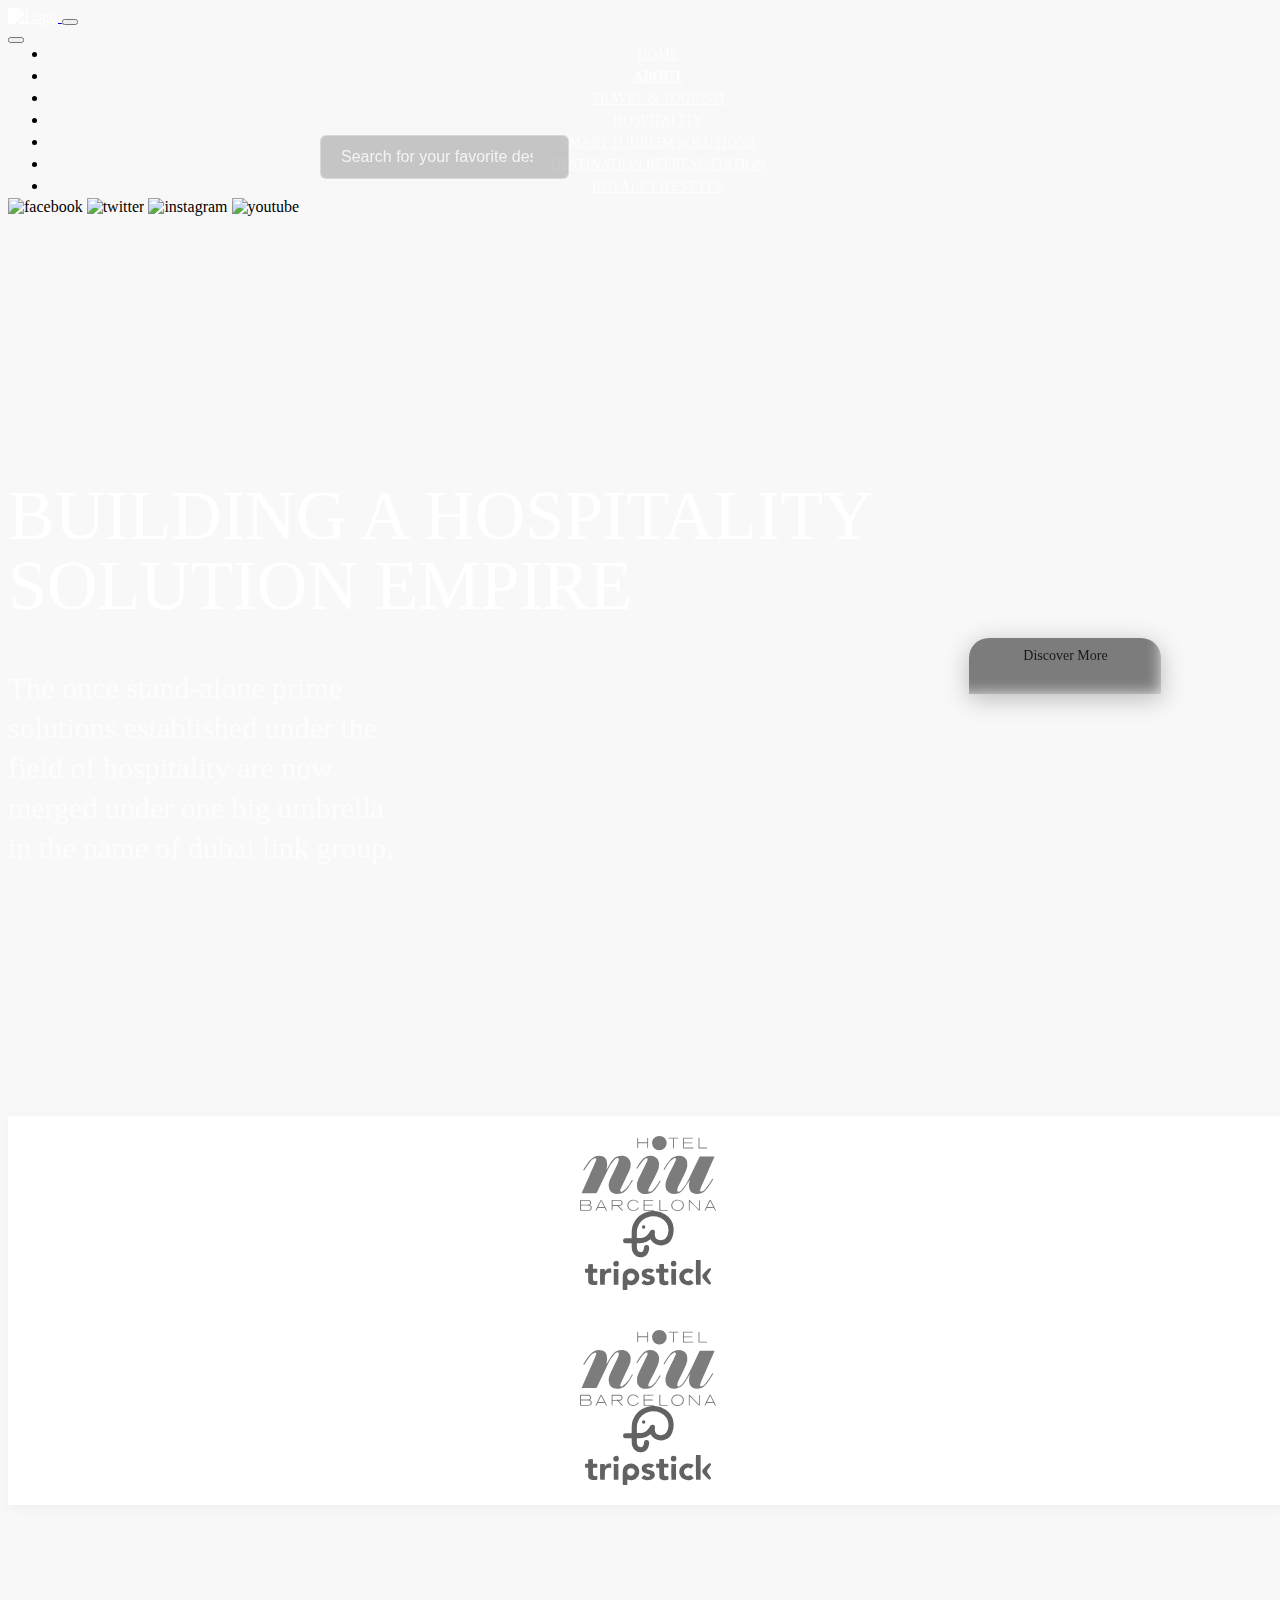
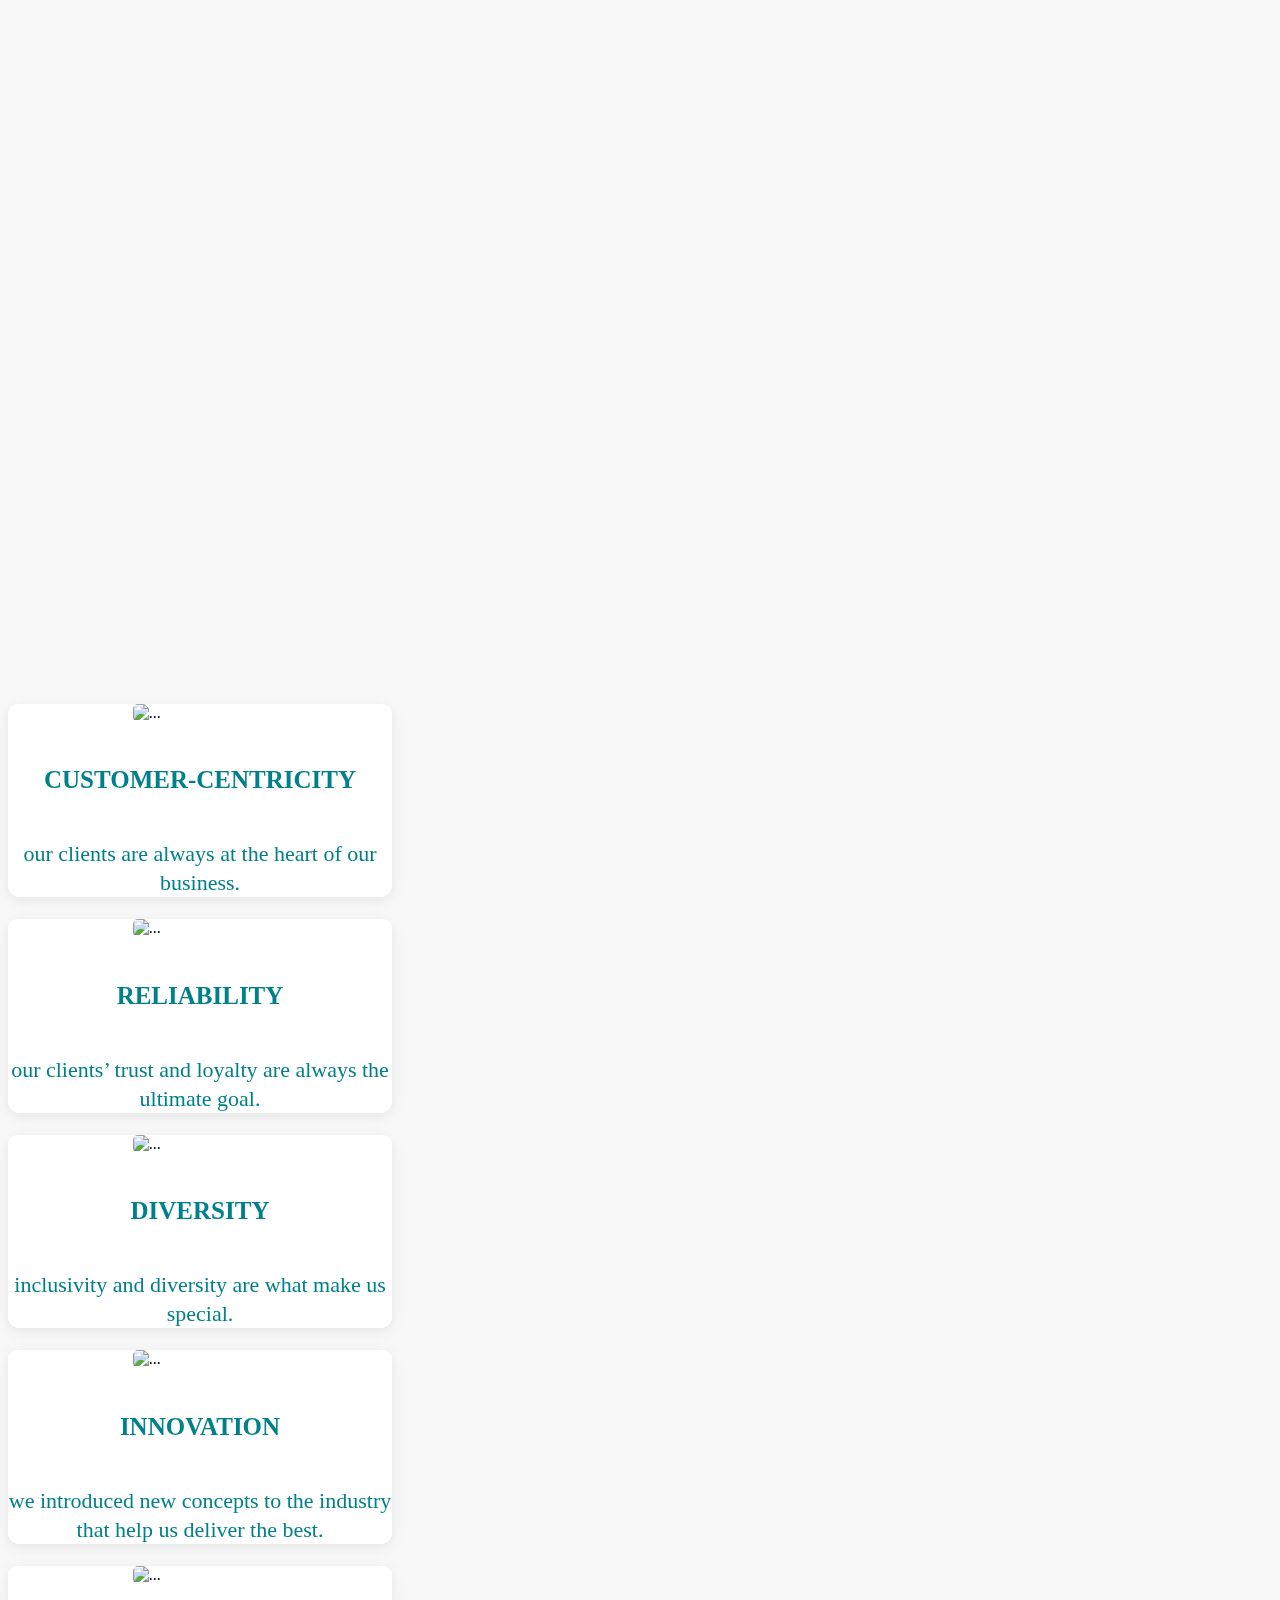
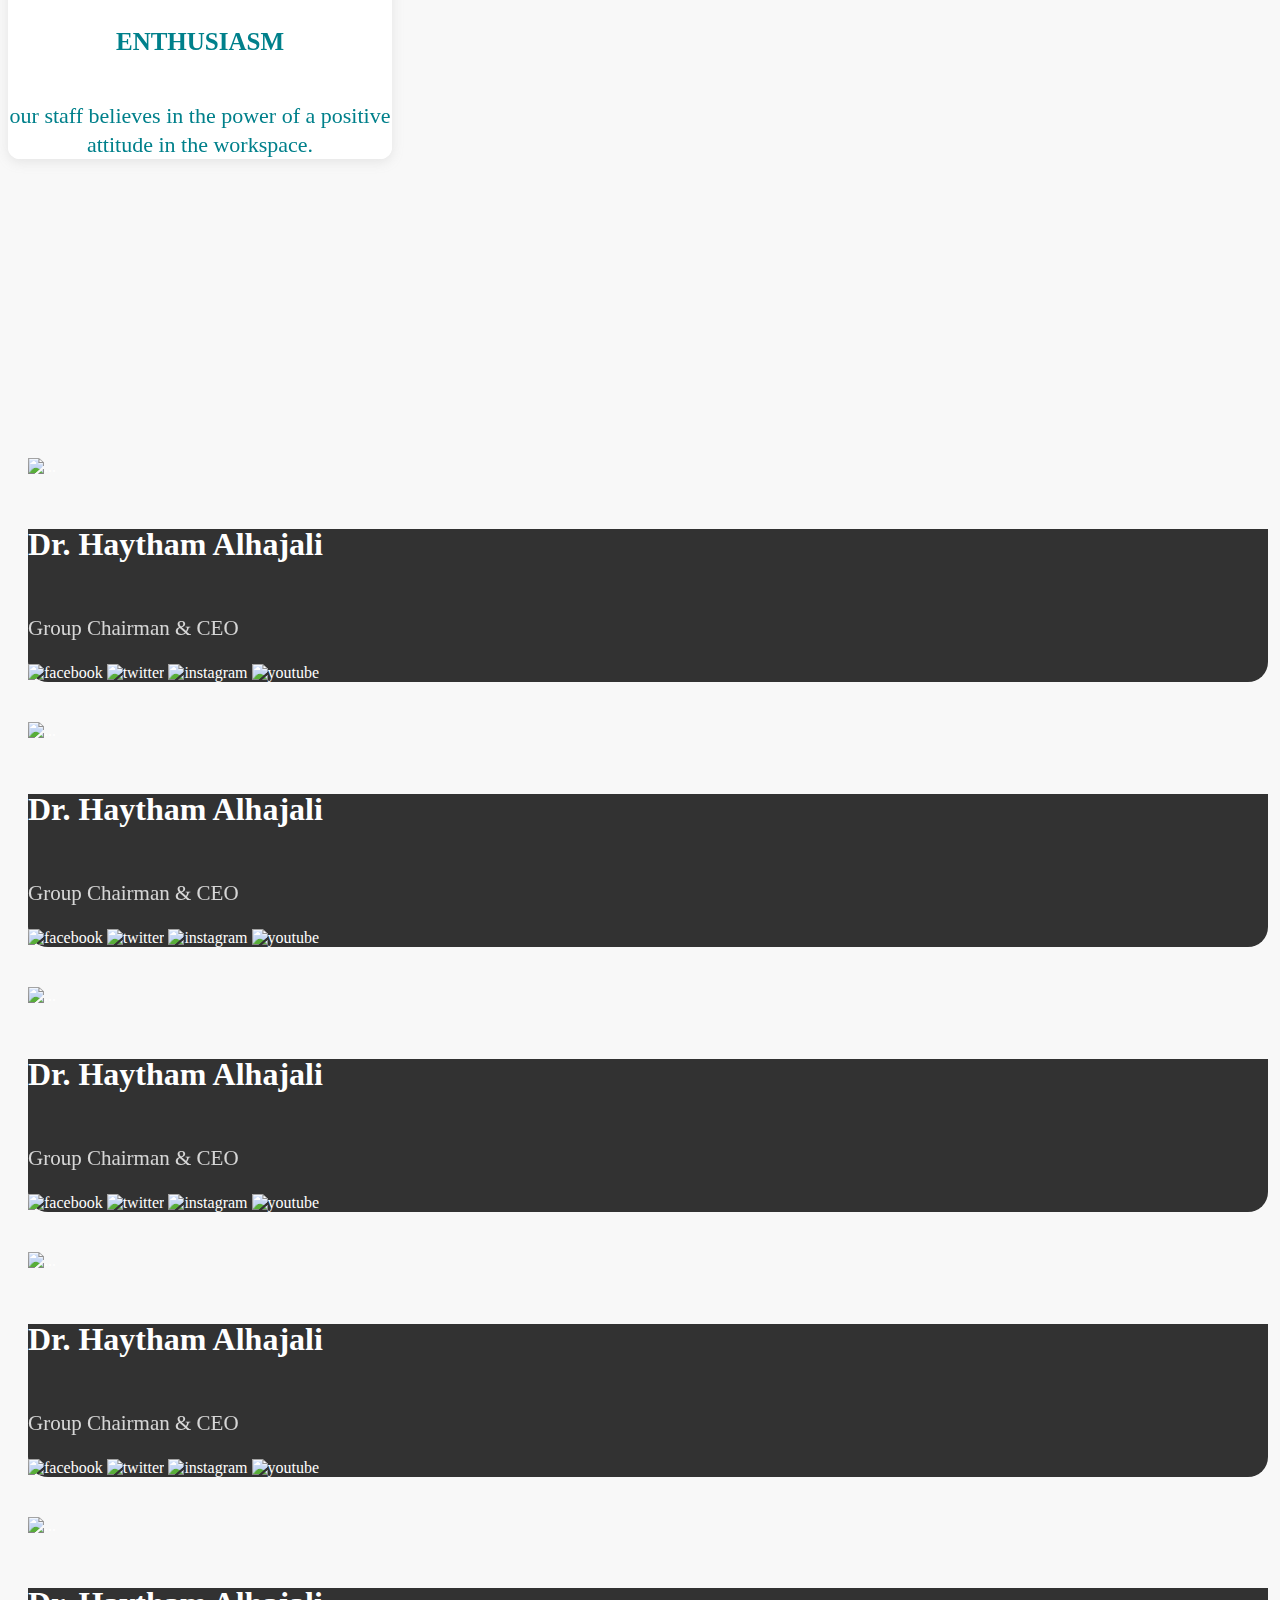
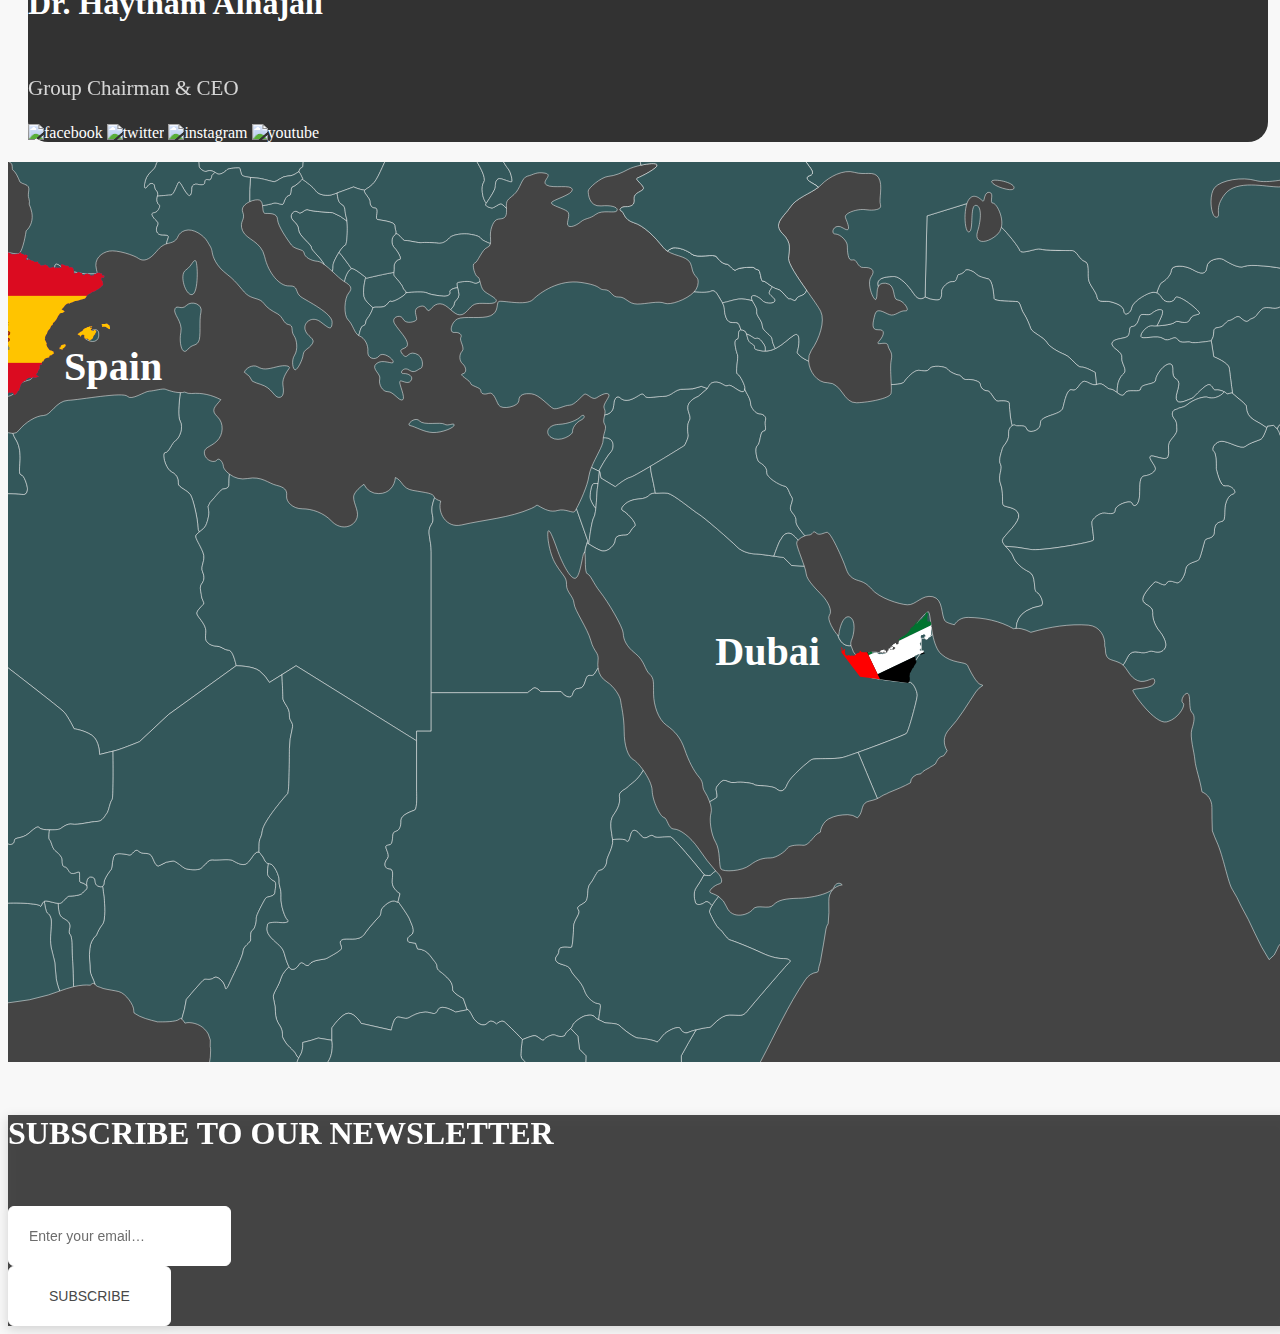
==== About.html @ 2336f16a "fixing some issues" ====
<!DOCTYPE html>
<html lang="en">

<head>
  <meta charset="UTF-8">
  <meta http-equiv="X-UA-Compatible" content="IE=edge">
  <meta name="viewport" content="width=device-width, initial-scale=1.0, maximum-scale=1.0, user-scalable=no" />
  <link rel="stylesheet" href="assets/css/bootstrap.css">
  <link rel="stylesheet" href="assets/css/fontawesome.min.css">
  <link rel="stylesheet" href="https://unpkg.com/transition-style">
  <link rel="stylesheet" href="https://cdnjs.cloudflare.com/ajax/libs/animate.css/4.1.1/animate.min.css">
  <link rel="stylesheet" href="https://npmcdn.com/flickity@2/dist/flickity.css">
  <link rel="stylesheet" href="css/style.css">
  <title>About</title>
</head>

<body>
  <div class="GreyBodyBg">
    <nav class="navbar navbar-expand-lg  justify-content-between fixed-top">
      <div class="container">
        <a class="navbar-brand" href="index.html">
          <img src="images/DLGLogofullColor.svg" alt="Logo" class="Logo">
        </a>
        <button class="navbar-toggler mt-4 float-end" type="button" data-bs-toggle="collapse"
        data-bs-target="#navbarSupportedContent" aria-controls="navbarSupportedContent" aria-expanded="false"
        aria-label="Toggle navigation">
        <i class="fa-solid fa-bars"></i>
                  </button>
        <div class="collapse navbar-collapse" id="navbarSupportedContent">
          <button class="navbar-toggler mt-4 float-end" type="button" data-bs-toggle="collapse"
          data-bs-target="#navbarSupportedContent" aria-controls="navbarSupportedContent" aria-expanded="false"
          aria-label="Toggle navigation">
          <i class="fa-solid fa-x"></i>
                    </button>
          <ul class="navbar-nav me-auto mb-2 mb-lg-0">
            <li class="nav-item">
              <a class="nav-link" aria-current="page" href="index.html">Home</a>
            </li>
            <li class="nav-item">
              <a class="nav-link active" href="About.html">About</a>
            </li>
       
            <li class="nav-item">
              <a class="nav-link " href="TravelAndTourism.html">Travel & Tourism</a>
            </li>
            <li class="nav-item">
              <a class="nav-link" href="Hospitality.html">Hospitality</a>
            </li>
            <li class="nav-item">
              <a class="nav-link" href="STS.html">smart tourism solutions</a>
            </li>
            <li class="nav-item">
              <a class="nav-link " href="DestinationRep.html">Destination Representation</a>
            </li>
            <li class="nav-item">
              <a class="nav-link " href="RoyalLifeStyle.html">Royale LifeStyle</a>
            </li>

          </ul>
          <div class="d-flex NavSocial">
            <img src="images/facebook-app-symbol.png" alt="facebook" class="me-3">
            <img src="images/twitter.png" alt="twitter" class="me-3">
            <img src="images/instagram.png" alt="instagram" class="me-3">
            <img src="images/youtube.png" alt="youtube" class="me-3">
          </div>
        </div>
      </div>
    </nav>
    <!--End Navbar-->
    <section class="CarouselPart" id="CarouselPart">
      <div id="AboutCarousel" class="carousel carousel-fade" data-interval="false">
        <div class="carousel-inner">

          <div class="carousel-item  active" id="carousel-item-one">
            <div class="overlay">
              <div class="container">
                <div class="carouselImageText">
                  <h1 class="animate__animated animate__fadeIn">
                    BUILDING A
                    HOSPITALITY
                    <br>
                    SOLUTION
                    EMPIRE
                  </h1>
                  <p>The once stand-alone prime
                    <br>
                    solutions established under the
                    <br>
                    field of hospitality are now
                    <br>
                    merged under one big umbrella
                    <br>
                    in the name of dubai link group.
                  </p>
                </div>
              </div>
              <div class="carousel-caption d-none d-md-block" style="background-color: transparent;">
                <p class="">
                  Discover More
                  <br>
                  <img src="images/Dragdownarrow.png" alt="" class="down" style="transform: rotate(90deg);">
                </p>
              </div>
            </div>
          </div>

        </div>
        <div class="input-group mx-auto">
          <div class="inputSearch w-100">
            <input type="search" class="form-control " placeholder="Search for your favorite destinations & packages"
              aria-label="search" aria-describedby="basic-addon1">
            <i class="fa-solid fa-magnifying-glass"></i>
          </div>
        </div>
      </div>
    </section>


    <!--Landing Page-->
    <section class="LandingPage AboutPage GreyBodyBg" id="AboutPage">
      <!--Brands Carousel-->
      <div id="carouselExampleSlidesOnly" class="carousel slide" data-bs-ride="carousel">
        <div class="container-fluid px-0">
          <div class="carousel-inner">
            <div class="carousel-item active">
              <div class="row">
                <div class="col-md-2 col-4 d-flex BrandLogo">
                  <a href="">
                    <img src="images/DUbaiLink.svg" alt="">
                  </a>
                </div>
                <div class="col-md-2 col-4 d-flex  BrandLogo">
                  <a href="">
                    <img src="images/RLF.svg" alt="" class="RLF">
                  </a>
                </div>
                <div class="col-md-2 col-4 d-flex  BrandLogo">
                  <a href="">
                    <img src="images/GTE.svg" alt="">
                  </a>
                </div>
                <div class="col-md-2 d-md-flex d-none BrandLogo">
                  <a href="">
                    <img src="images/STS.svg" alt="">
                  </a>
                </div>
                <div class="col-md-2 d-md-flex d-none BrandLogo">
                  <a href="">
                    <img src="images/NIUhotel.svg" alt="">
                  </a>
                </div>
                <div class="col-md-2 d-md-flex d-none BrandLogo">
                  <a href="">
                    <img src="images/TRIPstick.svg" alt="">
                  </a>
                </div>
              </div>
            </div>
            <div class="carousel-item ">
              <div class="row">
                <div class="col-md-2 d-md-flex d-none   text-center BrandLogo">
                  <a href="">
                    <img src="images/DUbaiLink.svg" alt="">
                  </a>
                </div>
                <div class="col-md-2 d-md-flex d-none  BrandLogo">
                  <a href="">
                    <img src="images/RLF.svg" alt="">
                  </a>
                </div>
                <div class="col-md-2 d-md-flex d-none  BrandLogo">
                  <a href="">
                    <img src="images/GTE.svg" alt="">
                  </a>
                </div>
                <div class="col-md-2 col-4 d-flex BrandLogo">
                  <a href="">
                    <img src="images/STS.svg" alt="">
                  </a>
                </div>
                <div class="col-md-2 col-4 d-flex BrandLogo">
                  <a href="">
                    <img src="images/NIUhotel.svg" alt="">
                  </a>
                </div>
                <div class="col-md-2 col-4 d-flex  BrandLogo">
                  <a href="">
                    <img src="images/TRIPstick.svg" alt="">
                  </a>
                </div>
              </div>
            </div>
           
          
          </div>
        </div>
      </div>
  

      <div class="container">
        <!--Photo Description-->
        <div class="row PhotoDescription py-5  w-100">
          <div class="col-lg-5 mt-5 pt-5 pe-md-4 d-flex flex-column justify-content-center">
            <h4 class="TitleDescription mb-4 ">
              OUR VISION
            </h4>
            <p class="Description  mb-5">
              At Dubai Link Group, our goal is to transform the
              hospitality landscape to meet with the ever-
              changing travel needs, trends and expectations.
              <br>
              <br>
              We aim to reinvent the hospitality industry by
              consistently reimagining our strategies in ways that
              highlight the essentials for the future of hospitality.
              <br>
              <br>
              We are tirelessly pushing the boundaries with our
              creativity to incorporate digital solutions that
              augment your overall hospitality experience at
              every touch point.
            </p>
            <h4 class="TitleDescription  mb-4 mt-5  py-5">
              OUR VALUES
            </h4>
            <p class="Description mb-4">
              Our values are the ethics we live by that shape our
              day-to-day communication with clients and partners,
              define all internal interactions between each and
              every employee, and help us stay true to our core
              beliefs.

            </p>
          </div>
          <div class="col-lg-5  offset-lg-2 d-flex flex-column ">
            <h4 class="TitleDescription mb-4">
              OUR MISSION
            </h4>
            <p class="Description mb-5">
              To create a worldwide, real-time network of hospitality solutions available for our clientele around the
              clock.
            </p>
            <img src="images/ourmission.png" alt="" class="mb-4 w-100">
          </div>

        </div>
      </div>
      <!--Informative Slider-->
      <section class="infromativeSliderAbout">
        <div class="carousel" data-flickity='{ "wrapAround": true }'>
          <div class="carousel-cell">
            <div class="card text-center w-100 h-100" style="">
              <div class="postion-relative">
                <div class="imgbg">
                  <img src="images/social-media (1).gif" class="card-img-top" alt="...">
                </div>
                <div class="card-body py-md-5 py-3 px-md-4 px-2">
                  <h5 class="card-title">CUSTOMER-CENTRICITY</h5>
                  <p class="card-text">our clients are always at the heart of our business.</p>
                </div>
              </div>
            </div>
          </div>
          <div class="carousel-cell">
            <div class="card text-center w-100 h-100" style="">
              <div class="postion-relative">
                <div class="imgbg">
                  <img src="images/medal- (1).gif" class="card-img-top" alt="...">
                </div>
                <div class="card-body py-md-5 py-3 px-md-4 px-2">
                  <h5 class="card-title">RELIABILITY</h5>
                  <p class="card-text">
                    our clients’ trust and loyalty are always the ultimate goal.
                  </p>
                </div>
              </div>
            </div>
          </div>
          <div class="carousel-cell">
            <div class="card text-center w-100 h-100" style="">
              <div class="postion-relative">
                <div class="imgbg">
                  <img src="images/relation (1).gif" class="card-img-top" alt="...">
                </div>
                <div class="card-body py-md-5 py-3 px-md-4 px-2">
                  <h5 class="card-title">DIVERSITY</h5>
                  <p class="card-text">
                    inclusivity and diversity are what make us special.
                  </p>
                </div>
              </div>
            </div>
          </div>
          <div class="carousel-cell">
            <div class="card text-center w-100 h-100" style="">
              <div class="postion-relative">
                <div class="imgbg">
                  <img src="images/okay (1).gif" class="card-img-top" alt="...">
                </div>
                <div class="card-body py-md-5 py-3 px-md-4 px-2">
                  <h5 class="card-title">INNOVATION</h5>
                  <p class="card-text">
                    we introduced new concepts to the industry that help us deliver the best.
                  </p>
                </div>
              </div>
            </div>
          </div>
          <div class="carousel-cell">
            <div class="card text-center w-100 h-100" style="">
              <div class="postion-relative">
                <div class="imgbg">
                  <img src="images/flag (1).gif" class="card-img-top" alt="...">
                </div>
                <div class="card-body py-md-5 py-3 px-md-4 px-2">
                  <h5 class="card-title">Enthusiasm</h5>
                  <p class="card-text">
                    our staff believes in the power of a positive attitude in the workspace.
                  </p>
                </div>
              </div>
            </div>
          </div>

        </div>

      </section>
      <!--End Informative Slider-->


      <div class="container">
        <!--Photo Description-->
        <div class="row PhotoDescription pt-5  w-100">
          <div class="col-lg-5 pe-md-4 d-flex flex-column justify-content-center">
            <h4 class="TitleDescription mb-4 ">
              LEADERSHIP
            </h4>
            <p class="Description  mb-5">
              Meet our key members who support the ceo in the preparation of strategic issues, while guiding the
              development of the group’s processes, business operations, and common functions.
            </p>

          </div>


        </div>
      </div>
      <!--Informative Slider-->
      <section class="LeaderShipCarousel pb-4">
        <div class="carousel" data-flickity='{ "wrapAround": true }'>
          <div class="carousel-cell">
            <div class="card text-center w-100 h-100" style="">
              <div class="postion-relative">
                <div class="imgbg">
                  <img src="images/Drhaytham.png" class="card-img-top" alt="...">
                </div>
                <div class="card-body pb-5 pt-3 px-4">
                  <h5 class="card-title">Dr. Haytham Alhajali</h5>
                  <p class="card-text">Group Chairman & CEO</p>
                  <div class="NavSocial mt-5 ">
                    <img src="images/facebook-app-symbol.png" alt="facebook" class="me-3">
                    <img src="images/twitter.png" alt="twitter" class="me-3">
                    <img src="images/instagram.png" alt="instagram" class="me-3">
                    <img src="images/youtube.png" alt="youtube" class="me-3">
                  </div>
                </div>
              </div>
            </div>
          </div>
          <div class="carousel-cell">
            <div class="card text-center w-100 h-100" style="">
              <div class="postion-relative">
                <div class="imgbg">
                  <img src="images/Drhaytham.png" class="card-img-top" alt="...">
                </div>
                <div class="card-body pb-5 pt-3 px-4">
                  <h5 class="card-title">Dr. Haytham Alhajali</h5>
                  <p class="card-text">Group Chairman & CEO</p>
                  <div class="NavSocial mt-5 ">
                    <img src="images/facebook-app-symbol.png" alt="facebook" class="me-3">
                    <img src="images/twitter.png" alt="twitter" class="me-3">
                    <img src="images/instagram.png" alt="instagram" class="me-3">
                    <img src="images/youtube.png" alt="youtube" class="me-3">
                  </div>
                </div>
              </div>
            </div>
          </div>
          <div class="carousel-cell">
            <div class="card text-center w-100 h-100" style="">
              <div class="postion-relative">
                <div class="imgbg">
                  <img src="images/Drhaytham.png" class="card-img-top" alt="...">
                </div>
                <div class="card-body pb-5 pt-3 px-4">
                  <h5 class="card-title">Dr. Haytham Alhajali</h5>
                  <p class="card-text">Group Chairman & CEO</p>
                  <div class="NavSocial mt-5 ">
                    <img src="images/facebook-app-symbol.png" alt="facebook" class="me-3">
                    <img src="images/twitter.png" alt="twitter" class="me-3">
                    <img src="images/instagram.png" alt="instagram" class="me-3">
                    <img src="images/youtube.png" alt="youtube" class="me-3">
                  </div>
                </div>
              </div>
            </div>
          </div>

          <div class="carousel-cell">
            <div class="card text-center w-100 h-100" style="">
              <div class="postion-relative">
                <div class="imgbg">
                  <img src="images/Drhaytham.png" class="card-img-top" alt="...">
                </div>
                <div class="card-body pb-5 pt-3 px-4">
                  <h5 class="card-title">Dr. Haytham Alhajali</h5>
                  <p class="card-text">Group Chairman & CEO</p>
                  <div class="NavSocial mt-5 ">
                    <img src="images/facebook-app-symbol.png" alt="facebook" class="me-3">
                    <img src="images/twitter.png" alt="twitter" class="me-3">
                    <img src="images/instagram.png" alt="instagram" class="me-3">
                    <img src="images/youtube.png" alt="youtube" class="me-3">
                  </div>
                </div>
              </div>
            </div>
          </div>

          <div class="carousel-cell">
            <div class="card text-center w-100 h-100" style="">
              <div class="postion-relative">
                <div class="imgbg">
                  <img src="images/Drhaytham.png" class="card-img-top" alt="...">
                </div>
                <div class="card-body pb-5 pt-3 px-4">
                  <h5 class="card-title">Dr. Haytham Alhajali</h5>
                  <p class="card-text">Group Chairman & CEO</p>
                  <div class="NavSocial mt-5 ">
                    <img src="images/facebook-app-symbol.png" alt="facebook" class="me-3">
                    <img src="images/twitter.png" alt="twitter" class="me-3">
                    <img src="images/instagram.png" alt="instagram" class="me-3">
                    <img src="images/youtube.png" alt="youtube" class="me-3">
                  </div>
                </div>
              </div>
            </div>
          </div>



        </div>

      </section>
      <!--End Informative Slider-->
    </section>

    
  <!--Map Part-->
  <div class="Map p-5" id="Map">
    <div class="container">
      <h4 class="TitleDescription mb-4">
        OUR LOCATIONS <br> AROUND THE WORLD
    </div>
    <div class="Spain"></div>

    <div class="Dubai">
   
    </div>

    <div class="SpainContent Detail">
      <div class="d-flex mb-2">
      <img src="images/NIUHotel.svg" alt="" class="w-25 ">
    </div>
      <span><i class="fa-solid fa-envelope me-2"></i> reception@niuhotel.com </span>
      <br>
      <span><i class="fa-solid fa-phone me-2"></i> +34 936 550 255 </span>
      <br>
      <span><i class="fa-solid fa-location-dot me-2"></i>
        Rambla Del Raval 8
        08001 Barcelona
        Barcelona
        Spain </span>
    </div>
    <div class="DubaiContent Detail">
      <div class="row">
        <div class="col-12 pe-0">
          <div class="row">
          <div class="d-flex mb-2 col-2">
            <img src="images/DUbaiLink.svg" alt="" class=" mx-auto ">
          </div>
          <div class="col-9 ps-4">
          <span><i class="fa-solid fa-envelope me-2"></i> info@dubailink.ae</span>
          <br>
          <span><i class="fa-solid fa-phone me-2"></i>+971 4 448 8111 </span>
          <br>
          <span><i class="fa-solid fa-location-dot me-2"></i>
            20th Floor, HDS Tower, Cluster F, JLT, P.O. Box 450078 Dubai, UAE
          </span>
        </div>
        </div>
        </div>
        <div class="col-12 pe-0">
          <div class="row">
          <div class="d-flex mb-2 col-2">
            <img src="images/GTE.svg" alt="" class="w-50 mx-auto">
          </div>
          <div class="col-9 ps-4">
          <span><i class="fa-solid fa-envelope me-2"></i> info@gte.travel </span>
          <br>
          <span><i class="fa-solid fa-phone me-2"></i> +971 4 448 8111</span>
          <br>
          <span><i class="fa-solid fa-location-dot me-2"></i>
            20th Floor, HDS Tower, Cluster F, JLT, P.O. Box 450078 Dubai, UAE
          </span>
        </div>
        </div>
        </div>
        <div class="col-12 pe-0">
          <div class="row">
          <div class="d-flex mb-2 col-2">
            <img src="images/RLF.svg" alt="" class="w-25 mx-auto RLFImg">
          </div>
          <div class="col-9 ps-4">
          <span><i class="fa-solid fa-envelope me-2"></i> info@dubailink.ae</span>
          <br>
          <span><i class="fa-solid fa-phone me-2"></i>+971 4 448 8111 </span>
          <br>
          <span><i class="fa-solid fa-location-dot me-2"></i>
            20th Floor, HDS Tower, Cluster F, JLT, P.O. Box 450078 Dubai, UAE
          </span>
        </div>
          </div>
        </div>
        <div class="col-12 pe-0">
          <div class="row">
          <div class="d-flex mb-2 col-2">
            <img src="images/STS.svg" alt="" class="w-50 mx-auto">
          </div>
          <div class="col-9 ps-4">
          <span><i class="fa-solid fa-envelope me-2"></i> sts@dubailink.ae </span>
          <br>
          <span><i class="fa-solid fa-phone me-2"></i> +971 4 448 8111 </span>
          <br>
          <span><i class="fa-solid fa-location-dot me-2"></i>
            20th Floor, HDS Tower, Cluster F, JLT, P.O. Box 450078 Dubai, UAE
          </span>
        </div>
        </div>
        </div>
        <div class="col-12 pe-0">
          <div class="row">
          <div class="d-flex mb-2 col-2">
            <img src="images/TRIPstick.svg" alt="" class="w-25 mx-auto">
          </div>
          <div class="col-9 ps-4">
            <span><i class="fa-solid fa-envelope me-2"></i> info@tripstick.com </span>
            <br>
            <span><i class="fa-solid fa-phone me-2"></i> +971 4 448 8111 </span>
            <br>
            <span><i class="fa-solid fa-location-dot me-2"></i> 20th Floor, HDS Tower, Cluster F, JLT, P.O. Box 450078
              Dubai, UAE </span>
            </div>
        </div>
        </div>
      </div>
    </div>
      <!-- 
        Old Map Details
        <img src="images/MAP.svg" class="w-75" alt="">
        <div class="MapIndex0">
          <img src="images/Component 30 – 1.png" alt="" class="MapIndex">

        </div>
        <div class="Detail DetailsOne p-4">
         
        </div>
        <div class="MapIndex1">
          <img src="images/Component 31 – 1.png" alt="" class="MapIndex ">
        </div>
        <div class="Detail DetailsTwo p-4">
          
        </div>
        <div class="MapIndex2">
          <img src="images/Component 32 – 1.png" alt="" class="MapIndex ">

        </div>
        <div class="Detail DetailsThree p-4">
          
        </div>
        <div class="MapIndex3">

          <img src="images/Component 33 – 1.png" alt="" class="MapIndex ">


        </div>
        <div class="Detail DetailsFour p-4">
         
        </div>
        <div class="MapIndex4">
          <img src="images/Component 34 – 1.png" alt="" class="MapIndex MapIndex4">


        </div>
        <div class="Detail DetailsFive p-4">
          
        </div>

        <div class="MapIndex5">
          <img src="images/Component 35 – 1.png" alt="" class="MapIndex MapIndex5">


        </div>
        <div class="Detail DetailsSix p-4">
         
        </div>
      </div> -->
    </div>
  <!--End Map Part-->

  <!--NewsLetter Part-->
  <div class="NewsLetter p-md-5 p-3 pb-5">
    <div class="container-fluid">
      <div class="row">
        <div class="col-md-5">
          <h5 class="mt-1">
            SUBSCRIBE TO OUR NEWSLETTER
          </h5>
        </div>
        <div class="col-md-7">
          <form class="w-100 ">
            <div class="EmailInput w-100">
              <div class="row">
                <div class="col-md-8">
                  <input type="email" class="form-control w-100 me-0" placeholder="Enter your email…" aria-label="email"
                    aria-describedby="basic-addon1">
                </div>
                <div class="col-md-4 d-flex ">
                  <button type="button" class="btn btn-primary mx-auto">SUBSCRIBE</button>
                </div>
              </div>


          </form>
        </div>
      </div>
    </div>
  </div>
  <!--End NewsLetter Part-->
</body>

<script src="assets/js/jquery-3.6.1.min.js"></script>
<script src="assets/js/bootstrap.js"></script>
<script src="assets/js/all.js"></script>
<script src="https://npmcdn.com/flickity@2/dist/flickity.pkgd.js"></script>
<script src="js/js.js"></script>

</html>
---- css/style.css ----
@font-face {
    font-family: Neris-Light;
    src: url(../fonts/Neris/Neris-Light.otf);

}

@font-face {
    font-family: Neris;
    src: url(../fonts/Neris/Neris-Black.otf);

}

@font-face {
    font-family: semiBold;
    src: url(../fonts/Neris/Neris-SemiBold.otf);

}

@keyframes circle-in-top-right {
    from {
        clip-path: circle(0% at right center);
    }

    to {
        clip-path: circle(200% at left center);
    }
}

[transition-style="in:circle:right-center"] {
    animation: none cubic-bezier(.25, 1, .30, 1) circle-in-top-right both;
}

@keyframes fadeInUp {
    0% {
        opacity: 0;
        transform: translateY(40px);
    }

    100% {
        opacity: 1;
        transform: translateY(0);
    }
}

body {
    direction: ltr;
    font-family: Neris-Light !important;
    width: 100% !important;
    max-width: 100%;
    background-color: #F8F8F8;

}

.GreyBodyBg {
    background-color: #F8F8F8;
}

.WhiteBodyBg {
    background-color: white !important;
}
.col-12 {
    padding-right: 0 !important;
}
.GreenText {
    color: #00808B !important;
    font-weight: bolder;
}

/********
*********
Navbar
*********
**********/
#wraper {
    background-position: top;
    background-size: cover !important;
    background-repeat: no-repeat;
    width: 100%;
    max-height: 100vh;
}

nav.navbar {
    background-color: transparent;
}

nav.navbar .navbar-toggler {
    color: white;
    box-shadow: none !important;
}

nav.navbar .navbar-toggler svg {
    font-size: 25px;
}

nav.navbar img.Logo {
    filter: brightness(0) invert(1);
}

nav.navbar.blackNav {
    background-color: #121212e5 !important;
    transition: background-color 0.5s;
}

nav.navbar ul.navbar-nav {
    text-align: center;
    margin: 0px auto;
    justify-content: space-between;
}

nav.navbar ul.navbar-nav li.nav-item {
    margin-right: 20px;
}

nav.navbar ul.navbar-nav li.nav-item a.nav-link {
    color: white;
    font-size: 14px;
    line-height: 22px;
    text-transform: uppercase;
    font-weight: 100;
    opacity: 80%;
}

nav.navbar ul.navbar-nav li.nav-item a.nav-link.active {
    font-weight: bolder;
    opacity: 100%;
}

nav.navbar ul.navbar-nav li.nav-item a.nav-link:hover {
    color: rgb(211, 211, 211);
}

nav.navbar .NavSocial img:hover {
    filter: brightness(80%);
}

/********
*********
End Navbar
*********
**********/



/********
*********
Carousel
*********
**********/
section.CarouselPart .carousel .carousel-inner .carousel-item {
    background-position: top;
    background-size: cover;
    background-repeat: no-repeat;
}

section.CarouselPart .carousel .carousel-inner .carousel-item.active {
    animation-duration: 3s;
}

section.CarouselPart .carousel .carousel-inner .carousel-item .overlay {
    background-image: url(../images/OVERLAY.png);
    width: 100%;
    max-height: 100vh;
    display: flex;
    align-items: center;
    background-size: cover;
    position: relative;

}
section.SmallTexts .carousel .carousel-inner .carousel-item .overlay {
    align-items: end;
    padding-bottom: 70px;
}

#wraper .overlay {
    background-image: url(../images/OVERLAY.png);
    background-size: cover;
    width: 100%;
    height: 100vh;
}

#wraper #carousel-item-one, .three {
    background-image: url(../images/Homescreen1.png);

}


#carousel-item-Two, .four {
    background-image: url(../images/Dubailinktravel.png);
}


#carousel-item-Three, .five {
    background-image: url(../images/GTE.png);
}

#carousel-item-Four, .six {
    background-image: url(../images/RoyalLifestyl.png);
}

#carousel-item-Five, .seven {
    background-image: url(../images/STS.png);
}

#carousel-item-Six, .one {
    background-image: url(../images/tripstick.png);
}

#carousel-item-Seven, .two {
    background-image: url(../images/NIU.png);
}


section.CarouselPart .carousel .carousel-inner .carousel-item .carouselImageText {
    z-index: 3;
    color: white;
}

section.CarouselPart .carousel .carousel-inner .carousel-item .carouselImageText p.PageTitle {
    font-size: 20px;
    line-height: 50px;
    color: white;
    opacity: 70%;
    text-decoration: none;
}

section.CarouselPart .carousel .carousel-inner .carousel-item .carouselImageText h1 {
    font-size: 70px;
    text-transform: uppercase;
    line-height: 70px;
    font-weight: 500;
    animation: fadeIn 5s;
    font-family: semiBold;

}

section.CarouselPart .carousel .carousel-inner .carousel-item .carouselImageText h2 {
    font-size: 40px;
    text-transform: uppercase;
    line-height: 50px;
    font-weight: 500;
    animation: fadeIn 5s;
    font-family: semiBold;

}

section.CarouselPart .carousel .carousel-inner .carousel-item .carouselImageText p {
    font-size: 30px;
    line-height: 40px;
    font-family: Neris-Light;
    font-weight: 400;
    opacity: 80%;
    animation: fadeIn 5s;


}

section.SmallTexts .carousel .carousel-inner .carousel-item .carouselImageText p {
    font-size: 22px;
    line-height: 23px;
}

section.CarouselPart .carousel .carousel-inner .carousel-item .carousel-caption {
    width: 15%;
    height: fit-content;
    transform: translateX(50%);

    right: 50%;
    left: unset;
    bottom: 0;
    background-color: rgba(0, 0, 0, 0.205);
    display: flex !important;
    flex-direction: column;
    align-items: center;
    justify-content: end;
    border-top-left-radius: 20px;
    border-top-right-radius: 20px;
    padding-bottom: 0;
    z-index: 1;
    overflow: hidden;
    box-shadow: 0px 5px 25px 0px rgba(0, 0, 0, .25);
} 
section.CarouselPart .carousel .carousel-inner .carousel-item .carousel-caption::before {
    content: "";
    position: absolute;
    top: -15px; /* -blur */ 
    left: -15px; /* -blur */
    width: calc(100% + 16px); /* 100% + blur * 2 */
    height: calc(100% + 16px); /* 100% + blur * 2 */
    background-image: linear-gradient(#00000080, rgba(0, 0, 0, 0.5)); /* change color or image here */
    background-position: 50%;
    filter: blur(8px);
    z-index: -1;
  }

section.CarouselPart .carousel .carousel-inner .carousel-item .carousel-caption p {
    font-size: 14px;
    font-family: Neris-Light;
    font-weight: 400;
    opacity: 80%;
    margin-top: 10px;
}

section.CarouselPart .carousel .carousel-inner .carousel-item .carousel-caption .down {
    width: 20px;
}

section.CarouselPart .carousel .carousel-inner .carousel-item .carousel-caption img {
    width: 40%;
    object-fit: cover;

}

section.CarouselPart .carousel .carousel-control-prev {
    right: 0 !important;
    left: unset;
    top: 50%;
    height: 50px;
}

section.CarouselPart .carousel .carousel-control-prev p, section.CarouselPart .carousel .carousel-control-next p {
    display: none;
}

section.CarouselPart .carousel .carousel-control-prev:hover img, section.CarouselPart .carousel .carousel-control-next:hover img {
    display: none;
}

section.CarouselPart .carousel .carousel-control-prev:hover p, section.CarouselPart .carousel .carousel-control-next:hover p {
    display: block;
}

section.CarouselPart .carousel .carousel-control-next {
    right: 0 !important;

    top: 55%;
    height: 50px;
}

section.CarouselPart .carousel .input-group {
    position: absolute;
    width: 50%;
    top: 15%;
    left: 50%;
    transform: translateX(-50%);
    z-index: 10;
}

section.CarouselPart .carousel .input-group input {
    border-radius: 6px;
    background-color: rgba(0, 0, 0, 0.205);

    color: white;
    font-size: 16px;
    line-height: 22px;
    border: 1px solid rgba(255, 255, 255, 0.336);
    padding: 10px 20px;
    box-shadow: none !important;

}

section.CarouselPart .carousel .input-group input::placeholder {
    /* Chrome, Firefox, Opera, Safari 10.1+ */
    color: white;
    opacity: 0.8;
    /* Firefox */
}

section.CarouselPart .carousel .input-group input:-ms-input-placeholder {
    /* Internet Explorer 10-11 */
    color: white;
    opacity: 0.8;

}

section.CarouselPart .carousel .input-group input::-ms-input-placeholder {
    /* Microsoft Edge */
    color: white;
    opacity: 0.8;
}

section.CarouselPart .carousel .input-group .inputSearch {
    position: relative;
}

section.CarouselPart .carousel .input-group svg {
    position: absolute;
    top: 50%;
    right: 5%;
    font-size: 20px;
    transform: translateY(-50%);
    color: white;
}

/********
*********
End Carousel
*********
**********/



/********
*********
Landing Page Contnet
*********
**********/

/* Brand Carousel */

#carouselExampleSlidesOnly {
    filter: drop-shadow(0px 3px 6px #CBCBCB29);
    background-color: white;

}

#carouselExampleSlidesOnly .carousel-inner .carousel-item {
    transition: 5s ease all !important;
    background-color: white;

}

#carouselExampleSlidesOnly .carousel-inner .carousel-item .row {
    max-width: 100vw;
    padding: 20px 0;
}

#carouselExampleSlidesOnly .carousel-inner .carousel-item .col-md-2 a {
    display: flex;
    justify-content: center;
    align-items: center;

}

#carouselExampleSlidesOnly .carousel-inner .carousel-item .col-md-2.BrandLogo {
    justify-content: center;
    align-items: center;
}

#carouselExampleSlidesOnly .carousel-inner .carousel-item .col-md-2 a img {
    filter: grayscale(100%);
}


#carouselExampleSlidesOnly .carousel-inner .carousel-item .col-md-2:hover img {
    filter: grayscale(0%);
}

/*End Brand Carousel */

/* Photo Description */
section.LandingPage .PhotoDescription, section.DubaiLink .PhotoDescription {
    background-color: #F8F8F8;
}

section.LandingPage .PhotoDescription h4.TitleDescription, .Map h4.TitleDescription, section.DubaiLink .PhotoDescription h4.TitleDescription, section.DubaiLink .PhotoDescriptionNoAnim h4.TitleDescription {
    font-size: 40px;
    font-weight: bold;
    color: #00808B;
    text-transform: uppercase;
    line-height: 50px;
    opacity: 0;

}

.PhotoDescriptionNoAnim p.Description {
    opacity: 1 !important;
}

.PhotoDescription p.Description {
    font-size: 22px;
    color: #484848;
    line-height: 29px;
    opacity: 0;
}

section.LandingPage .PhotoDescription img {
    opacity: 0 ;
}

.animated {
    animation: fadeInUp 0.5s linear;
    transition: 1s ease all;
    opacity: 1 !important;
}

/*End Photo Description */

/* Informative Carousel */
section.LandingPage .infromativeSlider .carousel {
    background: transparent;
}

section.LandingPage .infromativeSlider .carousel-cell {
    width: 66%;
    min-height: 70vh;
    height: fit-content;
    margin-right: 10px;
    background: transparent;
    border-radius: 5px;
    counter-increment: carousel-cell;
    border-radius: 20px;
    opacity: 0.5;
    height: 90%;

}

section.LandingPage .infromativeSlider .carousel-cell.is-selected {
    opacity: 1 !important;
    transition: padding-top 0.5s, opacity 0.5s;
    transition-timing-function: linear;
}

section.LandingPage .infromativeSlider .carousel-cell .overlay {
    width: 90%;
    padding: 12.5px 0;
    margin: auto;
    border-radius: 5px;

}

section.LandingPage .infromativeSlider .carousel-cell.is-selected .overlay {
    width: 100%;
    transition: width 0.2s;
    transition-timing-function: linear;
    padding: 0px 0px !important;
    position: relative;
    border-radius: 20px;

}



section.LandingPage .infromativeSlider .carousel-cell .overlay {
    position: relative;
    border-radius: 20px;
}

section.LandingPage .infromativeSlider .carousel-cell.is-selected:hover .overlay {
    background-image: linear-gradient(#00000000, rgba(0, 0, 0, 0.993));
    z-index: 1000;
}

section.LandingPage .infromativeSlider .carousel-cell .overlay img {
    height: 100%;
}

section.LandingPage .infromativeSlider .carousel-cell a.MoreDetails {
    position: absolute;
    left: 0%;
    bottom: 0%;
    background-image: linear-gradient(#00000000, #000000);
    text-decoration: none;
    width: 100%;
    padding: 40px;
    border-radius: 12px;

}

section.LandingPage .infromativeSlider .carousel-cell:hover a.MoreDetails button div {
    width: 30px;
    height: 30px;
}

section.LandingPage .infromativeSlider .carousel-cell:hover a.MoreDetails p {
    font-size: 25px;
    font-weight: bold;
    margin-bottom: 20px;
    display: block;
    color: white;
}

section.LandingPage .infromativeSlider .carousel-cell:hover a.MoreDetails button div svg {
    transition: 0.5s ease all;
    font-size: 15px;
}

section.LandingPage .infromativeSlider .carousel-cell a.MoreDetails button {
    background-color: transparent !important;
    border: none;
    color: white;
    font-size: 25px;
    font-weight: bold;
    position: relative;
    padding: 0;
    text-align: left;
    width: 100%;
    display: flex;
    justify-content: start;
    align-items: center;
}

section.LandingPage .infromativeSlider .carousel-cell a.MoreDetails button div {
    width: 0px;
    height: 0px;
    background-color: white;
    border-radius: 50%;
    margin-right: 15px;
    transition: 0.5s ease all;
    display: flex;
    justify-content: center;
    align-items: center;
    margin-left: 20px;
}

section.LandingPage .infromativeSlider .carousel-cell a.MoreDetails button div svg {
    font-size: 2px;
    color: black;
}

section.LandingPage .infromativeSlider .carousel-cell a.MoreDetails p {
    display: none;
    transition: 1s ease all;
}

.flickity-page-dots, .flickity-prev-next-button.next, .flickity-prev-next-button.previous {
    display: none;
}

/* End Informative Carousel */

/* Map Part */
.Map {
    background-color: #313131e8;
    position: relative;
    width: 100%;
    height: 100%;
    background-image: url(../images/MAP.svg); 
    background-size: cover;
    background-position: right top;

    height: 100vh;
    background-repeat: no-repeat;
}

.Map h4.TitleDescription {
    color: white !important;
    text-align:  center !important;
    text-shadow: 1px 4px 6px rgba(0, 0, 0, 0.877);
    position: absolute;
    top: 5%;
    right: 5%;
    
}
.Map .Spain,.Map .Dubai{
    width: 400px;
    height: 200px;
    position: absolute;
    background-color: blue;
    transform: translateX(-50%);
    top: 10%;
    left: 30%;
    opacity: 0;
}
.Map .Dubai{
    top: 50%;
    left: unset;
    right: 10%;
    transform: translateY(-50%);
 

}



.Detail {
    background-color: rgb(255, 255, 255);
    border-radius: 20px;
    filter: drop-shadow(0px 3px 6px #000000d0);
    color: #666666;
    font-size: 16px;
    line-height: 25px;
    width: 400px;
    height: fit-content;
    font-weight: bold;
    padding: 20px;   
}

.Detail svg {
    color: #000000;
    font-size: 16px;
}
.SpainContent{
    display: none;
    position: absolute;
    bottom: 5%;
    left: 10%;
}
.DubaiContent{
    font-size: 14px !important;
    line-height: 19px;
    position: absolute;
    bottom: 5%;
    left: 10%;
    width: 40%;
    display: none;
}
.DubaiContent .col-12{
    margin-bottom: 20px;
}
.DubaiContent img{
    width: 50% !important;
}
.DubaiContent .RLFImg{
    width: 25% !important;
}
/*End  Map Part */

/*Newsletter*/
.NewsLetter {
    background-color: hsla(0, 0%, 19%, 0.884);
    filter: drop-shadow(0px 3px 6px #00000029);
}

.NewsLetter h5 {
    color: white;
    font-size: 32px;
    text-transform: uppercase;
    font-weight: bold;
}

.NewsLetter input, .NewsLetter button.btn-primary {
    background-color: #FFFFFF;
    border: 1px solid #FFFFFF;
    border-radius: 6px;
    font-size: 14px;
    line-height: 18px;
    padding: 20px;

}

.NewsLetter input::placeholder {
    /* Chrome, Firefox, Opera, Safari 10.1+ */
    color: #484848;
    opacity: 0.8;
    /* Firefox */
}

.NewsLetter input:-ms-input-placeholder {
    /* Internet Explorer 10-11 */
    color: #484848;
    opacity: 0.8;

}

.NewsLetter input::-ms-input-placeholder {
    /* Microsoft Edge */
    color: #484848;
    opacity: 0.8;
}

.NewsLetter button.btn-primary {
    color: #484848;
    padding: 20px 40px;
}

.NewsLetter button.btn-primary:hover {
    background-color: #484848;
    color: white;
}

/*End NewsLetter*/

/********
*********
End Landing Page Contnet
*********
**********/



/********
*********
Dubai Link 
*********
**********/
#TextCarousel, #TextCarouselNIU {
    position: absolute;
    top: 25%;
    right: 0%;
    height: 100%;
    width: 50%;
}

#TextCarousel .carousel-item, #TextCarouselNIU .carousel-item {
    background-color: white;
    padding: 35px;
    width: 100%;
    border-radius: 12px;
    filter: drop-shadow(0px 3px 6px #81818129);
    height: 700px;
}

#TextCarousel .carousel-item p.Description, #TextCarouselNIU .carousel-item p.Description {
    animation: none !important;
    transition: none !important;
    font-size: 22px;
    color: #484848;
    line-height: 29px;

}

p.Description img {
    filter: brightness(0) !important;
    width: 0px !important;
}

p.Description:hover img {
    width: 25px !important;
}

p.Description span {
    color: #E53B5F;
    display: none;
}

p.Description:hover span {
    display: inline-block;
}

#carouselDubai .carousel-control-prev, #carouselDubai .carousel-control-next, #carouselNIU .carousel-control-prev, #carouselNIU .carousel-control-next {
    height: fit-content;
    left: 85%;
    width: 20%;
    opacity: 1 !important;
    z-index: 100;
}

#carouselDubai .carousel-control-prev, #carouselNIU .carousel-control-prev {
    top: 90%;

}

#carouselDubai .carousel-control-next, #carouselNIU .carousel-control-next {
    top: 75%;
}

h3.SubTitle {
    font-size: 25px;
    line-height: 34px;
    color: #00808B;
    font-weight: bolder;

}

section.DubaiLink .PhotoDescription .servicesCarousel {
    width: 100%;
}

section.DubaiLink .PhotoDescription .servicesCarousel img {
    width: 50%;

}

#carouselDubai .carousel-item, #TextCarousel .carousel-item, #carouselNIU .carousel-item, #TextCarouselNIU .carousel-item {
    transition: 0.3s ease all;
}

/********
*********
End Dubai Link 
*********
**********/


/********
*********
About Page
*********
**********/
section.CarouselPart #AboutCarousel .carousel-inner .carousel-item, section.CarouselPart #STSCarousel .carousel-inner .carousel-item, section.CarouselPart #TravelCarousel .carousel-inner .carousel-item, section.CarouselPart #Hospitality .carousel-inner .carousel-item, section.CarouselPart #DestinationRep .carousel-inner .carousel-item,section.CarouselPart #Royal .carousel-inner .carousel-item,section.CarouselPart #PackageMain .carousel-inner .carousel-item {
    height: 100vh;
}

section.CarouselPart #AboutCarousel .carousel-inner .carousel-item .overlay, section.CarouselPart #STSCarousel .carousel-inner .carousel-item .overlay, section.CarouselPart #TravelCarousel .carousel-inner .carousel-item .overlay, section.CarouselPart #Hospitality .carousel-inner .carousel-item .overlay, section.CarouselPart #DestinationRep .carousel-inner .carousel-item .overlay,section.CarouselPart #Royal .carousel-inner .carousel-item .overlay,section.CarouselPart #PackageMain .carousel-inner .carousel-item .overlay {
    height: 100%;
}
section.CarouselPart #PackageMain #carousel-item-one{
    background-image: url(../images/Packagesbanner.png);
}
section.CarouselPart #AboutCarousel #carousel-item-one {
    background-image: url(../images/Aboutbanner.png);
}

section.CarouselPart #TravelCarousel #carousel-item-one {
    background-image: url(../images/TravelAndTourism.png);
}

section.CarouselPart #Hospitality #carousel-item-one {
    background-image: url(../images/HospitalityBaner.png);

}

section.CarouselPart #STSCarousel #carousel-item-one {
    background-image: url(../images/STSBAner.png);

}

section.CarouselPart #DestinationRep #carousel-item-one {
    background-image: url(../images/One.png);

}
section.CarouselPart #Royal #carousel-item-one {
    background-image: url(../images/Royallifestyle.png);

}
section.CarouselPart #Carousel #carousel-item-one {}

.infromativeSliderAbout {
    padding-bottom: 20px;
}

.infromativeSliderAbout .carousel-cell {
    width: 30%;
    margin-right: 10px;
    border-radius: 5px;
    counter-increment: carousel-cell;
}

.infromativeSliderAbout .position-relative {
    height: 20% !important;
}

.infromativeSliderAbout:before {
    display: none;
}

.infromativeSliderAbout .card {
    background-color: white;
    border-radius: 12px;
    filter: drop-shadow(0px 3px 6px #81818129);
    border: none;
    border-radius: 12px;

}

.infromativeSliderAbout .card .card-body {
    background-color: white;
    text-align: center;
    height: 100%;
    border-radius: 12px;
}

.infromativeSliderAbout .card .imgbg {
    width: 100%;
    background-color: transparent;
    margin: auto;
    display: flex;
    border-radius: 12px;

    background-color: white;
}

.infromativeSliderAbout .card img {
    width: 35%;
    border-radius: 5px;
    margin: auto;
}

.infromativeSliderAbout .card .card-body .card-title {
    color: #00808B;
    font-size: 25px;
    line-height: 34px;
    font-weight: bold;
    text-transform: uppercase;

}

.infromativeSliderAbout .card .card-body .card-text {
    color: #00808B;
    font-size: 22px;
    line-height: 29px;
}

section.LeaderShipCarousel .carousel-cell {
    height: fit-content;
}

section.LeaderShipCarousel .carousel-cell .card {
    background-color: transparent;
    border-radius: 20px;
    color: white;
    border: none;
    padding: 20px;
}

section.LeaderShipCarousel .carousel-cell .card .card-body {
    background-color: #323232;
    border-bottom-right-radius: 20px;
    border-bottom-left-radius: 20px;

}

section.LeaderShipCarousel .carousel-cell .card .card-body .card-title {
    font-size: 32px;
    font-weight: bold;
    line-height: 31px;
}

section.LeaderShipCarousel .carousel-cell .card .card-body .card-text {
    font-size: 21px;
    line-height: 30px;
    opacity: 0.8;
}

/********
*********
End About Page
*********
**********/


/********
*********
GTE Page
*********
**********/
.PhotoDescription a {
    text-decoration: none !important;
}

section.GTE .infromativeSliderAbout .card img {
    width: 25%;
}

section.GTE .infromativeSliderAbout .card .CardHeight {
    height: 60%;
}

section.GTE .infromativeSliderAbout .card .card-body {
    min-height: unset;
    height: unset;
}

section.GTE .infromativeSliderAbout .card .card-body .card-text {
    font-size: 20px;
    font-weight: lighter;
}

section.GTE .infromativeSliderAbout {
    height: unset;
}

/********
*********
End GTE Page
*********
**********/


/********
*********
Royal Page
*********
**********/


section.Royale .infromativeSliderAbout .card .CardHeight {
    height: 75%;
}

section.Royale .infromativeSliderAbout .card .card-body {
    min-height: unset;
    height: unset;
}

section.Royale .infromativeSliderAbout .card .card-body .card-text {
    font-size: 20px;
    font-weight: lighter;
}

section.Royale .infromativeSliderAbout {
    height: unset;
}

/********
*********
End Royal Page
*********
**********/

/*********
STS
**********/
section.STS .PhotoDescription p.Description {
    font-size: 20px;
}

section.STS .card {
    border: none;
    border-radius: 12px;
    filter: drop-shadow(0px 3px 6px #81818129);
    height: 231px;
    display: flex;
    flex-direction: column;
    justify-content: center;
}
.NavTabs {
    justify-content: space-between;
    border: none;
}
.NavTabs .nav-item .nav-link {
    font-size: 40px !important;
    color: #00808B !important;
    box-shadow: none !important;
}
.NavTabs .nav-item .nav-link.active{
    font-weight: bolder;
  
}
.NavTabs .nav-item .nav-link.active, .nav-item .nav-item.show .nav-link{
    border: none !important;
}
 .tab-content{
    text-align: center;
    border-top: none !important;
} 
/*********
End STS 
***********/

/*********
Tripstick
***********/
section.Tripstik .PhotoDescription .card {
    border: none;
    border-radius: 12px;
    filter: drop-shadow(0px 3px 6px #81818129);
    min-height: 324px;
}

section.Tripstik .PhotoDescription .card .card-title {
    color: #E53B5F;
    font-size: 100px;
    text-shadow: 0px 3px 6px #00000029;
    line-height: 134px;
    font-size: bolder;
    font-family: Neris;
}

section.Tripstik .PhotoDescription .card .card-text {
    color: #E53B5F;
    font-size: 25px;
    line-height: 34px;
    font-weight: bolder;
}

section.Tripstik .PhotoDescription .card .card-details {
    color: #484848;
    font-size: 25px;
    line-height: 34px;
    font-weight: bolder;

}



/*********
End Tripstick
***********/


/*********
 NIU
***********/
section.NIU iframe {
    height: 80vh;
    width: 100%;
}

/*********
End NIU
***********/

/******
Packages
********/
.PackCards img{
    
}


/***************************
************Media *********
****************************/
@media (min-width: 2000px) {
    .Map {
    }
}
@media (min-width: 991px) {}

@media (max-width:767px) {}

@media (max-width: 575px) {
    section.CarouselPart .carousel .carousel-inner .carousel-item .carouselImageText h1 {
        font-size: 35px;
        margin-left: 20px;
        line-height: 40px;
    }

    section.CarouselPart .carousel .carousel-inner .carousel-item .carouselImageText p {
        font-size: 17px;
        margin-left: 20px;
        line-height: 25px;
    }

    section.CarouselPart .carousel .input-group {
        width: 85%;
        top: 18%;
    }

    section.CarouselPart .carousel .input-group input {
        font-size: 11px;
    }

    section.CarouselPart .carousel .carousel-control-prev, section.CarouselPart .carousel .carousel-control-next {
        top: 75% !important;
        right: unset;

        transform: translateX(-50%);
    }

    section.CarouselPart .carousel .carousel-control-prev img, section.CarouselPart .carousel .carousel-control-next img {
        width: 40px;
    }

    section.CarouselPart .carousel .carousel-control-prev p, section.CarouselPart .carousel .carousel-control-next p {
        font-size: 20px;
    }

    section.CarouselPart .carousel .carousel-control-prev {
        left: 75%;
    }

    section.CarouselPart .carousel .carousel-control-next {
        left: 25%;
    }

    nav.navbar ul.navbar-nav {
        text-align: center;
    }

    nav.navbar .NavSocial {
        justify-content: center;
    }

    nav.navbar .navbar-collapse {
        position: absolute;
        top: 0;
        left: 0;
        width: 100vw;
        height: 100vh;
        background-color: #121212 !important;
        padding-top: 100px;
    }

    nav.navbar .navbar-collapse .navbar-toggler {
        position: absolute;
        right: 3%;
        top: 2%;
    }

    nav.navbar ul.navbar-nav li.nav-item a.nav-link {
        font-size: 20px;
        line-height: 30px;
        opacity: 100%;
        margin-bottom: 20px;
    }

    section.LandingPage .PhotoDescription h4.TitleDescription, .Map h4.TitleDescription, section.DubaiLink .PhotoDescription h4.TitleDescription, section.DubaiLink .PhotoDescriptionNoAnim h4.TitleDescription {
        font-size: 32px;
        text-align: center;
        line-height: 33px;
        margin: 20px !important;
        padding-bottom: 15px !important;
    }

    .PhotoDescription p.Description {
        font-size: 17px;
        text-align: center;
        line-height: 20px;
        margin-bottom: 15px !important;
    }

    #carouselExampleSlidesOnly .carousel-inner .carousel-item .row {
        height: 130px;
    }

    #carouselExampleSlidesOnly .carousel-inner .carousel-item .col-md-2 a img {
        width: 60%;
    }

    #carouselExampleSlidesOnly .carousel-inner .carousel-item .col-md-2 a img.RLF {
        width: 40%;
    }

    section.LandingPage .PhotoDescription img {
        margin: auto;
        width: 70% !important;
    }

    section.SmallTexts .carousel .carousel-inner .carousel-item .carouselImageText p {
        font-size: 16px;
        line-height: 22px;
    }

    section.CarouselPart .carousel .carousel-inner .carousel-item .carouselImageText h2 {
        font-size: 30px;
        margin-left: 20px;
        line-height: 35px;
    }

    section.CarouselPart .carousel .carousel-inner .carousel-item .carouselImageText p.PageTitle {
        margin-left: 20px;
        font-size: 16px;
        margin-bottom: 10px;
    }

    section.LandingPage .infromativeSlider .carousel-cell {
        height: 20vh;
    }

    .flickity-enabled.is-draggable .flickity-viewport.is-pointer-down {
        height: 150px;
    }

    section.LandingPage .infromativeSlider .carousel-cell {
        min-height: unset;
    }

    h3.SubTitle {
        text-align: center;
    }

    #TextCarousel, #TextCarouselNIU {
        position: unset;
        width: 100%;
    }

    section.LandingPage .infromativeSlider .carousel-cell a.MoreDetails {
        padding: 14px;

    }

    section.LandingPage .infromativeSlider .carousel-cell a.MoreDetails button {
        font-size: 14px;
    }

    section.LandingPage .infromativeSlider .carousel-cell .overlay {
        padding: 3px 0;
    }

    .NewsLetter h5 {
        font-size: 22px;
        text-align: center;
        margin-bottom: 25px;
    }

    .NewsLetter button.btn-primary {
        margin-top: 15px;
    }

    section.NIU iframe {
        height: 25vh;
        width: 97%;
        margin-bottom: 25px;
    }

    #TextCarousel .carousel-item, #TextCarouselNIU .carousel-item {
        height: 300px;
        text-align: center;
        padding: 5px;
        filter:unset;
        background-color: transparent;
        margin-top: 15px;

    }
    #carouselDubai .carousel-item img, #TextCarousel .carousel-item img, #carouselNIU .carousel-item img, #TextCarouselNIU .carousel-item img {
        width: 70%;
        margin: auto;
    }

    #carouselDubai .carousel-control-prev, #carouselDubai .carousel-control-next, #carouselNIU .carousel-control-prev, #carouselNIU .carousel-control-next {
        left: unset;
        width: 30%;
    }

    #carouselDubai .carousel-control-prev img, #carouselDubai .carousel-control-next img, #carouselNIU .carousel-control-prev img, #carouselNIU .carousel-control-next img {
        width: 50%;
    }

    #TextCarousel .carousel-item p.Description, #TextCarouselNIU .carousel-item p.Description {
        font-size: 14px;
        line-height: 20px;
    }

    #carouselDubai .carousel-control-prev, #carouselNIU .carousel-control-prev, #carouselDubai .carousel-control-next, #carouselNIU .carousel-control-next {

        top: 85%;
    }
    section.LandingPage .infromativeSlider .carousel-cell:hover a.MoreDetails p {
    font-size: 13px;
    margin-bottom: 10px;
    }
    section.LandingPage .infromativeSlider .carousel-cell:hover a.MoreDetails button div {
        width: 20px;
        height: 20px;
    }
    section.LandingPage .infromativeSlider .carousel-cell:hover a.MoreDetails button div svg {
        font-size: 12px;
    }
    .infromativeSliderAbout .carousel-cell{
        width: 66%;
    }
    .infromativeSliderAbout .card .card-body .card-title{
        font-size: 20px;
        
    }
    .infromativeSliderAbout .card .card-body .card-text{
        font-size: 16px;
        line-height: 29px;
    }
    .infromativeSliderAbout .card .card-body {
        height: 160px;
    }
    section.LeaderShipCarousel .carousel-cell{
        width: 66%;
    }
    section.LeaderShipCarousel .carousel-cell .card .card-body {
        padding: 15px !important;
    }
    section.LeaderShipCarousel .carousel-cell .card .card-body .card-title {
    font-size: 20px;
    }
    section.LeaderShipCarousel .carousel-cell .card .card-body .card-text {
    font-size: 15px;
    margin-bottom: 0;
    }
    .NavSocial {
        margin-top: 10px !important;
    }
    section.LeaderShipCarousel .carousel-cell .card {
        padding: 10px;
    }
    .BanerLink.PhotoDescription p.Description{
        text-align: left !important;

    }
    .BanerLink.PhotoDescription p.Description img{
        filter: brightness(100%) invert(0%) !important;
        display: inline-block;
    }
    section.Royale .infromativeSliderAbout .card .card-body .card-text,section.GTE .infromativeSliderAbout .card .card-body .card-text{
        font-size: 15px;
        line-height: 20px;
    }
    .PhotoDescription p.Description img {
        display: none;
    }
    section.Tripstik .PhotoDescription .card .card-title{
        font-size: 45px;
        line-height: 60px;
    }
    section.Tripstik .PhotoDescription .card .card-text,section.Tripstik .PhotoDescription .card .card-details{
        font-size: 12px;
        line-height: 16px;
    }
    section.CarouselPart .carousel .carousel-inner .carousel-item .carousel-caption{
        width: 35%;
    }
}
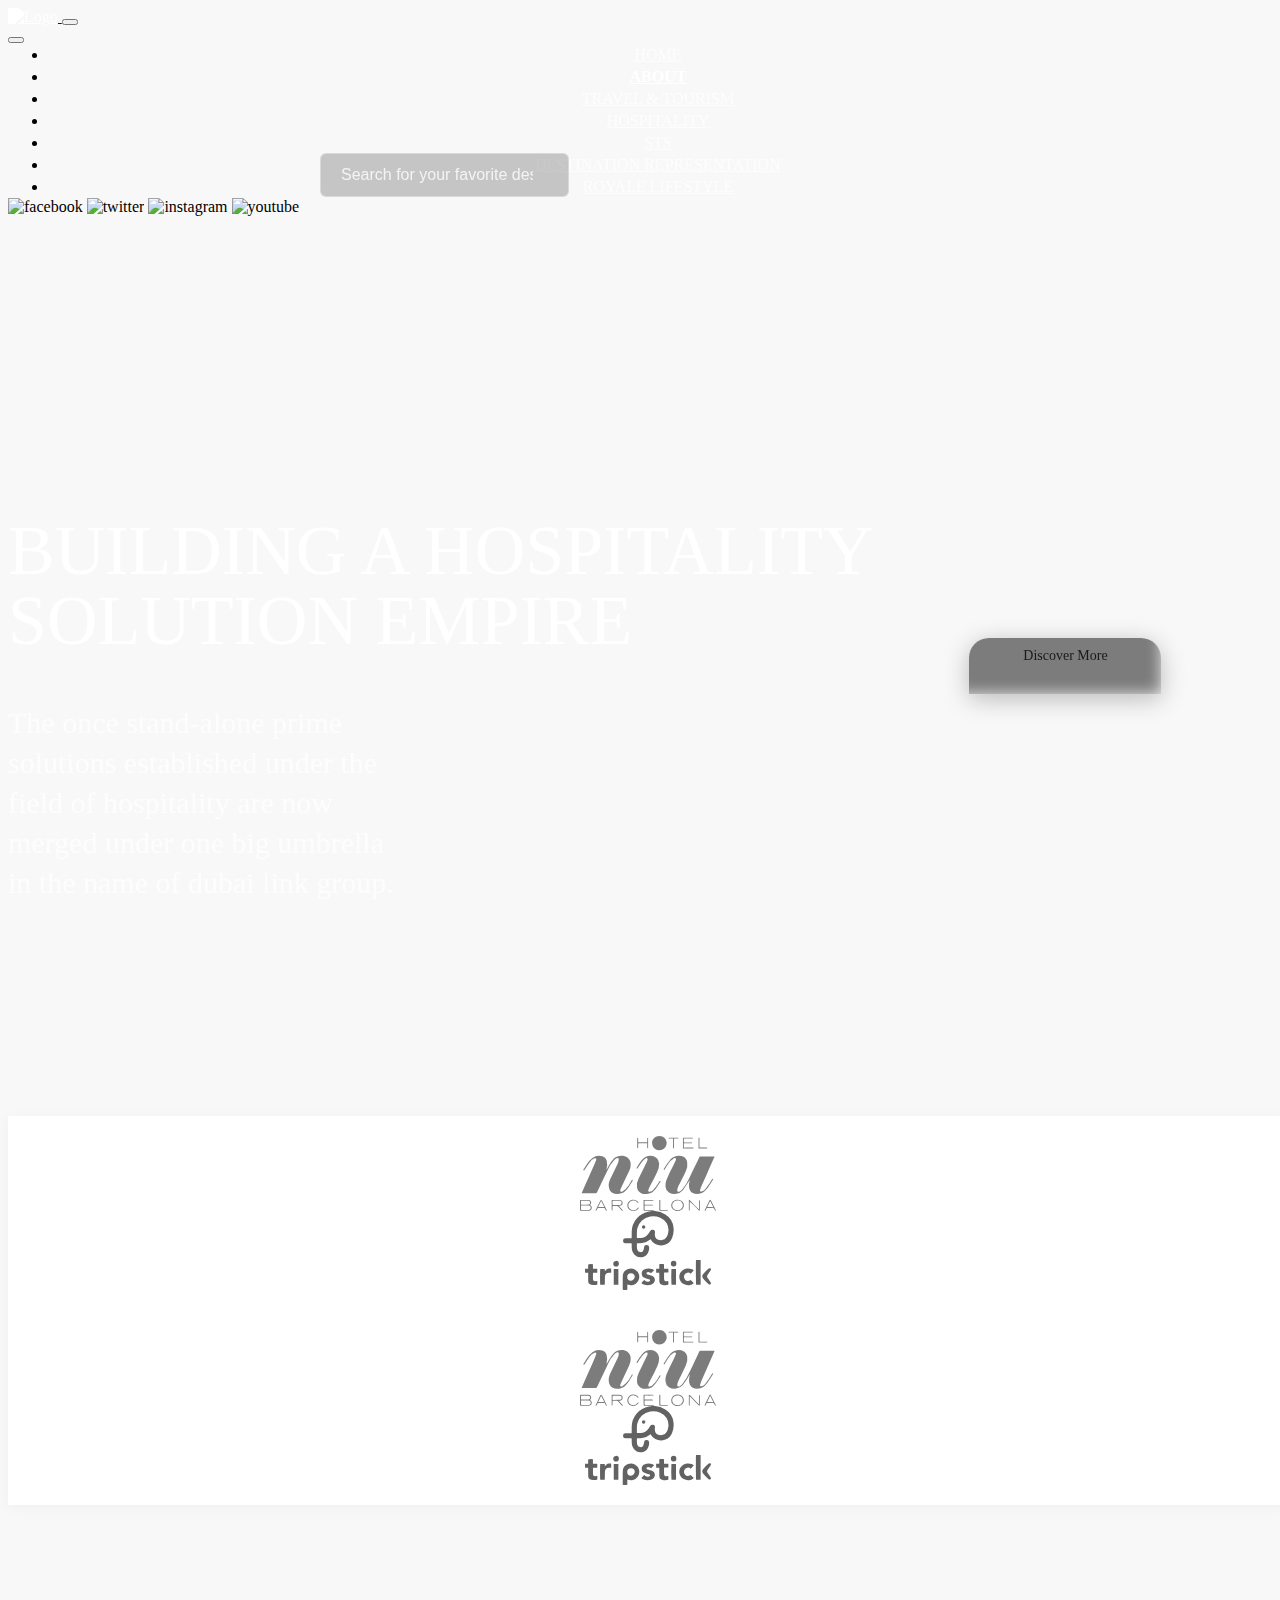
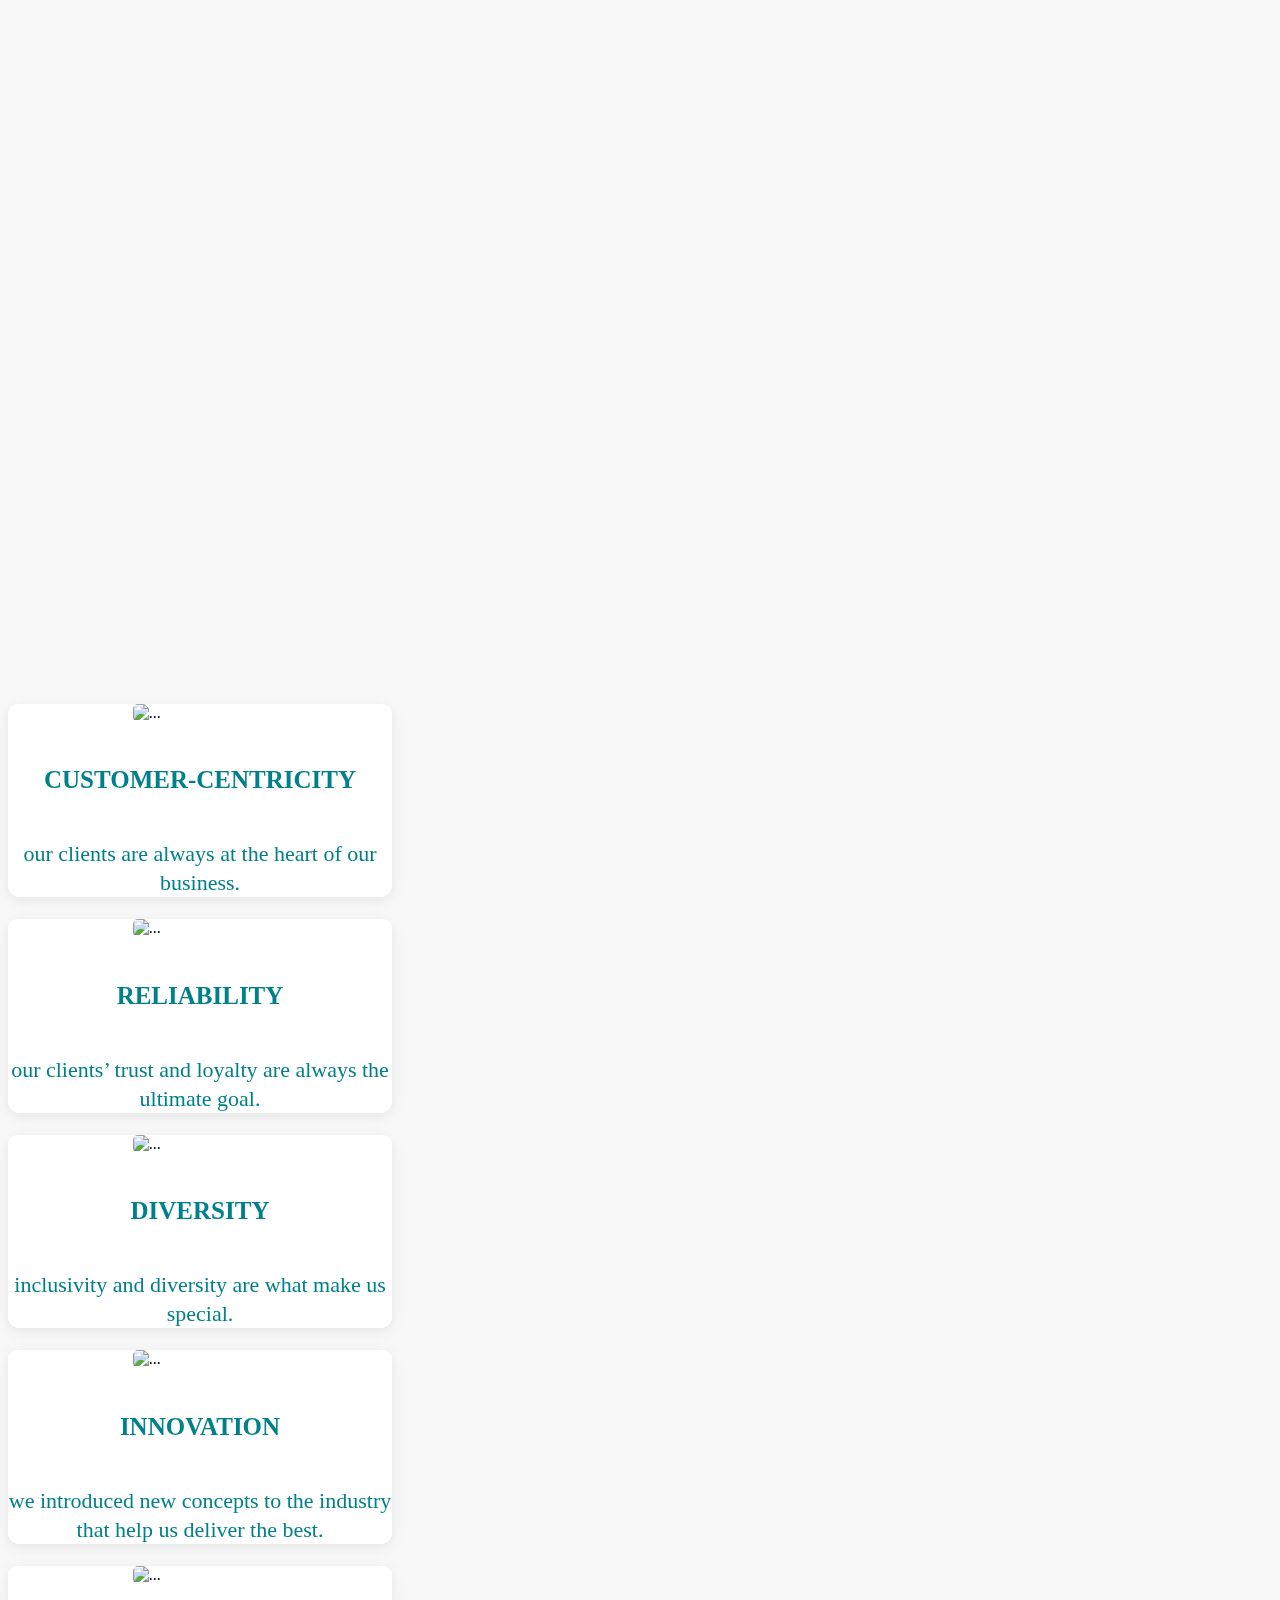
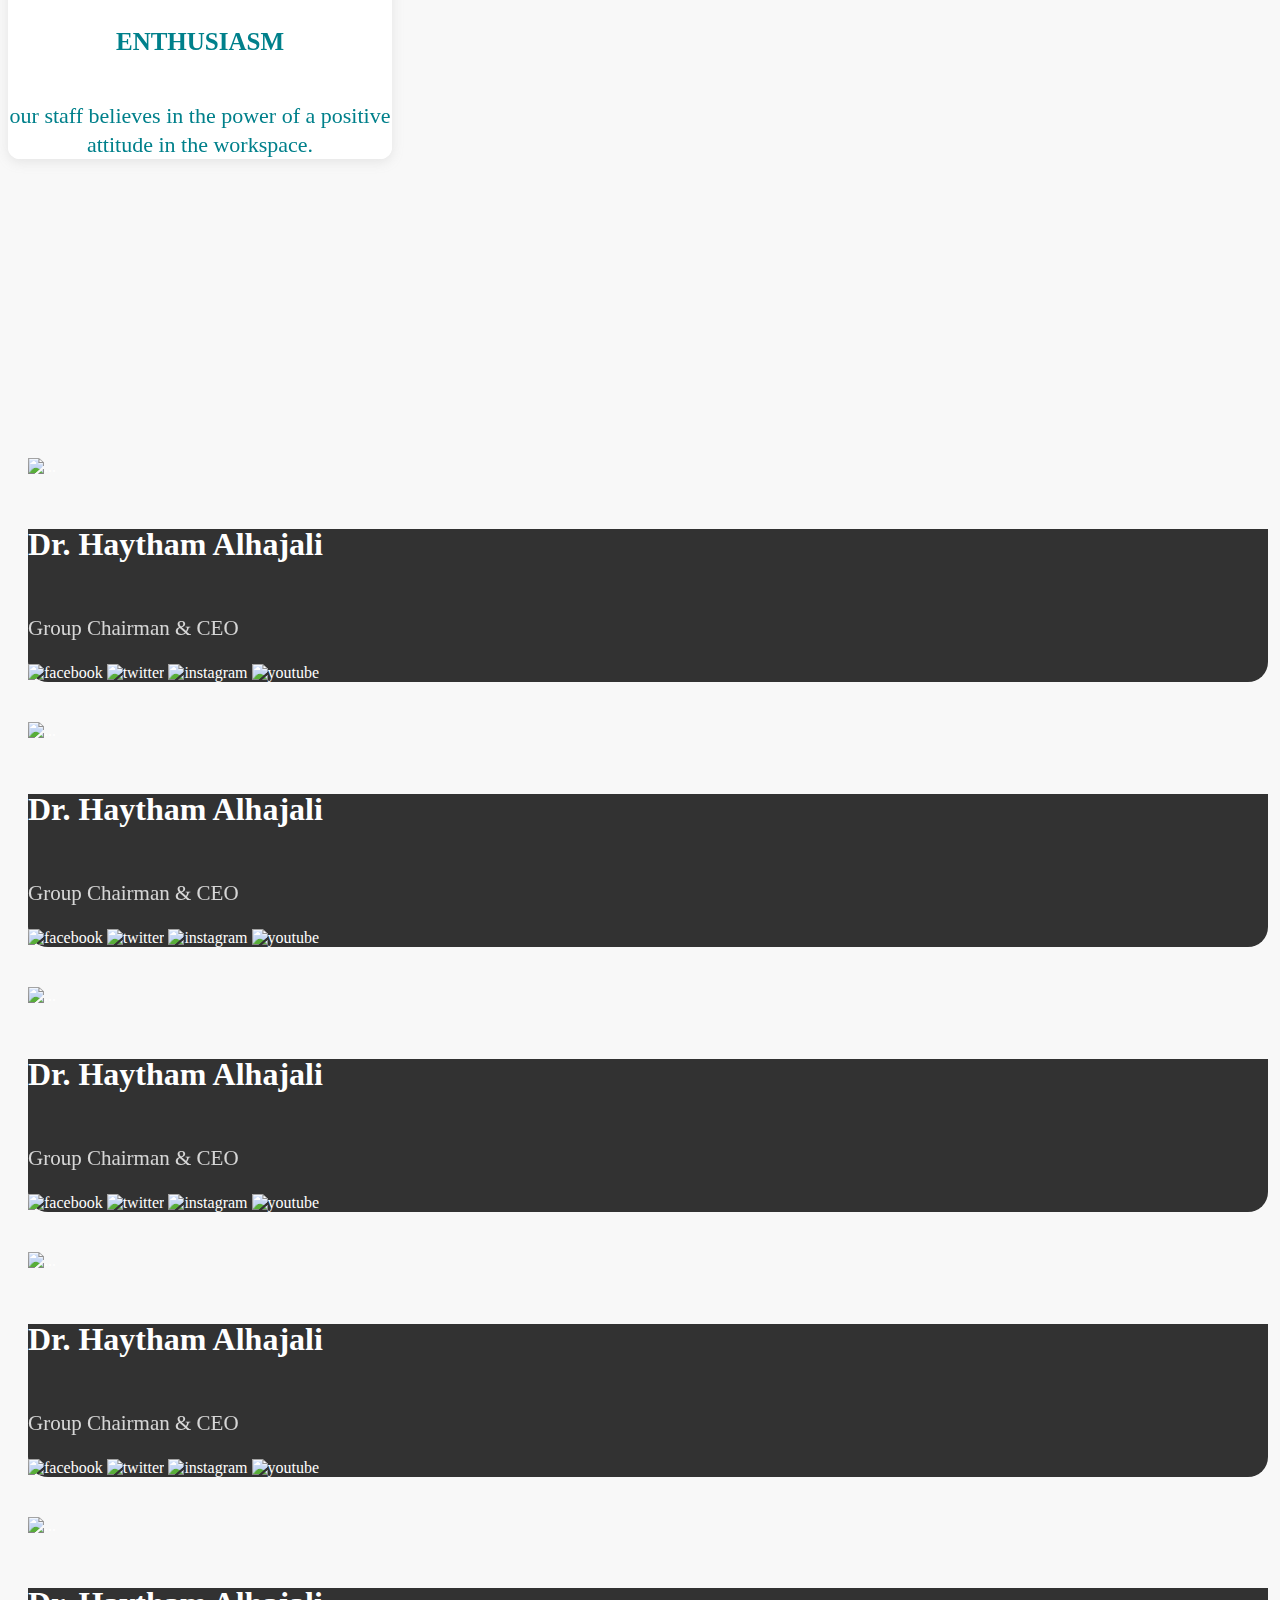
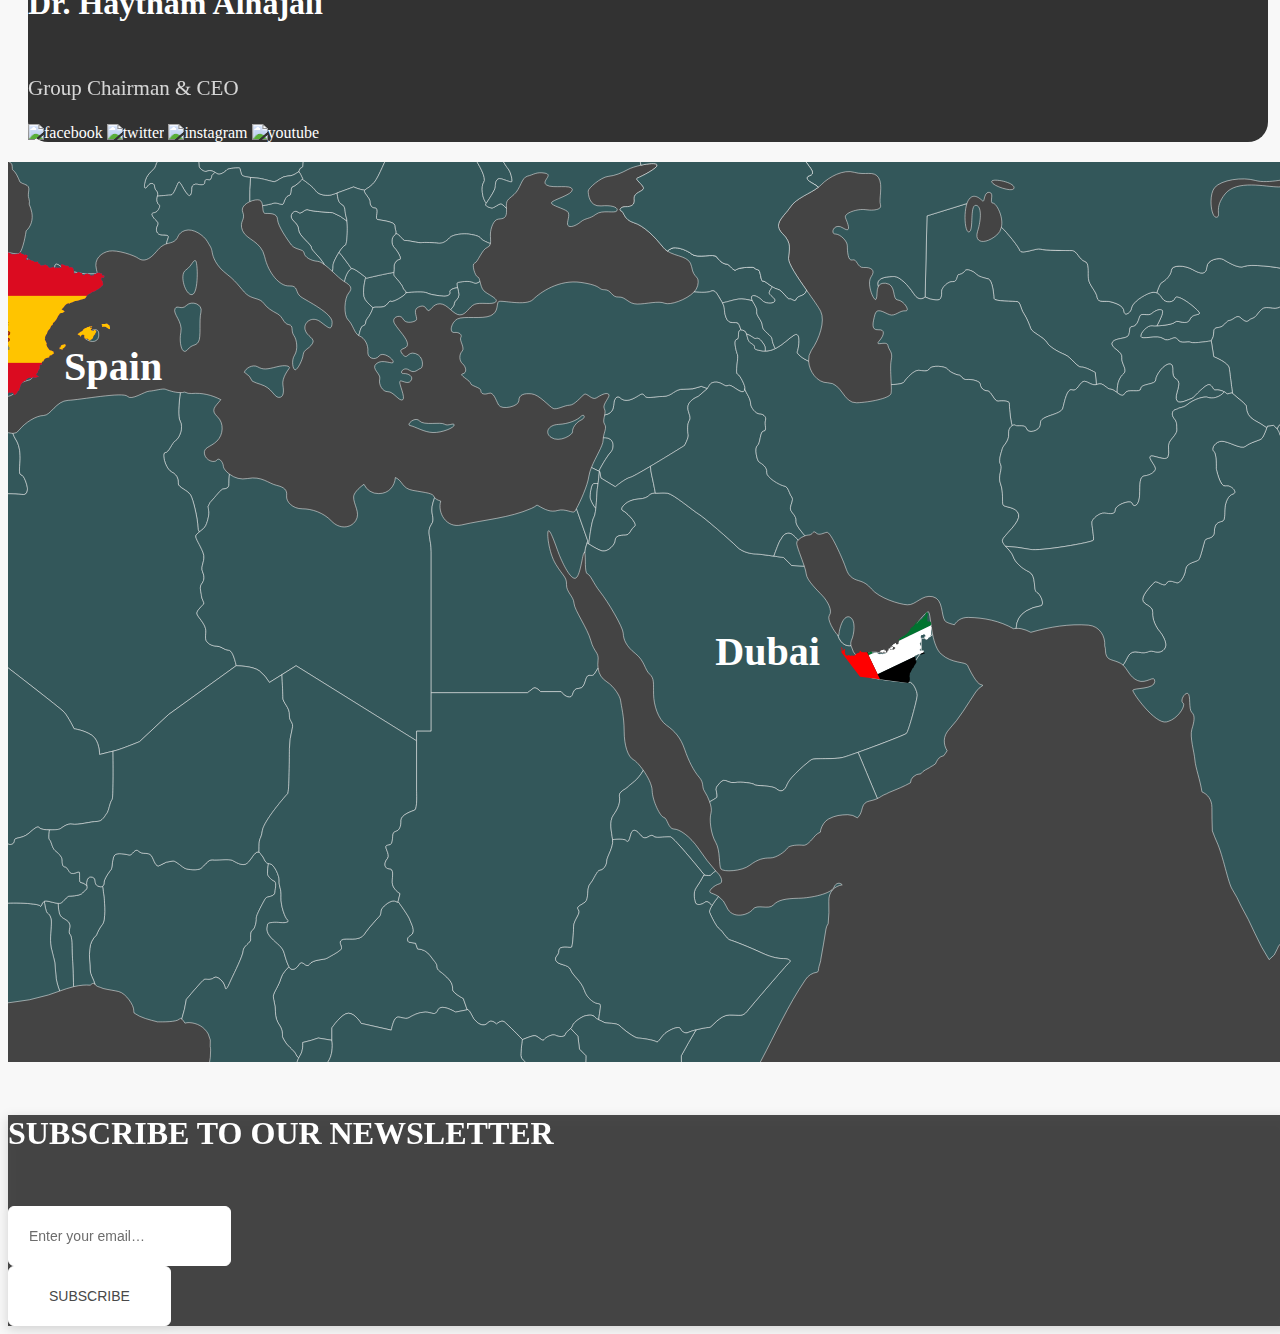
==== commit d991fb6c: "Fixing" ====
--- a/About.html
+++ b/About.html
@@ -47,7 +47,7 @@
               <a class="nav-link" href="Hospitality.html">Hospitality</a>
             </li>
             <li class="nav-item">
-              <a class="nav-link" href="STS.html">smart tourism solutions</a>
+              <a class="nav-link" href="STS.html">STS</a>
             </li>
             <li class="nav-item">
               <a class="nav-link " href="DestinationRep.html">Destination Representation</a>
--- a/css/style.css
+++ b/css/style.css
@@ -113,7 +113,7 @@
 
 nav.navbar ul.navbar-nav li.nav-item a.nav-link {
     color: white;
-    font-size: 14px;
+    font-size: 11x;
     line-height: 22px;
     text-transform: uppercase;
     font-weight: 100;
@@ -213,6 +213,7 @@
 section.CarouselPart .carousel .carousel-inner .carousel-item .carouselImageText {
     z-index: 3;
     color: white;
+    padding-top: 70px;
 }
 
 section.CarouselPart .carousel .carousel-inner .carousel-item .carouselImageText p.PageTitle {
@@ -339,7 +340,7 @@
 section.CarouselPart .carousel .input-group {
     position: absolute;
     width: 50%;
-    top: 15%;
+    top: 17%;
     left: 50%;
     transform: translateX(-50%);
     z-index: 10;
@@ -1175,7 +1176,7 @@
 Packages
 ********/
 .PackCards img{
-    
+
 }
 
 
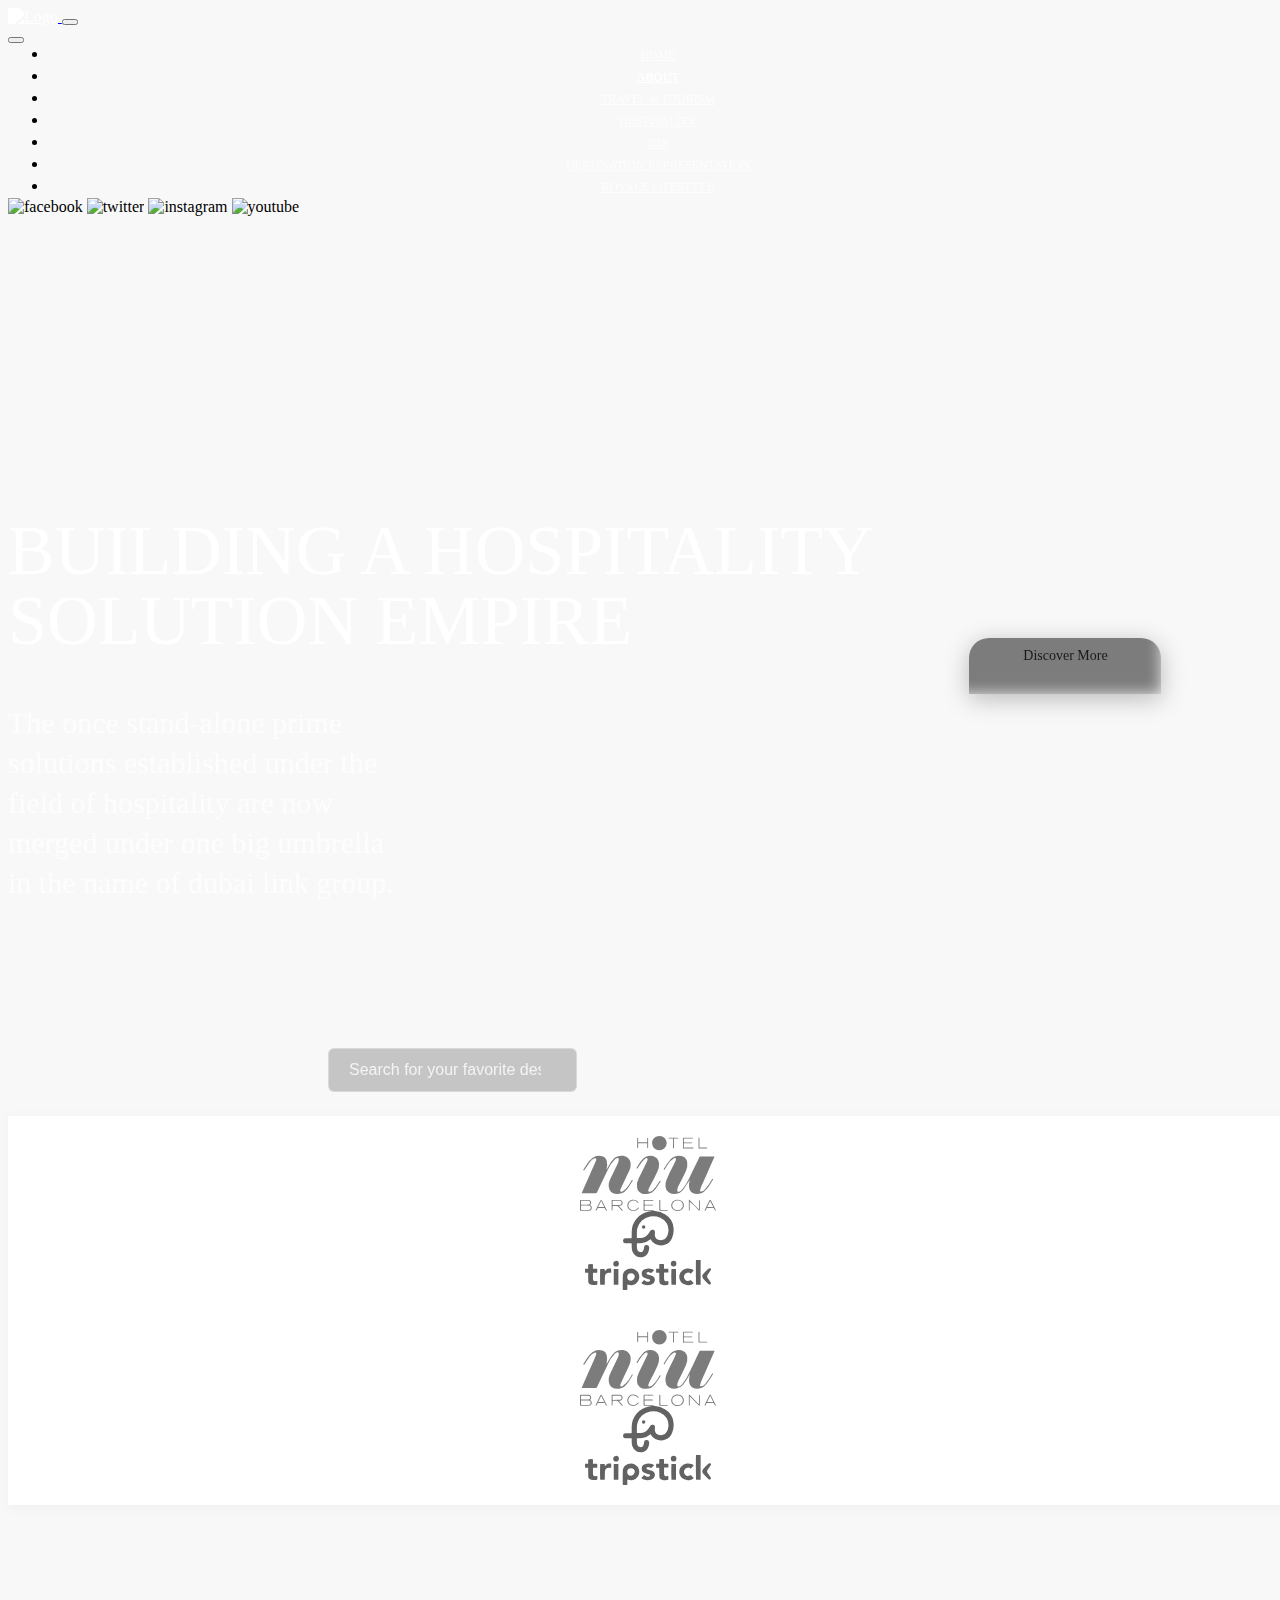
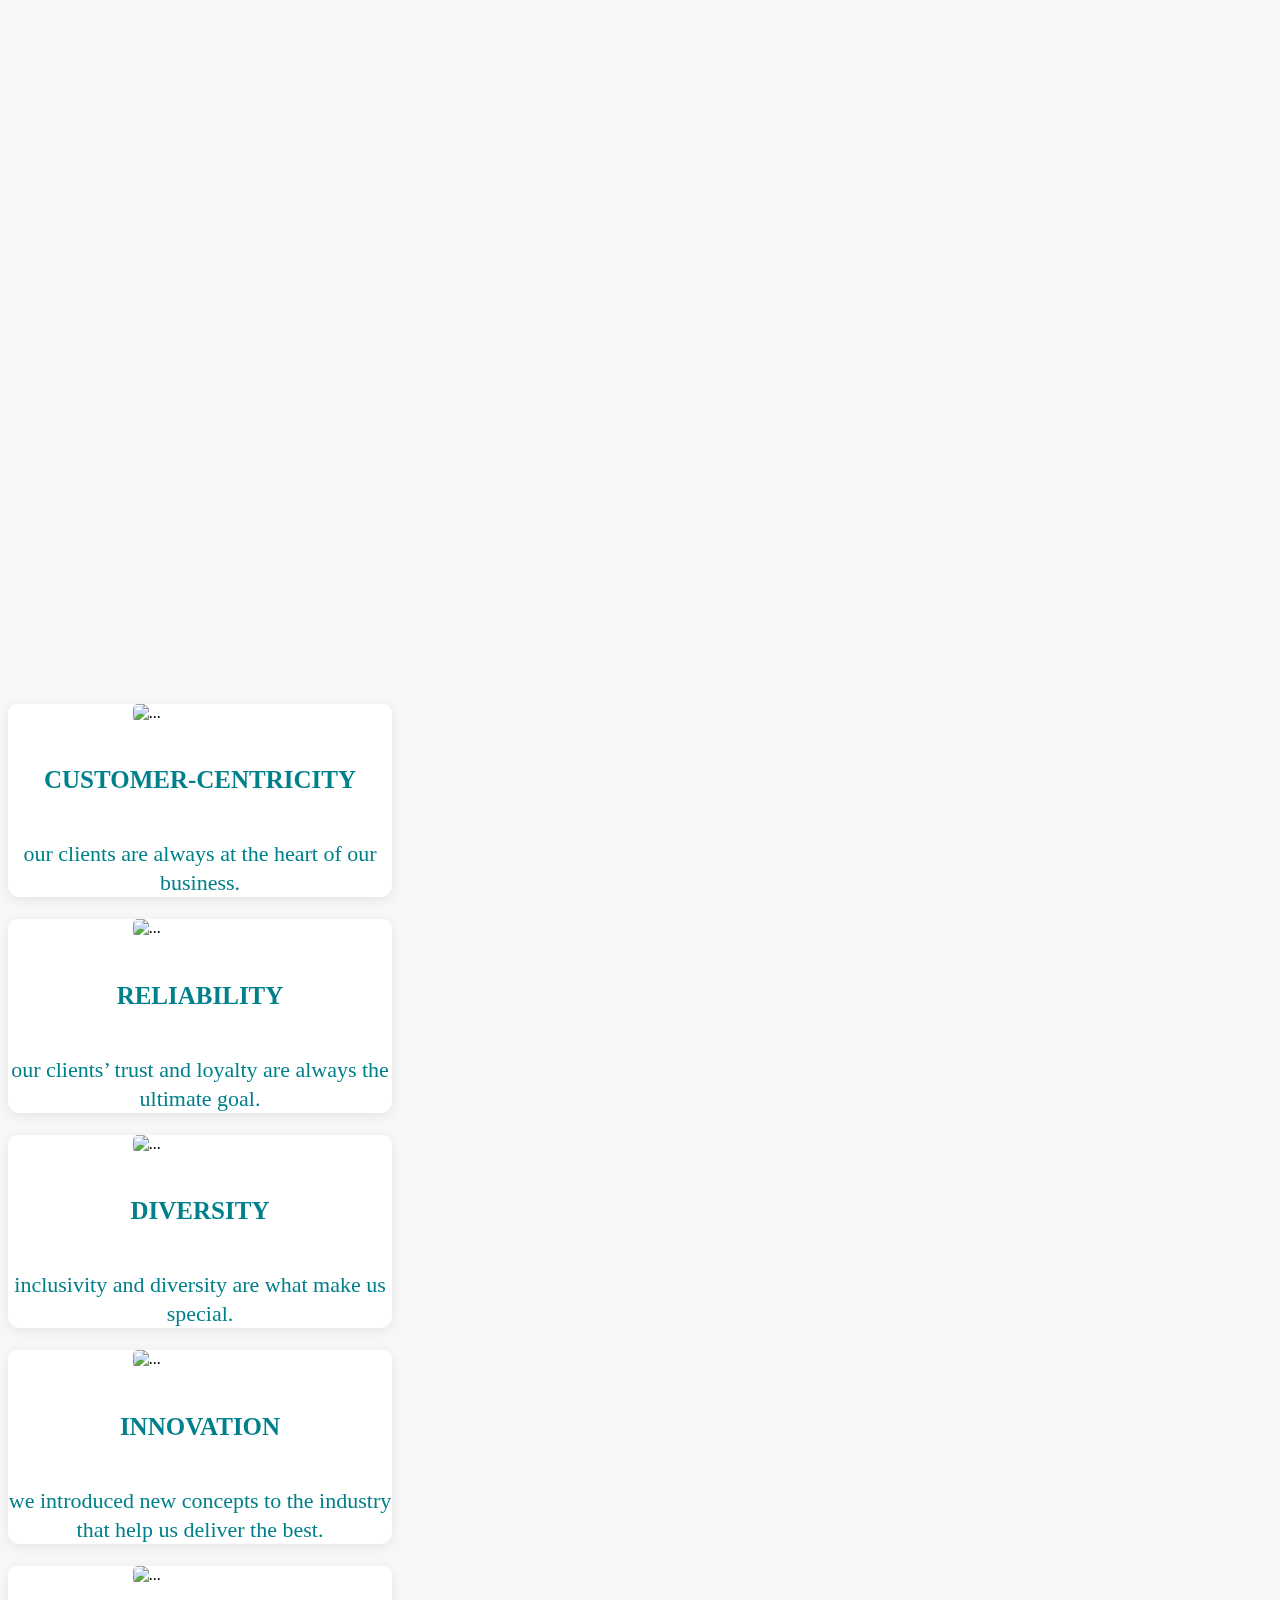
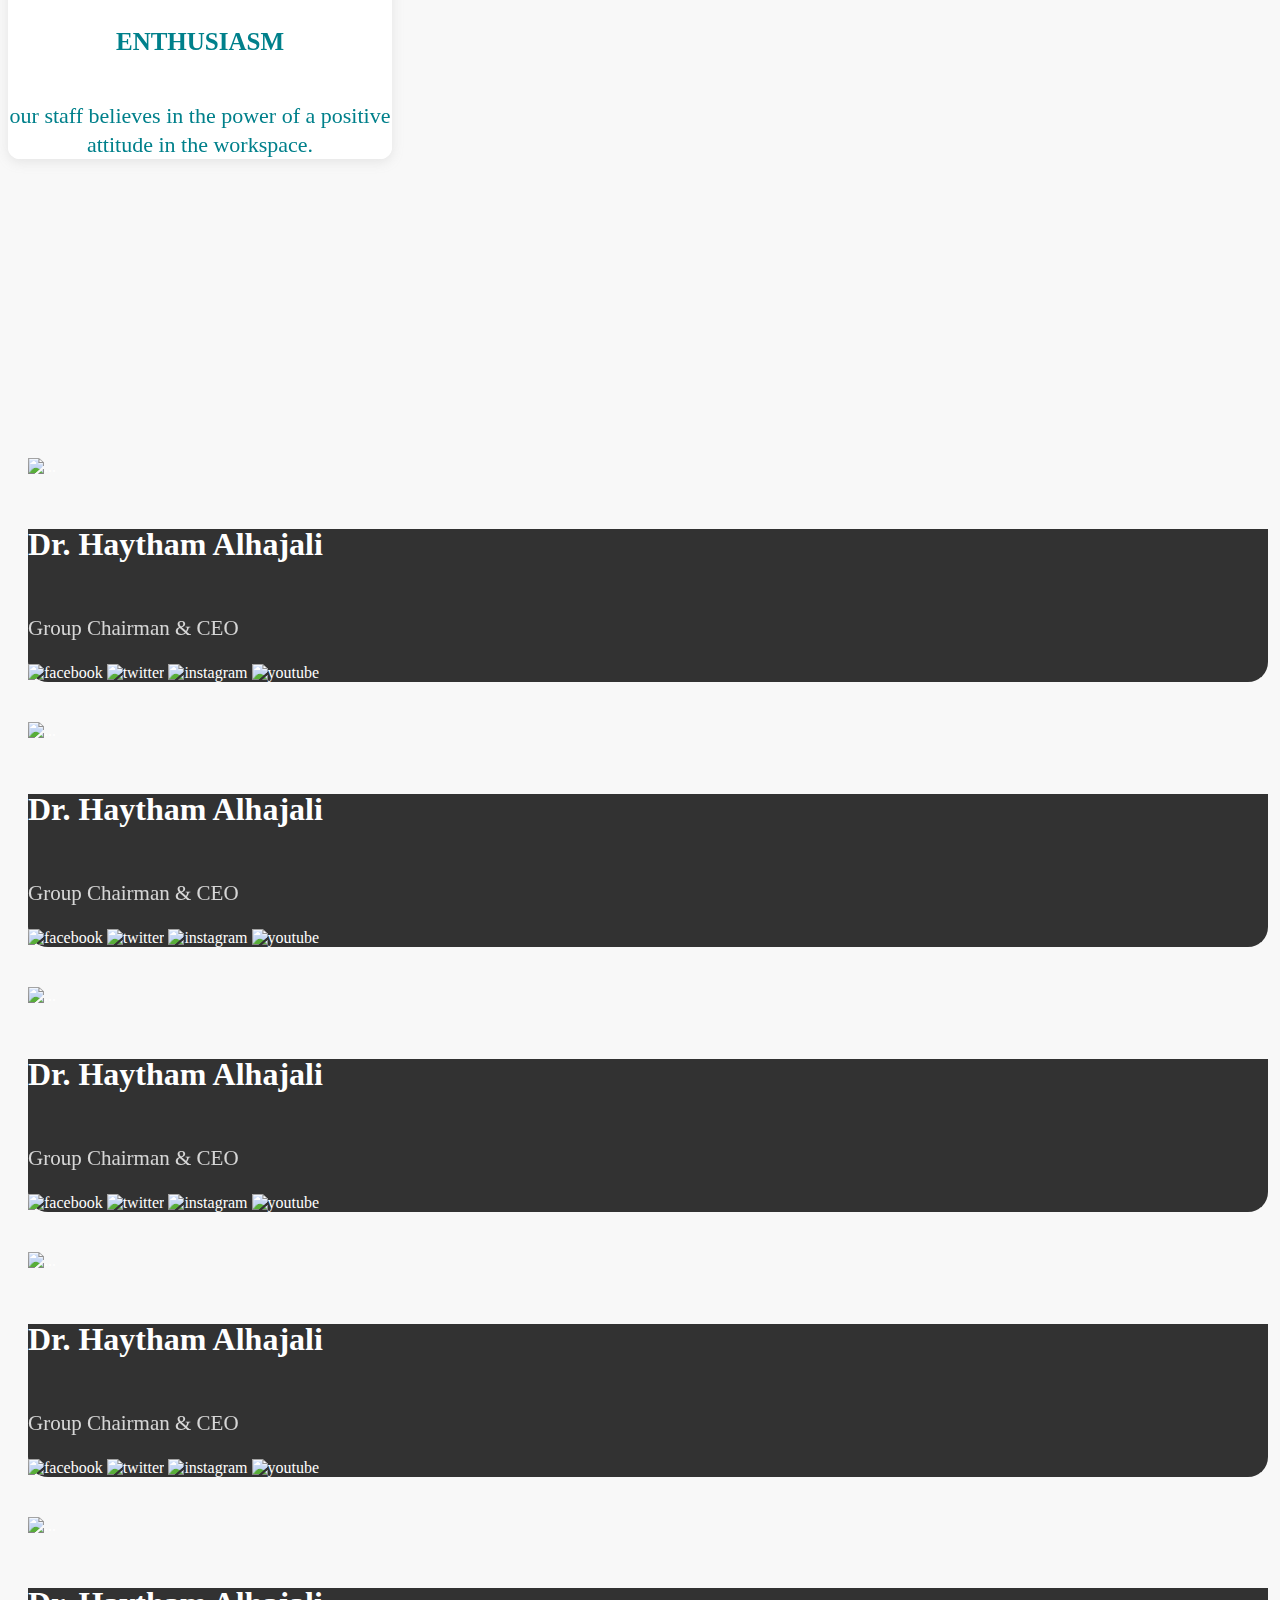
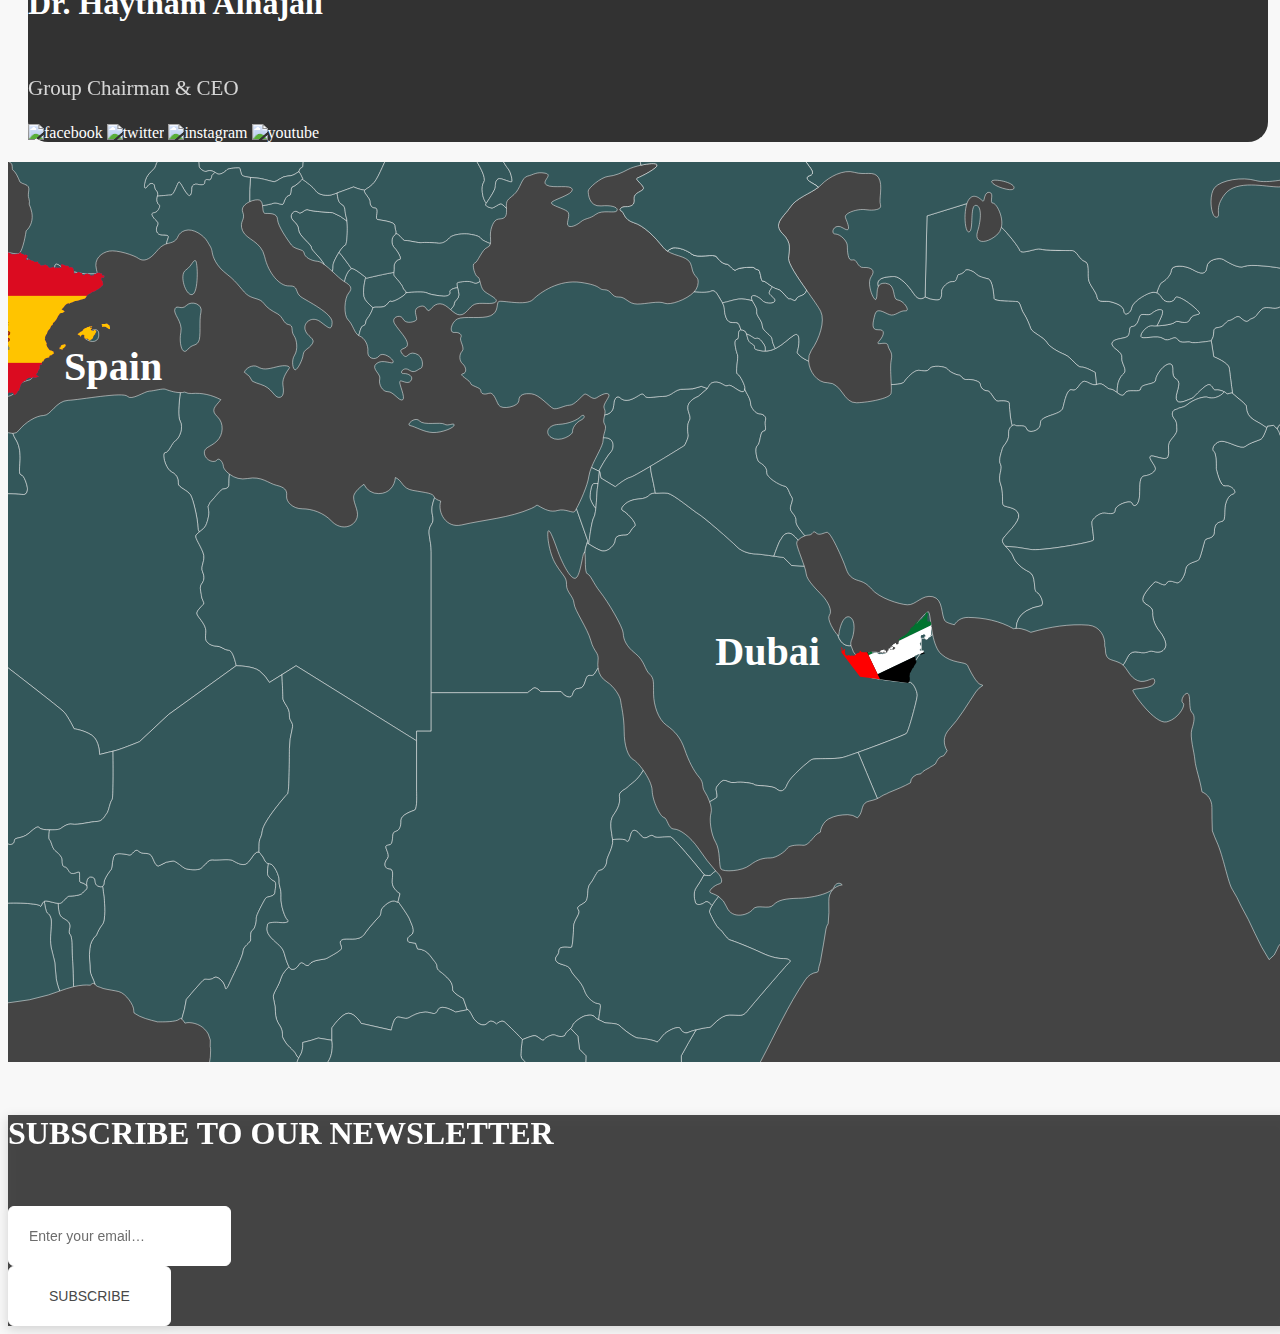
==== commit 9e09dd3b: "sdjsdjfsdj" ====
--- a/About.html
+++ b/About.html
@@ -22,16 +22,17 @@
           <img src="images/DLGLogofullColor.svg" alt="Logo" class="Logo">
         </a>
         <button class="navbar-toggler mt-4 float-end" type="button" data-bs-toggle="collapse"
-        data-bs-target="#navbarSupportedContent" aria-controls="navbarSupportedContent" aria-expanded="false"
-        aria-label="Toggle navigation">
-        <i class="fa-solid fa-bars"></i>
-                  </button>
+          data-bs-target="#navbarSupportedContent" aria-controls="navbarSupportedContent" aria-expanded="false"
+          aria-label="Toggle navigation">
+          <i class="fa-solid fa-bars"></i>
+        </button>
+       
         <div class="collapse navbar-collapse" id="navbarSupportedContent">
           <button class="navbar-toggler mt-4 float-end" type="button" data-bs-toggle="collapse"
-          data-bs-target="#navbarSupportedContent" aria-controls="navbarSupportedContent" aria-expanded="false"
-          aria-label="Toggle navigation">
-          <i class="fa-solid fa-x"></i>
-                    </button>
+            data-bs-target="#navbarSupportedContent" aria-controls="navbarSupportedContent" aria-expanded="false"
+            aria-label="Toggle navigation">
+            <i class="fa-solid fa-x"></i>
+          </button>
           <ul class="navbar-nav me-auto mb-2 mb-lg-0">
             <li class="nav-item">
               <a class="nav-link" aria-current="page" href="index.html">Home</a>
@@ -39,7 +40,6 @@
             <li class="nav-item">
               <a class="nav-link active" href="About.html">About</a>
             </li>
-       
             <li class="nav-item">
               <a class="nav-link " href="TravelAndTourism.html">Travel & Tourism</a>
             </li>
@@ -190,17 +190,17 @@
                 </div>
               </div>
             </div>
-           
-          
+
+
           </div>
         </div>
       </div>
-  
+
 
       <div class="container">
         <!--Photo Description-->
         <div class="row PhotoDescription py-5  w-100">
-          <div class="col-lg-5 mt-5 pt-5 pe-md-4 d-flex flex-column justify-content-center">
+          <div class="col-lg-5 mt-md-5 pt-md-5 pe-md-4 d-flex flex-column justify-content-center">
             <h4 class="TitleDescription mb-4 ">
               OUR VISION
             </h4>
@@ -454,20 +454,21 @@
       <!--End Informative Slider-->
     </section>
 
-    
-  <!--Map Part-->
+
+    <!--Map Part-->
   <div class="Map p-5" id="Map">
     <div class="container">
       <h4 class="TitleDescription mb-4">
         OUR LOCATIONS <br> AROUND THE WORLD
-    </div>
-    <div class="Spain"></div>
-
-    <div class="Dubai">
+        </h4>
+    </div>
+    <div class="Spain d-md-block d-none"></div>
+
+    <div class="Dubai d-md-block d-none">
    
     </div>
 
-    <div class="SpainContent Detail">
+    <div class="SpainContent Detail ">
       <div class="d-flex mb-2">
       <img src="images/NIUHotel.svg" alt="" class="w-25 ">
     </div>
@@ -485,10 +486,10 @@
       <div class="row">
         <div class="col-12 pe-0">
           <div class="row">
-          <div class="d-flex mb-2 col-2">
+          <div class="d-flex mb-2 col-2 px-0">
             <img src="images/DUbaiLink.svg" alt="" class=" mx-auto ">
           </div>
-          <div class="col-9 ps-4">
+          <div class="col-10 ps-4">
           <span><i class="fa-solid fa-envelope me-2"></i> info@dubailink.ae</span>
           <br>
           <span><i class="fa-solid fa-phone me-2"></i>+971 4 448 8111 </span>
@@ -501,10 +502,10 @@
         </div>
         <div class="col-12 pe-0">
           <div class="row">
-          <div class="d-flex mb-2 col-2">
+          <div class="d-flex mb-2 col-2 px-0">
             <img src="images/GTE.svg" alt="" class="w-50 mx-auto">
           </div>
-          <div class="col-9 ps-4">
+          <div class="col-10 ps-4">
           <span><i class="fa-solid fa-envelope me-2"></i> info@gte.travel </span>
           <br>
           <span><i class="fa-solid fa-phone me-2"></i> +971 4 448 8111</span>
@@ -517,10 +518,10 @@
         </div>
         <div class="col-12 pe-0">
           <div class="row">
-          <div class="d-flex mb-2 col-2">
+          <div class="d-flex mb-2 col-2 px-0">
             <img src="images/RLF.svg" alt="" class="w-25 mx-auto RLFImg">
           </div>
-          <div class="col-9 ps-4">
+          <div class="col-10 ps-4">
           <span><i class="fa-solid fa-envelope me-2"></i> info@dubailink.ae</span>
           <br>
           <span><i class="fa-solid fa-phone me-2"></i>+971 4 448 8111 </span>
@@ -533,10 +534,10 @@
         </div>
         <div class="col-12 pe-0">
           <div class="row">
-          <div class="d-flex mb-2 col-2">
+          <div class="d-flex mb-2 col-2 px-0">
             <img src="images/STS.svg" alt="" class="w-50 mx-auto">
           </div>
-          <div class="col-9 ps-4">
+          <div class="col-10 ps-4">
           <span><i class="fa-solid fa-envelope me-2"></i> sts@dubailink.ae </span>
           <br>
           <span><i class="fa-solid fa-phone me-2"></i> +971 4 448 8111 </span>
@@ -549,10 +550,10 @@
         </div>
         <div class="col-12 pe-0">
           <div class="row">
-          <div class="d-flex mb-2 col-2">
+          <div class="d-flex mb-2 col-2 px-0">
             <img src="images/TRIPstick.svg" alt="" class="w-25 mx-auto">
           </div>
-          <div class="col-9 ps-4">
+          <div class="col-10 ps-4">
             <span><i class="fa-solid fa-envelope me-2"></i> info@tripstick.com </span>
             <br>
             <span><i class="fa-solid fa-phone me-2"></i> +971 4 448 8111 </span>
@@ -562,90 +563,66 @@
             </div>
         </div>
         </div>
+        <div class="col-12 pe-0 d-md-block d-none">
+          <div class="row ">
+          <div class="d-flex mb-2 col-2 px-0">
+            <img src="images/NIUHotel.svg" alt="" class="w-25 mx-auto">
+          </div>
+          <div class="col-10 ps-4">
+            <span><i class="fa-solid fa-envelope me-2"></i> reception@niuhotel.com </span>
+            <br>
+            <span><i class="fa-solid fa-phone me-2"></i> +34 936 550 255 </span>
+            <br>
+            <span><i class="fa-solid fa-location-dot me-2"></i>
+              Rambla Del Raval 8
+              08001 Barcelona
+              Barcelona
+              Spain </span>
+            </div>
+        </div>
+        </div>
       </div>
     </div>
-      <!-- 
-        Old Map Details
-        <img src="images/MAP.svg" class="w-75" alt="">
-        <div class="MapIndex0">
-          <img src="images/Component 30 – 1.png" alt="" class="MapIndex">
-
-        </div>
-        <div class="Detail DetailsOne p-4">
-         
-        </div>
-        <div class="MapIndex1">
-          <img src="images/Component 31 – 1.png" alt="" class="MapIndex ">
-        </div>
-        <div class="Detail DetailsTwo p-4">
-          
-        </div>
-        <div class="MapIndex2">
-          <img src="images/Component 32 – 1.png" alt="" class="MapIndex ">
-
-        </div>
-        <div class="Detail DetailsThree p-4">
-          
-        </div>
-        <div class="MapIndex3">
-
-          <img src="images/Component 33 – 1.png" alt="" class="MapIndex ">
-
-
-        </div>
-        <div class="Detail DetailsFour p-4">
-         
-        </div>
-        <div class="MapIndex4">
-          <img src="images/Component 34 – 1.png" alt="" class="MapIndex MapIndex4">
-
-
-        </div>
-        <div class="Detail DetailsFive p-4">
-          
-        </div>
-
-        <div class="MapIndex5">
-          <img src="images/Component 35 – 1.png" alt="" class="MapIndex MapIndex5">
-
-
-        </div>
-        <div class="Detail DetailsSix p-4">
-         
-        </div>
-      </div> -->
+      
     </div>
   <!--End Map Part-->
 
-  <!--NewsLetter Part-->
-  <div class="NewsLetter p-md-5 p-3 pb-5">
-    <div class="container-fluid">
-      <div class="row">
-        <div class="col-md-5">
-          <h5 class="mt-1">
-            SUBSCRIBE TO OUR NEWSLETTER
-          </h5>
-        </div>
-        <div class="col-md-7">
-          <form class="w-100 ">
-            <div class="EmailInput w-100">
-              <div class="row">
-                <div class="col-md-8">
-                  <input type="email" class="form-control w-100 me-0" placeholder="Enter your email…" aria-label="email"
-                    aria-describedby="basic-addon1">
-                </div>
-                <div class="col-md-4 d-flex ">
-                  <button type="button" class="btn btn-primary mx-auto">SUBSCRIBE</button>
-                </div>
-              </div>
-
-
-          </form>
+
+    <!--NewsLetter Part-->
+    <div class="NewsLetter p-md-5 p-3 pb-5">
+      <div class="container-fluid">
+        <div class="row">
+          <div class="col-md-5">
+            <h5 class="mt-1">
+              SUBSCRIBE TO OUR NEWSLETTER
+            </h5>
+          </div>
+          <div class="col-md-7">
+            <form class="w-100 ">
+              <div class="EmailInput w-100">
+                <div class="row">
+                  <div class="col-md-8">
+                    <input type="email" class="form-control w-100 me-0" placeholder="Enter your email…"
+                      aria-label="email" aria-describedby="basic-addon1">
+                  </div>
+                  <div class="col-md-4 d-flex ">
+                    <button type="button" class="btn btn-primary ">SUBSCRIBE</button>
+                  </div>
+                </div>
+
+
+            </form>
+          </div>
         </div>
       </div>
     </div>
-  </div>
-  <!--End NewsLetter Part-->
+    <!--End NewsLetter Part-->
+
+
+     <!--Chat Bot Icon-->
+     <div class="ChatBot">
+      <img src="" alt="">
+    </div>
 </body>
 
 <script src="assets/js/jquery-3.6.1.min.js"></script>
--- a/css/style.css
+++ b/css/style.css
@@ -48,8 +48,10 @@
     width: 100% !important;
     max-width: 100%;
     background-color: #F8F8F8;
-
-}
+    position: relative;
+    -webkit-transform: translate3d(0,0,0);
+    transform: translate3d(0,0,0);
+    }
 
 .GreyBodyBg {
     background-color: #F8F8F8;
@@ -58,14 +60,20 @@
 .WhiteBodyBg {
     background-color: white !important;
 }
+
 .col-12 {
     padding-right: 0 !important;
 }
+
 .GreenText {
     color: #00808B !important;
     font-weight: bolder;
 }
-
+.ChatBot{
+    position:fixed !important;
+  
+   
+}
 /********
 *********
 Navbar
@@ -113,7 +121,7 @@
 
 nav.navbar ul.navbar-nav li.nav-item a.nav-link {
     color: white;
-    font-size: 11x;
+    font-size: 12px;
     line-height: 22px;
     text-transform: uppercase;
     font-weight: 100;
@@ -166,6 +174,7 @@
     position: relative;
 
 }
+
 section.SmallTexts .carousel .carousel-inner .carousel-item .overlay {
     align-items: end;
     padding-bottom: 70px;
@@ -279,19 +288,25 @@
     z-index: 1;
     overflow: hidden;
     box-shadow: 0px 5px 25px 0px rgba(0, 0, 0, .25);
-} 
+}
+
 section.CarouselPart .carousel .carousel-inner .carousel-item .carousel-caption::before {
     content: "";
     position: absolute;
-    top: -15px; /* -blur */ 
-    left: -15px; /* -blur */
-    width: calc(100% + 16px); /* 100% + blur * 2 */
-    height: calc(100% + 16px); /* 100% + blur * 2 */
-    background-image: linear-gradient(#00000080, rgba(0, 0, 0, 0.5)); /* change color or image here */
+    top: -15px;
+    /* -blur */
+    left: -15px;
+    /* -blur */
+    width: calc(100% + 16px);
+    /* 100% + blur * 2 */
+    height: calc(100% + 16px);
+    /* 100% + blur * 2 */
+    background-image: linear-gradient(#00000080, rgba(0, 0, 0, 0.5));
+    /* change color or image here */
     background-position: 50%;
     filter: blur(8px);
     z-index: -1;
-  }
+}
 
 section.CarouselPart .carousel .carousel-inner .carousel-item .carousel-caption p {
     font-size: 14px;
@@ -475,7 +490,7 @@
 }
 
 section.LandingPage .PhotoDescription img {
-    opacity: 0 ;
+    opacity: 0;
 }
 
 .animated {
@@ -625,7 +640,7 @@
     position: relative;
     width: 100%;
     height: 100%;
-    background-image: url(../images/MAP.svg); 
+    background-image: url(../images/MAP.svg);
     background-size: cover;
     background-position: right top;
 
@@ -635,14 +650,15 @@
 
 .Map h4.TitleDescription {
     color: white !important;
-    text-align:  center !important;
+    text-align: center !important;
     text-shadow: 1px 4px 6px rgba(0, 0, 0, 0.877);
     position: absolute;
     top: 5%;
     right: 5%;
-    
-}
-.Map .Spain,.Map .Dubai{
+
+}
+
+.Map .Spain, .Map .Dubai {
     width: 400px;
     height: 200px;
     position: absolute;
@@ -652,12 +668,13 @@
     left: 30%;
     opacity: 0;
 }
-.Map .Dubai{
+
+.Map .Dubai {
     top: 50%;
     left: unset;
     right: 10%;
     transform: translateY(-50%);
- 
+
 
 }
 
@@ -673,37 +690,45 @@
     width: 400px;
     height: fit-content;
     font-weight: bold;
-    padding: 20px;   
+    padding: 20px;
 }
 
 .Detail svg {
     color: #000000;
     font-size: 16px;
 }
-.SpainContent{
+
+.SpainContent {
     display: none;
     position: absolute;
-    bottom: 5%;
-    left: 10%;
-}
-.DubaiContent{
+    top: 45%;
+    left: 30%;
+    transform: translate(-50%, -50%);
+}
+
+.DubaiContent {
     font-size: 14px !important;
     line-height: 19px;
     position: absolute;
-    bottom: 5%;
-    left: 10%;
+    top: 65%;
+    right: 35%;
     width: 40%;
     display: none;
-}
-.DubaiContent .col-12{
+    transform: translateY(-50%);
+}
+
+.DubaiContent .col-12 {
     margin-bottom: 20px;
 }
-.DubaiContent img{
+
+.DubaiContent img {
     width: 50% !important;
 }
-.DubaiContent .RLFImg{
+
+.DubaiContent .RLFImg {
     width: 25% !important;
 }
+
 /*End  Map Part */
 
 /*Newsletter*/
@@ -868,16 +893,18 @@
 About Page
 *********
 **********/
-section.CarouselPart #AboutCarousel .carousel-inner .carousel-item, section.CarouselPart #STSCarousel .carousel-inner .carousel-item, section.CarouselPart #TravelCarousel .carousel-inner .carousel-item, section.CarouselPart #Hospitality .carousel-inner .carousel-item, section.CarouselPart #DestinationRep .carousel-inner .carousel-item,section.CarouselPart #Royal .carousel-inner .carousel-item,section.CarouselPart #PackageMain .carousel-inner .carousel-item {
+section.CarouselPart #AboutCarousel .carousel-inner .carousel-item, section.CarouselPart #STSCarousel .carousel-inner .carousel-item, section.CarouselPart #TravelCarousel .carousel-inner .carousel-item, section.CarouselPart #Hospitality .carousel-inner .carousel-item, section.CarouselPart #DestinationRep .carousel-inner .carousel-item, section.CarouselPart #Royal .carousel-inner .carousel-item, section.CarouselPart #PackageMain .carousel-inner .carousel-item {
     height: 100vh;
 }
 
-section.CarouselPart #AboutCarousel .carousel-inner .carousel-item .overlay, section.CarouselPart #STSCarousel .carousel-inner .carousel-item .overlay, section.CarouselPart #TravelCarousel .carousel-inner .carousel-item .overlay, section.CarouselPart #Hospitality .carousel-inner .carousel-item .overlay, section.CarouselPart #DestinationRep .carousel-inner .carousel-item .overlay,section.CarouselPart #Royal .carousel-inner .carousel-item .overlay,section.CarouselPart #PackageMain .carousel-inner .carousel-item .overlay {
+section.CarouselPart #AboutCarousel .carousel-inner .carousel-item .overlay, section.CarouselPart #STSCarousel .carousel-inner .carousel-item .overlay, section.CarouselPart #TravelCarousel .carousel-inner .carousel-item .overlay, section.CarouselPart #Hospitality .carousel-inner .carousel-item .overlay, section.CarouselPart #DestinationRep .carousel-inner .carousel-item .overlay, section.CarouselPart #Royal .carousel-inner .carousel-item .overlay, section.CarouselPart #PackageMain .carousel-inner .carousel-item .overlay {
     height: 100%;
 }
-section.CarouselPart #PackageMain #carousel-item-one{
+
+section.CarouselPart #PackageMain #carousel-item-one {
     background-image: url(../images/Packagesbanner.png);
 }
+
 section.CarouselPart #AboutCarousel #carousel-item-one {
     background-image: url(../images/Aboutbanner.png);
 }
@@ -900,10 +927,12 @@
     background-image: url(../images/One.png);
 
 }
+
 section.CarouselPart #Royal #carousel-item-one {
     background-image: url(../images/Royallifestyle.png);
 
 }
+
 section.CarouselPart #Carousel #carousel-item-one {}
 
 .infromativeSliderAbout {
@@ -1095,26 +1124,32 @@
     flex-direction: column;
     justify-content: center;
 }
+
 .NavTabs {
     justify-content: space-between;
     border: none;
 }
+
 .NavTabs .nav-item .nav-link {
     font-size: 40px !important;
     color: #00808B !important;
     box-shadow: none !important;
 }
-.NavTabs .nav-item .nav-link.active{
+
+.NavTabs .nav-item .nav-link.active {
     font-weight: bolder;
-  
-}
-.NavTabs .nav-item .nav-link.active, .nav-item .nav-item.show .nav-link{
+
+}
+
+.NavTabs .nav-item .nav-link.active, .nav-item .nav-item.show .nav-link {
     border: none !important;
 }
- .tab-content{
+
+.tab-content {
     text-align: center;
     border-top: none !important;
-} 
+}
+
 /*********
 End STS 
 ***********/
@@ -1175,18 +1210,81 @@
 /******
 Packages
 ********/
-.PackCards img{
-
-}
-
+.PackCards {
+    position: relative;
+}
+
+.PackCards .price {
+    width: 75px;
+    height: 75px;
+    background-color: #00808B;
+    border-top-left-radius: 12px;
+    border-bottom-right-radius: 12px;
+    color: white;
+
+    font-weight: bold;
+    position: absolute;
+    top: 2%;
+    left: 10%;
+    display: flex;
+    justify-content: center;
+    align-items: center;
+    flex-direction: column;
+    filter: drop-shadow(1px 3px 6px rgba(0, 0, 0, 0.26));
+}
+
+.PackCards .MoreDetails {
+    position: absolute;
+    top: 70%;
+    left: 10%;
+    font-size: 20px;
+    line-height: 27px;
+    color: white;
+    font-weight: bold;
+    text-decoration: none;
+}
+.PackCards .overlay img{
+    transition: 0.5s ease all;
+
+}
+.PackCards .overlay:hover img {
+    filter: brightness(80%);
+}
+
+.PackCards .MoreDetails img {
+    width: 0px;
+    transition: 0.5s ease all;
+}
+
+.PackCards .overlay:hover .MoreDetails img {
+    width: 35px;
+}
+
+.PackCards .price .from {
+    font-weight: 100;
+}
+
+.PackCards p {
+    font-size: 24px;
+    line-height: 32px;
+    color: #313131;
+    margin-bottom: 35px;
+    padding-left: 10px;
+    transition: 0.5s ease all;
+
+}
+.PackCards .overlay:hover p{
+    font-weight: bolder;
+    color: #00808B;
+} 
 
 /***************************
 ************Media *********
 ****************************/
 @media (min-width: 2000px) {
-    .Map {
-    }
-}
+    .Map {}
+}
+
 @media (min-width: 991px) {}
 
 @media (max-width:767px) {}
@@ -1198,6 +1296,10 @@
         line-height: 40px;
     }
 
+    .SpainContent {
+        margin-top: 100px;
+        display: none !important;
+    }
     section.CarouselPart .carousel .carousel-inner .carousel-item .carouselImageText p {
         font-size: 17px;
         margin-left: 20px;
@@ -1265,6 +1367,7 @@
         line-height: 30px;
         opacity: 100%;
         margin-bottom: 20px;
+
     }
 
     section.LandingPage .PhotoDescription h4.TitleDescription, .Map h4.TitleDescription, section.DubaiLink .PhotoDescription h4.TitleDescription, section.DubaiLink .PhotoDescriptionNoAnim h4.TitleDescription {
@@ -1367,14 +1470,15 @@
     }
 
     #TextCarousel .carousel-item, #TextCarouselNIU .carousel-item {
-        height: 300px;
+        height: fit-content;
         text-align: center;
         padding: 5px;
-        filter:unset;
+        filter: unset;
         background-color: transparent;
         margin-top: 15px;
 
     }
+
     #carouselDubai .carousel-item img, #TextCarousel .carousel-item img, #carouselNIU .carousel-item img, #TextCarouselNIU .carousel-item img {
         width: 70%;
         margin: auto;
@@ -1398,74 +1502,148 @@
 
         top: 85%;
     }
+
     section.LandingPage .infromativeSlider .carousel-cell:hover a.MoreDetails p {
-    font-size: 13px;
-    margin-bottom: 10px;
-    }
+        font-size: 13px;
+        margin-bottom: 10px;
+    }
+
     section.LandingPage .infromativeSlider .carousel-cell:hover a.MoreDetails button div {
         width: 20px;
         height: 20px;
     }
+
     section.LandingPage .infromativeSlider .carousel-cell:hover a.MoreDetails button div svg {
         font-size: 12px;
     }
-    .infromativeSliderAbout .carousel-cell{
+
+    .infromativeSliderAbout .carousel-cell {
         width: 66%;
     }
-    .infromativeSliderAbout .card .card-body .card-title{
+
+    .infromativeSliderAbout .card .card-body .card-title {
         font-size: 20px;
-        
-    }
-    .infromativeSliderAbout .card .card-body .card-text{
+
+    }
+
+    .infromativeSliderAbout .card .card-body .card-text {
         font-size: 16px;
         line-height: 29px;
     }
+
     .infromativeSliderAbout .card .card-body {
         height: 160px;
     }
-    section.LeaderShipCarousel .carousel-cell{
+
+    section.LeaderShipCarousel .carousel-cell {
         width: 66%;
     }
+
     section.LeaderShipCarousel .carousel-cell .card .card-body {
         padding: 15px !important;
     }
+
     section.LeaderShipCarousel .carousel-cell .card .card-body .card-title {
-    font-size: 20px;
-    }
+        font-size: 20px;
+    }
+
     section.LeaderShipCarousel .carousel-cell .card .card-body .card-text {
-    font-size: 15px;
-    margin-bottom: 0;
-    }
+        font-size: 15px;
+        margin-bottom: 0;
+    }
+
     .NavSocial {
         margin-top: 10px !important;
     }
+
     section.LeaderShipCarousel .carousel-cell .card {
         padding: 10px;
     }
-    .BanerLink.PhotoDescription p.Description{
+
+    .BanerLink.PhotoDescription p.Description {
         text-align: left !important;
 
     }
-    .BanerLink.PhotoDescription p.Description img{
+
+    .BanerLink.PhotoDescription p.Description img {
         filter: brightness(100%) invert(0%) !important;
         display: inline-block;
     }
-    section.Royale .infromativeSliderAbout .card .card-body .card-text,section.GTE .infromativeSliderAbout .card .card-body .card-text{
+
+    section.Royale .infromativeSliderAbout .card .card-body .card-text, section.GTE .infromativeSliderAbout .card .card-body .card-text {
         font-size: 15px;
         line-height: 20px;
     }
+
     .PhotoDescription p.Description img {
         display: none;
     }
-    section.Tripstik .PhotoDescription .card .card-title{
+
+    section.Tripstik .PhotoDescription .card .card-title {
         font-size: 45px;
         line-height: 60px;
     }
-    section.Tripstik .PhotoDescription .card .card-text,section.Tripstik .PhotoDescription .card .card-details{
+
+    section.Tripstik .PhotoDescription .card .card-text, section.Tripstik .PhotoDescription .card .card-details {
         font-size: 12px;
         line-height: 16px;
     }
-    section.CarouselPart .carousel .carousel-inner .carousel-item .carousel-caption{
+
+    section.CarouselPart .carousel .carousel-inner .carousel-item .carousel-caption {
         width: 35%;
     }
+
+    .Map h4.TitleDescription {
+        top: 13%;
+    }
+
+    .Map {
+        background-size: contain;
+        height: unset;
+    }
+
+    .Detail {
+        display: block;
+        position: unset;
+        transform: unset;
+        width: 100% !important;
+        font-size: 11px !important;
+    }
+
+
+    .DubaiContent {
+        margin-top: 170px;
+
+    }
+
+    .DubaiContent img {
+        width: 100% !important;
+    }
+
+    .PackCards .price {
+        width: 40px;
+        height: 40px;
+        font-size: 11px;
+    }
+    .PackCards p{
+        font-size: 11px;
+    }
+    .PackCards .MoreDetails {
+        top: 55%;
+        left: 13%;
+        font-size: 14px;
+    }
+    .PackCards .overlay:hover .MoreDetails img{
+        width: 25px;
+    }
+    .row{
+        margin:  0 !important;
+    }
+    section.SmallTexts .carousel .carousel-inner .carousel-item .overlay{
+        align-items: center;
+        padding-bottom: 0;
+    }
+    .DubaiContent .RLFImg{
+        width: 100% !important;
+    }
 }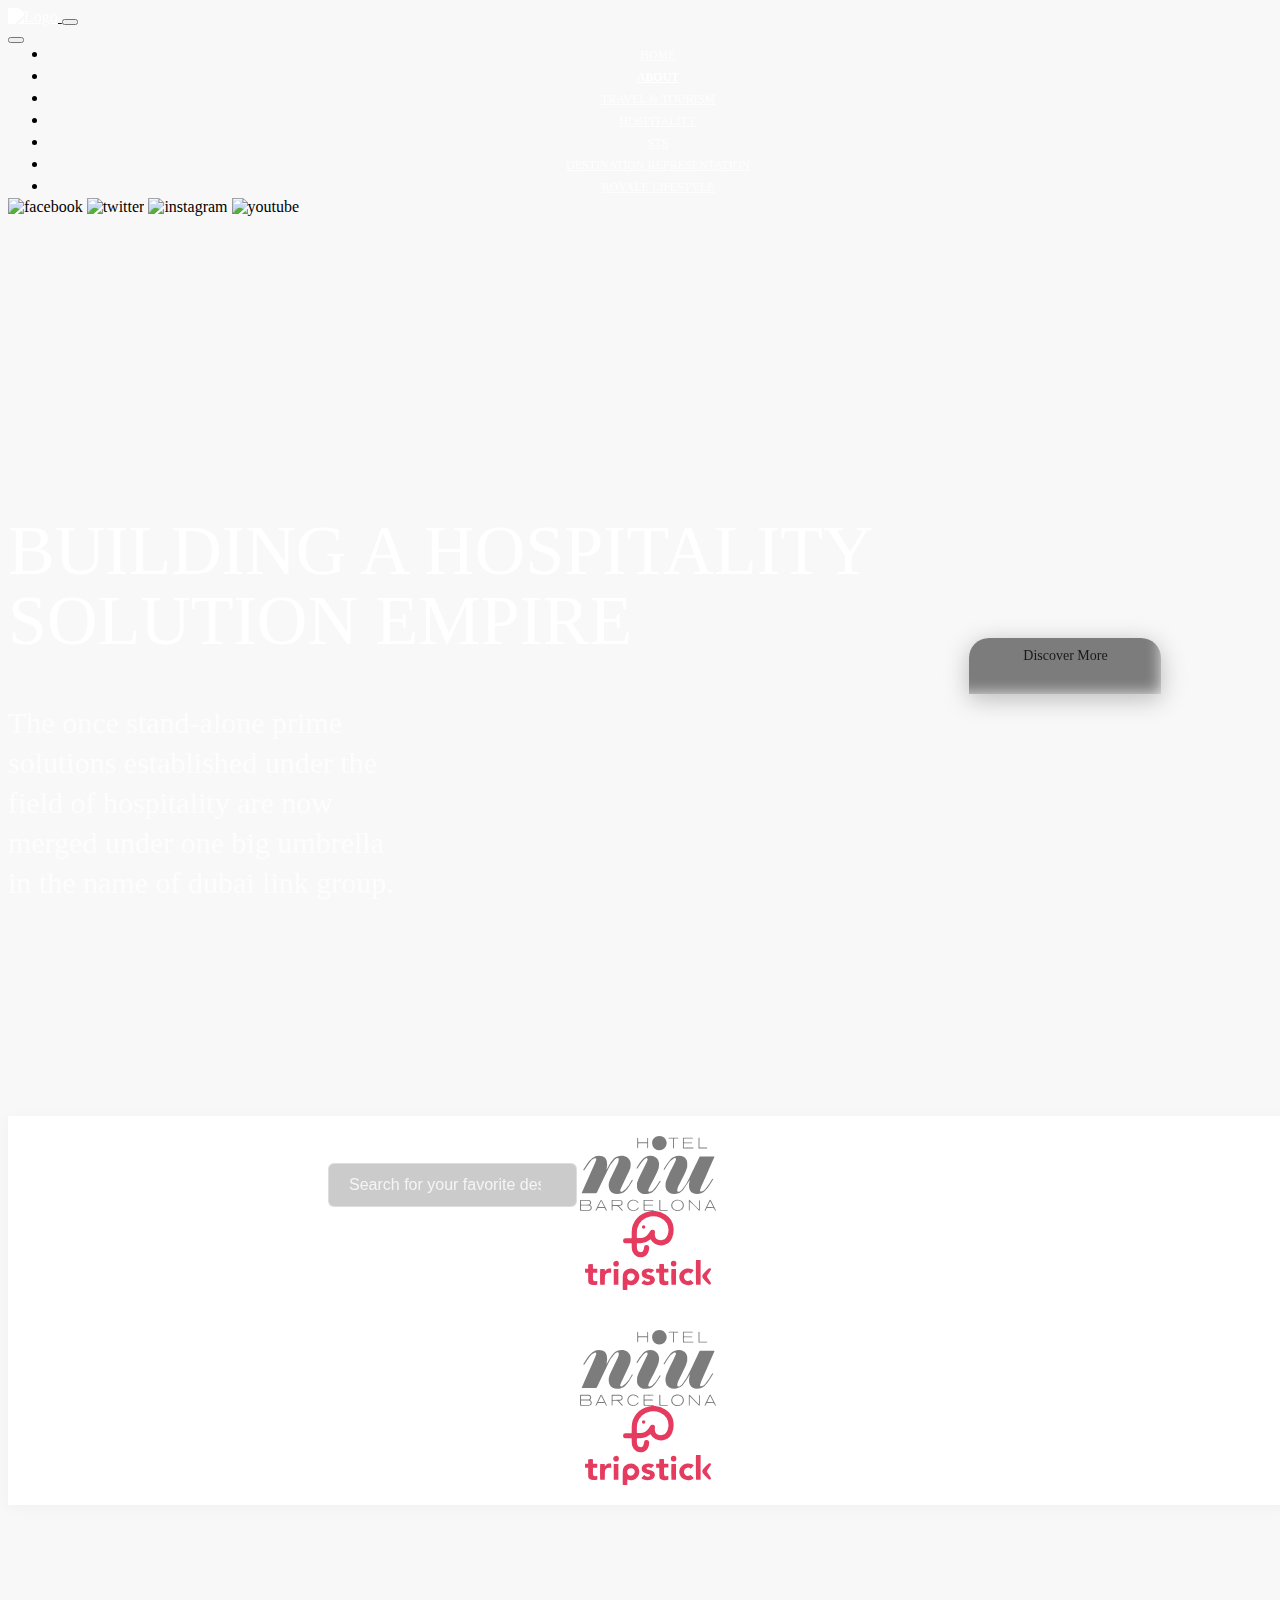
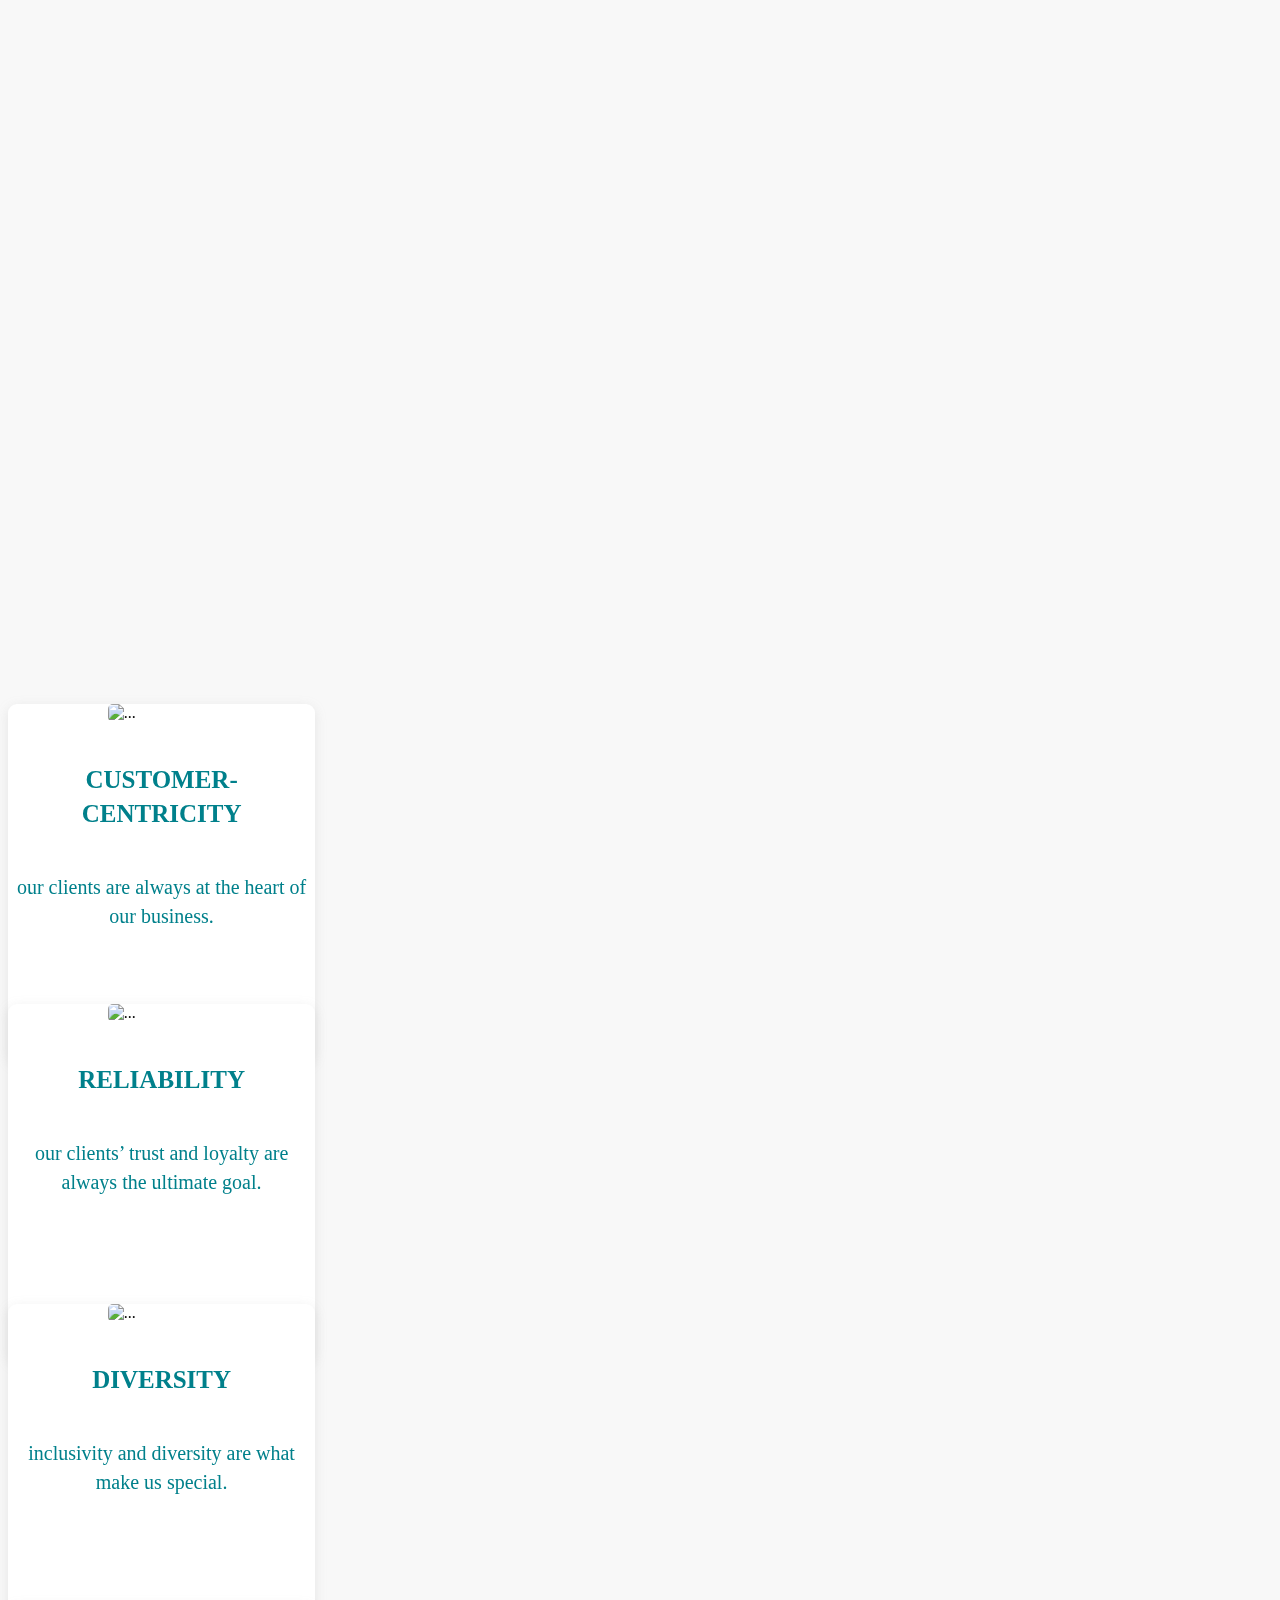
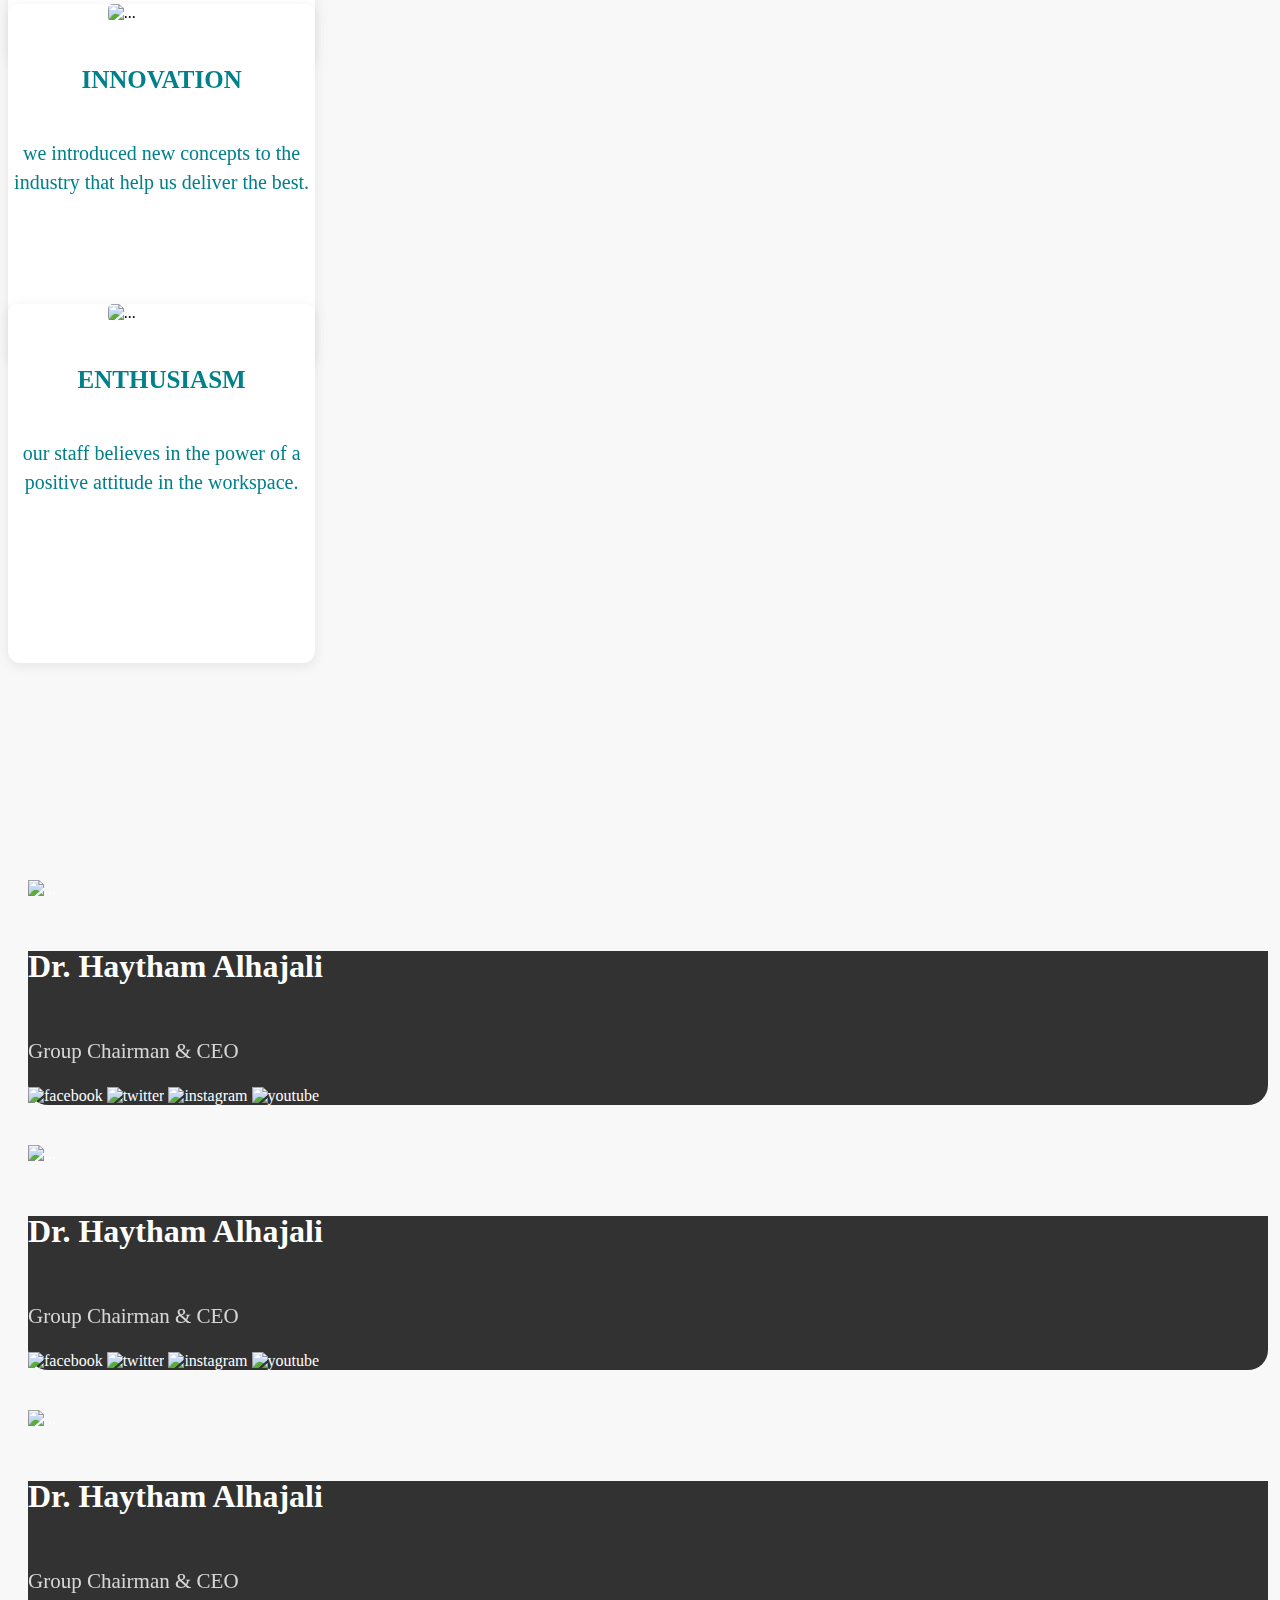
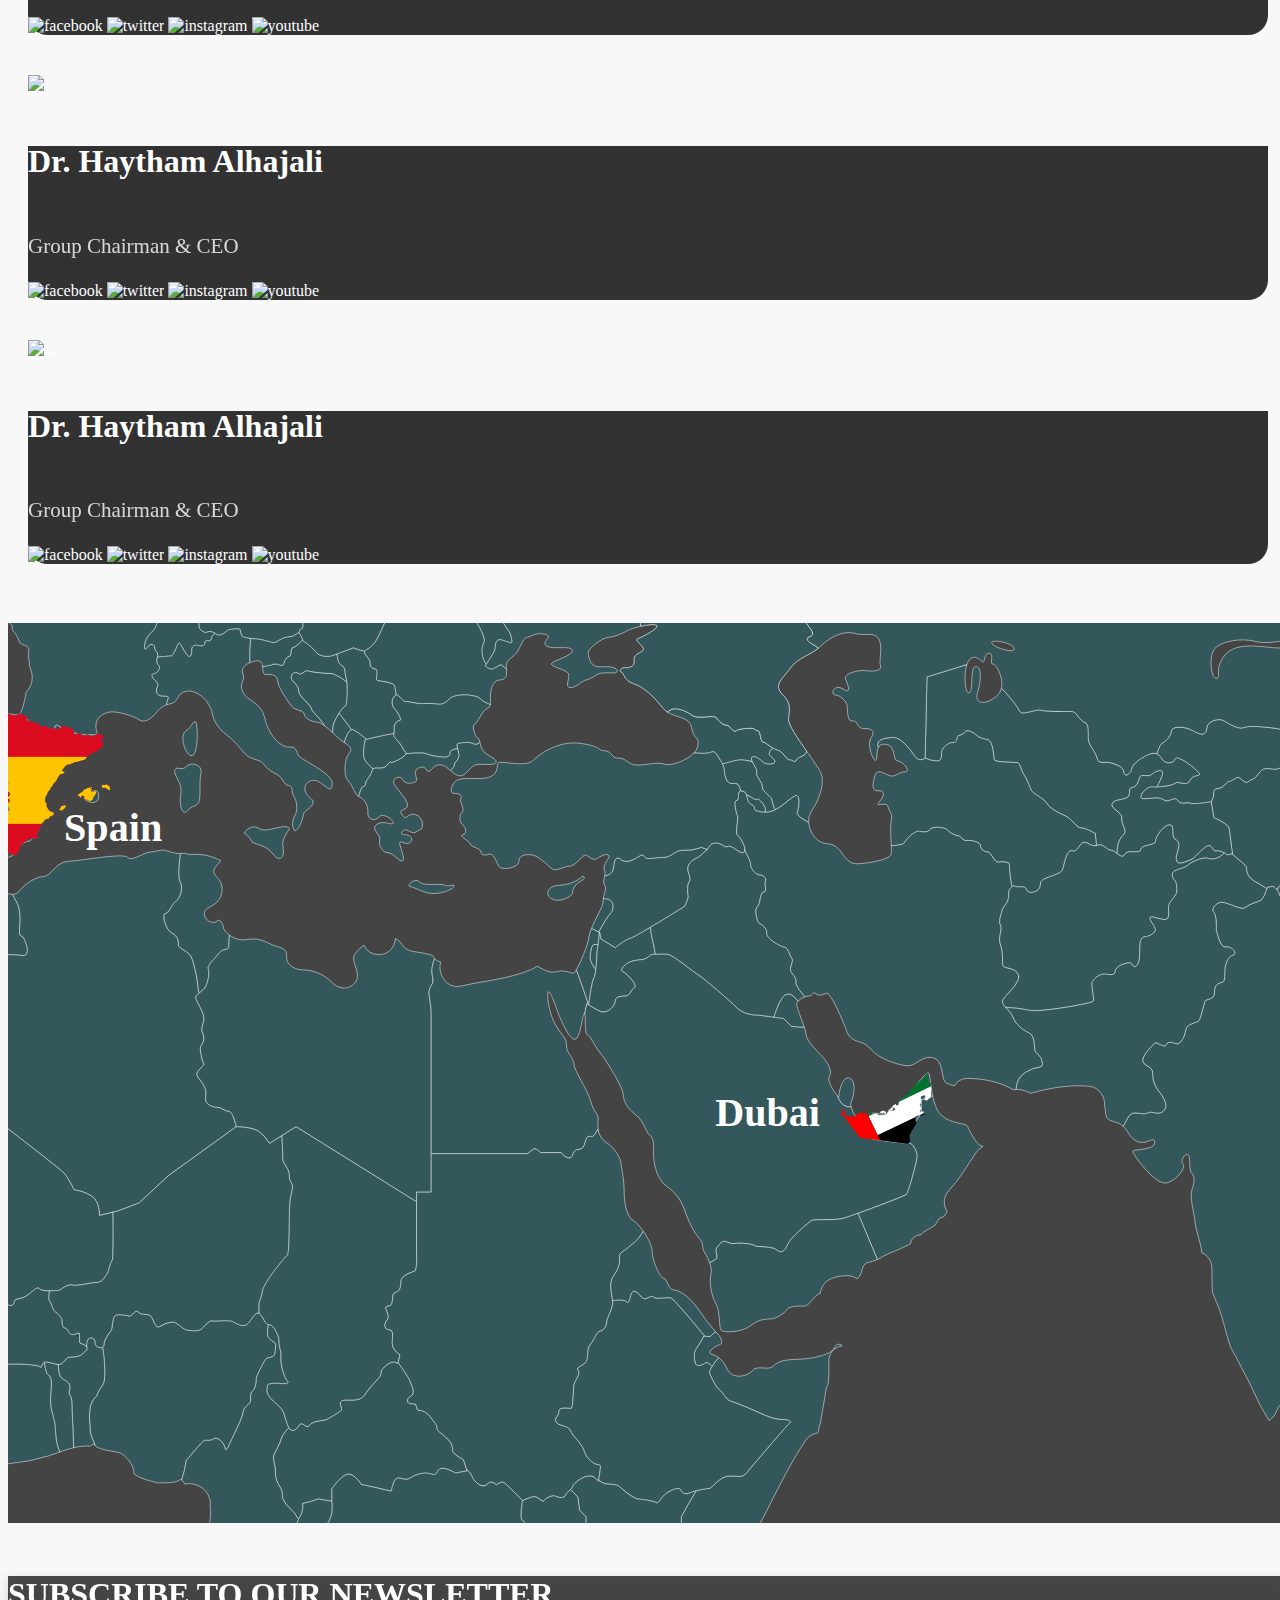
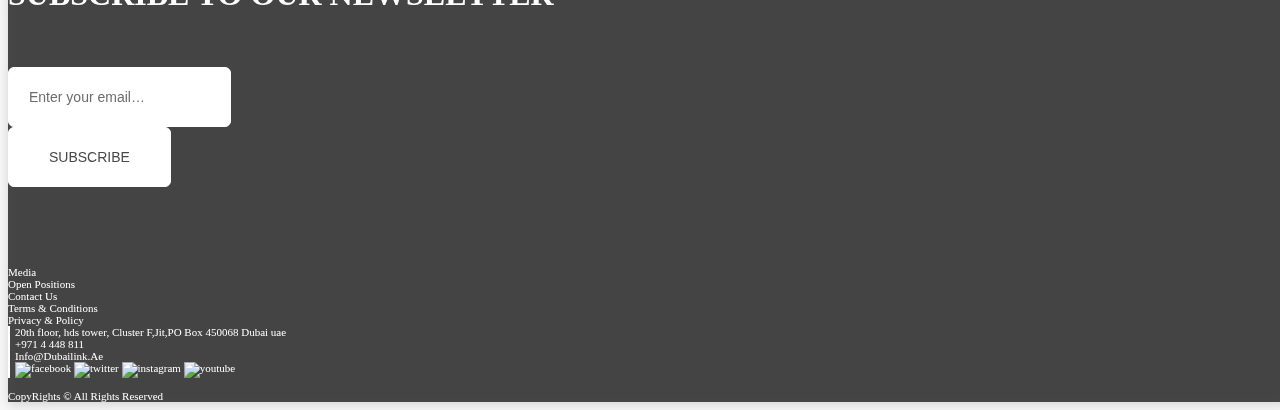
==== commit e0716ef9: "Fixing some issues and adding the footer" ====
--- a/About.html
+++ b/About.html
@@ -94,7 +94,7 @@
                   </p>
                 </div>
               </div>
-              <div class="carousel-caption d-none d-md-block" style="background-color: transparent;">
+              <div class="carousel-caption d-none d-lg-block" style="background-color: transparent;">
                 <p class="">
                   Discover More
                   <br>
@@ -124,32 +124,32 @@
           <div class="carousel-inner">
             <div class="carousel-item active">
               <div class="row">
-                <div class="col-md-2 col-4 d-flex BrandLogo">
+                <div class="col-lg-2 col-4 d-flex BrandLogo">
                   <a href="">
                     <img src="images/DUbaiLink.svg" alt="">
                   </a>
                 </div>
-                <div class="col-md-2 col-4 d-flex  BrandLogo">
+                <div class="col-lg-2 col-4 d-flex  BrandLogo">
                   <a href="">
                     <img src="images/RLF.svg" alt="" class="RLF">
                   </a>
                 </div>
-                <div class="col-md-2 col-4 d-flex  BrandLogo">
+                <div class="col-lg-2 col-4 d-flex  BrandLogo">
                   <a href="">
                     <img src="images/GTE.svg" alt="">
                   </a>
                 </div>
-                <div class="col-md-2 d-md-flex d-none BrandLogo">
+                <div class="col-lg-2 d-lg-flex d-none BrandLogo">
                   <a href="">
                     <img src="images/STS.svg" alt="">
                   </a>
                 </div>
-                <div class="col-md-2 d-md-flex d-none BrandLogo">
+                <div class="col-lg-2 d-lg-flex d-none BrandLogo">
                   <a href="">
                     <img src="images/NIUhotel.svg" alt="">
                   </a>
                 </div>
-                <div class="col-md-2 d-md-flex d-none BrandLogo">
+                <div class="col-lg-2 d-lg-flex d-none BrandLogo">
                   <a href="">
                     <img src="images/TRIPstick.svg" alt="">
                   </a>
@@ -158,32 +158,32 @@
             </div>
             <div class="carousel-item ">
               <div class="row">
-                <div class="col-md-2 d-md-flex d-none   text-center BrandLogo">
+                <div class="col-lg-2 d-lg-flex d-none   text-center BrandLogo">
                   <a href="">
                     <img src="images/DUbaiLink.svg" alt="">
                   </a>
                 </div>
-                <div class="col-md-2 d-md-flex d-none  BrandLogo">
+                <div class="col-lg-2 d-lg-flex d-none  BrandLogo">
                   <a href="">
                     <img src="images/RLF.svg" alt="">
                   </a>
                 </div>
-                <div class="col-md-2 d-md-flex d-none  BrandLogo">
+                <div class="col-lg-2 d-lg-flex d-none  BrandLogo">
                   <a href="">
                     <img src="images/GTE.svg" alt="">
                   </a>
                 </div>
-                <div class="col-md-2 col-4 d-flex BrandLogo">
+                <div class="col-lg-2 col-4 d-flex BrandLogo">
                   <a href="">
                     <img src="images/STS.svg" alt="">
                   </a>
                 </div>
-                <div class="col-md-2 col-4 d-flex BrandLogo">
+                <div class="col-lg-2 col-4 d-flex BrandLogo">
                   <a href="">
                     <img src="images/NIUhotel.svg" alt="">
                   </a>
                 </div>
-                <div class="col-md-2 col-4 d-flex  BrandLogo">
+                <div class="col-lg-2 col-4 d-flex  BrandLogo">
                   <a href="">
                     <img src="images/TRIPstick.svg" alt="">
                   </a>
@@ -200,7 +200,7 @@
       <div class="container">
         <!--Photo Description-->
         <div class="row PhotoDescription py-5  w-100">
-          <div class="col-lg-5 mt-md-5 pt-md-5 pe-md-4 d-flex flex-column justify-content-center">
+          <div class="col-lg-5 mt-lg-5 pt-lg-3 pe-lg-4 d-flex flex-column justify-content-center">
             <h4 class="TitleDescription mb-4 ">
               OUR VISION
             </h4>
@@ -220,7 +220,7 @@
               augment your overall hospitality experience at
               every touch point.
             </p>
-            <h4 class="TitleDescription  mb-4 mt-5  py-5">
+            <h4 class="TitleDescription  mb-4 mt-4">
               OUR VALUES
             </h4>
             <p class="Description mb-4">
@@ -254,7 +254,7 @@
                 <div class="imgbg">
                   <img src="images/social-media (1).gif" class="card-img-top" alt="...">
                 </div>
-                <div class="card-body py-md-5 py-3 px-md-4 px-2">
+                <div class="card-body py-lg-5 py-3 px-lg-4 px-2">
                   <h5 class="card-title">CUSTOMER-CENTRICITY</h5>
                   <p class="card-text">our clients are always at the heart of our business.</p>
                 </div>
@@ -267,7 +267,7 @@
                 <div class="imgbg">
                   <img src="images/medal- (1).gif" class="card-img-top" alt="...">
                 </div>
-                <div class="card-body py-md-5 py-3 px-md-4 px-2">
+                <div class="card-body py-lg-5 py-3 px-lg-4 px-2">
                   <h5 class="card-title">RELIABILITY</h5>
                   <p class="card-text">
                     our clients’ trust and loyalty are always the ultimate goal.
@@ -282,7 +282,7 @@
                 <div class="imgbg">
                   <img src="images/relation (1).gif" class="card-img-top" alt="...">
                 </div>
-                <div class="card-body py-md-5 py-3 px-md-4 px-2">
+                <div class="card-body py-lg-5 py-3 px-lg-4 px-2">
                   <h5 class="card-title">DIVERSITY</h5>
                   <p class="card-text">
                     inclusivity and diversity are what make us special.
@@ -297,7 +297,7 @@
                 <div class="imgbg">
                   <img src="images/okay (1).gif" class="card-img-top" alt="...">
                 </div>
-                <div class="card-body py-md-5 py-3 px-md-4 px-2">
+                <div class="card-body py-lg-5 py-3 px-lg-4 px-2">
                   <h5 class="card-title">INNOVATION</h5>
                   <p class="card-text">
                     we introduced new concepts to the industry that help us deliver the best.
@@ -312,7 +312,7 @@
                 <div class="imgbg">
                   <img src="images/flag (1).gif" class="card-img-top" alt="...">
                 </div>
-                <div class="card-body py-md-5 py-3 px-md-4 px-2">
+                <div class="card-body py-lg-5 py-3 px-lg-4 px-2">
                   <h5 class="card-title">Enthusiasm</h5>
                   <p class="card-text">
                     our staff believes in the power of a positive attitude in the workspace.
@@ -331,7 +331,7 @@
       <div class="container">
         <!--Photo Description-->
         <div class="row PhotoDescription pt-5  w-100">
-          <div class="col-lg-5 pe-md-4 d-flex flex-column justify-content-center">
+          <div class="col-lg-5 pe-lg-4 d-flex flex-column justify-content-center">
             <h4 class="TitleDescription mb-4 ">
               LEADERSHIP
             </h4>
@@ -456,15 +456,15 @@
 
 
     <!--Map Part-->
-  <div class="Map p-5" id="Map">
+  <div class="Map p-lg-5 p-3" id="Map">
     <div class="container">
       <h4 class="TitleDescription mb-4">
         OUR LOCATIONS <br> AROUND THE WORLD
         </h4>
     </div>
-    <div class="Spain d-md-block d-none"></div>
-
-    <div class="Dubai d-md-block d-none">
+    <div class="Spain d-lg-block d-none"></div>
+
+    <div class="Dubai d-lg-block d-none">
    
     </div>
 
@@ -563,7 +563,7 @@
             </div>
         </div>
         </div>
-        <div class="col-12 pe-0 d-md-block d-none">
+        <div class="col-12 pe-0 d-lg-block d-none">
           <div class="row ">
           <div class="d-flex mb-2 col-2 px-0">
             <img src="images/NIUHotel.svg" alt="" class="w-25 mx-auto">
@@ -589,23 +589,23 @@
 
 
     <!--NewsLetter Part-->
-    <div class="NewsLetter p-md-5 p-3 pb-5">
+    <div class="NewsLetter p-lg-5 p-3 pb-5">
       <div class="container-fluid">
         <div class="row">
-          <div class="col-md-5">
+          <div class="col-lg-5">
             <h5 class="mt-1">
               SUBSCRIBE TO OUR NEWSLETTER
             </h5>
           </div>
-          <div class="col-md-7">
+          <div class="col-lg-7">
             <form class="w-100 ">
               <div class="EmailInput w-100">
                 <div class="row">
-                  <div class="col-md-8">
+                  <div class="col-lg-8">
                     <input type="email" class="form-control w-100 me-0" placeholder="Enter your email…"
                       aria-label="email" aria-describedby="basic-addon1">
                   </div>
-                  <div class="col-md-4 d-flex ">
+                  <div class="col-lg-4 d-flex ">
                     <button type="button" class="btn btn-primary ">SUBSCRIBE</button>
                   </div>
                 </div>
@@ -623,6 +623,68 @@
      <div class="ChatBot">
       <img src="" alt="">
     </div>
+
+    
+<footer class="footer" id="footer">
+  <div class="d-flex">
+    <img src="images/DLGLogooneColor.svg" alt="" class="mx-auto footerImg">
+
+  </div>
+  <div class="row d-flex FooterText justify-content-between align-items-center">
+    <div class="col-lg-2 col-6 d-flex justify-content-between">
+      <a href="">
+        Media
+      </a>
+      <div>
+        <a href="">
+          Open Positions
+        </a>
+      </div>
+      <div class="">
+        <a href="">
+          Contact Us
+        </a>
+      </div>
+    </div>
+   
+   
+     <div class="col-lg-2 col-6 d-flex justify-content-between">
+      <a href="">
+        Terms & Conditions
+      </a>
+      <div class="">
+        <a href="">
+          Privacy & Policy
+        </a>
+      </div>
+    </div >
+    
+    <div class="whiteborder col-lg-3 col-9 mt-4 mt-lg-0 ">
+      <i class="fa-solid fa-location-dot me-2"></i>
+      20th floor, hds tower, Cluster F,Jit,PO Box 450068 Dubai uae
+    </div>
+    <div class="whiteborder col-lg-1 col-3   mt-4 mt-lg-0 text-end">
+      <i class="fa-solid fa-phone me-2"></i>
+      +971 4 448 811
+    </div>
+    <div class="whiteborder col-lg-2 col-12 mt-4 mt-lg-0 d-flex justify-content-between align-items-center">
+      <div class="">
+      <i class="fa-solid fa-envelope me-2"></i>
+      Info@Dubailink.Ae 
+      </div>
+      <div class="ms-2 mt-0 NavSocial ">
+        <img src="images/facebook-app-symbol.png" alt="facebook" class="me-1">
+        <img src="images/twitter.png" alt="twitter" class="me-1">
+        <img src="images/instagram.png" alt="instagram" class="me-1">
+        <img src="images/youtube.png" alt="youtube" class="me-1">
+    </div>
+    </div>
+    <br>
+       <div class="copyRights text-center py-4">
+        CopyRights &#169; All Rights Reserved
+       </div>
+  </div>
+</footer>
 </body>
 
 <script src="assets/js/jquery-3.6.1.min.js"></script>
--- a/css/style.css
+++ b/css/style.css
@@ -49,8 +49,7 @@
     max-width: 100%;
     background-color: #F8F8F8;
     position: relative;
-    -webkit-transform: translate3d(0,0,0);
-    transform: translate3d(0,0,0);
+
     }
 
 .GreyBodyBg {
@@ -71,8 +70,6 @@
 }
 .ChatBot{
     position:fixed !important;
-  
-   
 }
 /********
 *********
@@ -137,7 +134,7 @@
     color: rgb(211, 211, 211);
 }
 
-nav.navbar .NavSocial img:hover {
+ .NavSocial img:hover {
     filter: brightness(80%);
 }
 
@@ -440,26 +437,20 @@
     padding: 20px 0;
 }
 
-#carouselExampleSlidesOnly .carousel-inner .carousel-item .col-md-2 a {
+#carouselExampleSlidesOnly .carousel-inner .carousel-item .col-lg-2 a {
     display: flex;
     justify-content: center;
     align-items: center;
 
 }
 
-#carouselExampleSlidesOnly .carousel-inner .carousel-item .col-md-2.BrandLogo {
+#carouselExampleSlidesOnly .carousel-inner .carousel-item .col-lg-2.BrandLogo {
+    display: flex;
     justify-content: center;
     align-items: center;
 }
 
-#carouselExampleSlidesOnly .carousel-inner .carousel-item .col-md-2 a img {
-    filter: grayscale(100%);
-}
-
-
-#carouselExampleSlidesOnly .carousel-inner .carousel-item .col-md-2:hover img {
-    filter: grayscale(0%);
-}
+
 
 /*End Brand Carousel */
 
@@ -650,11 +641,9 @@
 
 .Map h4.TitleDescription {
     color: white !important;
-    text-align: center !important;
+    text-align: left !important;
     text-shadow: 1px 4px 6px rgba(0, 0, 0, 0.877);
-    position: absolute;
-    top: 5%;
-    right: 5%;
+    font-size: 29px;
 
 }
 
@@ -940,15 +929,18 @@
 }
 
 .infromativeSliderAbout .carousel-cell {
-    width: 30%;
+    width: 24%;
+    min-height: inherit !important;
+    max-height: inherit;
     margin-right: 10px;
     border-radius: 5px;
     counter-increment: carousel-cell;
 }
-
-.infromativeSliderAbout .position-relative {
-    height: 20% !important;
-}
+.infromativeSliderAbout .carousel-cell .postion-relative{
+    height: 300px;
+    border-radius: 5px;
+}
+
 
 .infromativeSliderAbout:before {
     display: none;
@@ -997,7 +989,7 @@
 
 .infromativeSliderAbout .card .card-body .card-text {
     color: #00808B;
-    font-size: 22px;
+    font-size: 20px;
     line-height: 29px;
 }
 
@@ -1277,19 +1269,50 @@
     font-weight: bolder;
     color: #00808B;
 } 
+/*******
+Footer
+*********/
+footer.footer {
+    margin-top: 40px;
+}
+footer.footer .footerImg{
+    width: 10%;
+    margin-bottom: 35px;
+}
+footer.footer .FooterText a, footer.footer .FooterText,footer.footer .copyRights{
+    color: white;
+    font-size: 11px;
+} 
+footer.footer .FooterText a{
+    text-decoration: none;
+}
+.whiteborder {
+    border-left: 2px solid white;
+    padding-left: 5px;
+}
 
 /***************************
 ************Media *********
 ****************************/
 @media (min-width: 2000px) {
-    .Map {}
+    .LeaderShipCarousel  .flickity-slider{
+        transform: unset;
+    }
+    .infromativeSliderAbout .card img{
+        width: 24%;
+    }
+    .Map h4.TitleDescription {
+        text-align: right!important;
+        text-shadow: 1px 4px 6px rgb(0 0 0 / 88%);
+        font-size: 41px;
+    }
 }
 
 @media (min-width: 991px) {}
 
 @media (max-width:767px) {}
 
-@media (max-width: 575px) {
+@media (max-width: 790px) {
     section.CarouselPart .carousel .carousel-inner .carousel-item .carouselImageText h1 {
         font-size: 35px;
         margin-left: 20px;
@@ -1314,7 +1337,9 @@
     section.CarouselPart .carousel .input-group input {
         font-size: 11px;
     }
-
+footer .NavSocial {
+    margin-top: 0 !important;
+}
     section.CarouselPart .carousel .carousel-control-prev, section.CarouselPart .carousel .carousel-control-next {
         top: 75% !important;
         right: unset;
@@ -1389,11 +1414,11 @@
         height: 130px;
     }
 
-    #carouselExampleSlidesOnly .carousel-inner .carousel-item .col-md-2 a img {
+    #carouselExampleSlidesOnly .carousel-inner .carousel-item .col-lg-2 a img {
         width: 60%;
     }
 
-    #carouselExampleSlidesOnly .carousel-inner .carousel-item .col-md-2 a img.RLF {
+    #carouselExampleSlidesOnly .carousel-inner .carousel-item .col-lg-2 a img.RLF {
         width: 40%;
     }
 
@@ -1460,9 +1485,27 @@
     }
 
     .NewsLetter button.btn-primary {
-        margin-top: 15px;
-    }
-
+        margin-top: 15px ;
+        margin: 15px auto;
+    }
+    .col-lg-2.col-4.d-flex.BrandLogo{
+        height: 100px;
+       
+    }
+    .col-lg-2.col-4.d-flex.BrandLogo a{
+        display: flex;
+        justify-content: center;
+        width: 100% ;
+    }
+    .col-lg-2.col-4.d-flex.BrandLogo img.RLF{
+    margin: auto !important;
+    width: 50%;
+    }
+    .col-lg-2.col-4.d-flex.BrandLogo img{
+        height: 100%;
+        width: 75%;
+        margin: auto ;
+    }
     section.NIU iframe {
         height: 25vh;
         width: 97%;
@@ -1594,11 +1637,11 @@
     }
 
     .Map h4.TitleDescription {
-        top: 13%;
+        text-align: center !important;
     }
 
     .Map {
-        background-size: contain;
+        background-image:unset ;
         height: unset;
     }
 
@@ -1608,16 +1651,24 @@
         transform: unset;
         width: 100% !important;
         font-size: 11px !important;
+        background-color: transparent;
+        color:  white !important;
+    }
+    .Detail svg{
+        color:  #00808B;
     }
 
 
     .DubaiContent {
-        margin-top: 170px;
-
-    }
-
+        margin-top: 25px;
+
+    }
+    .DubaiContent .d-flex.mb-2.col-2.px-0{
+        background-color: white;
+        border-radius: 50%;
+    }
     .DubaiContent img {
-        width: 100% !important;
+        width: 75% !important;
     }
 
     .PackCards .price {
@@ -1644,6 +1695,6 @@
         padding-bottom: 0;
     }
     .DubaiContent .RLFImg{
-        width: 100% !important;
+        width: 50% !important;
     }
 }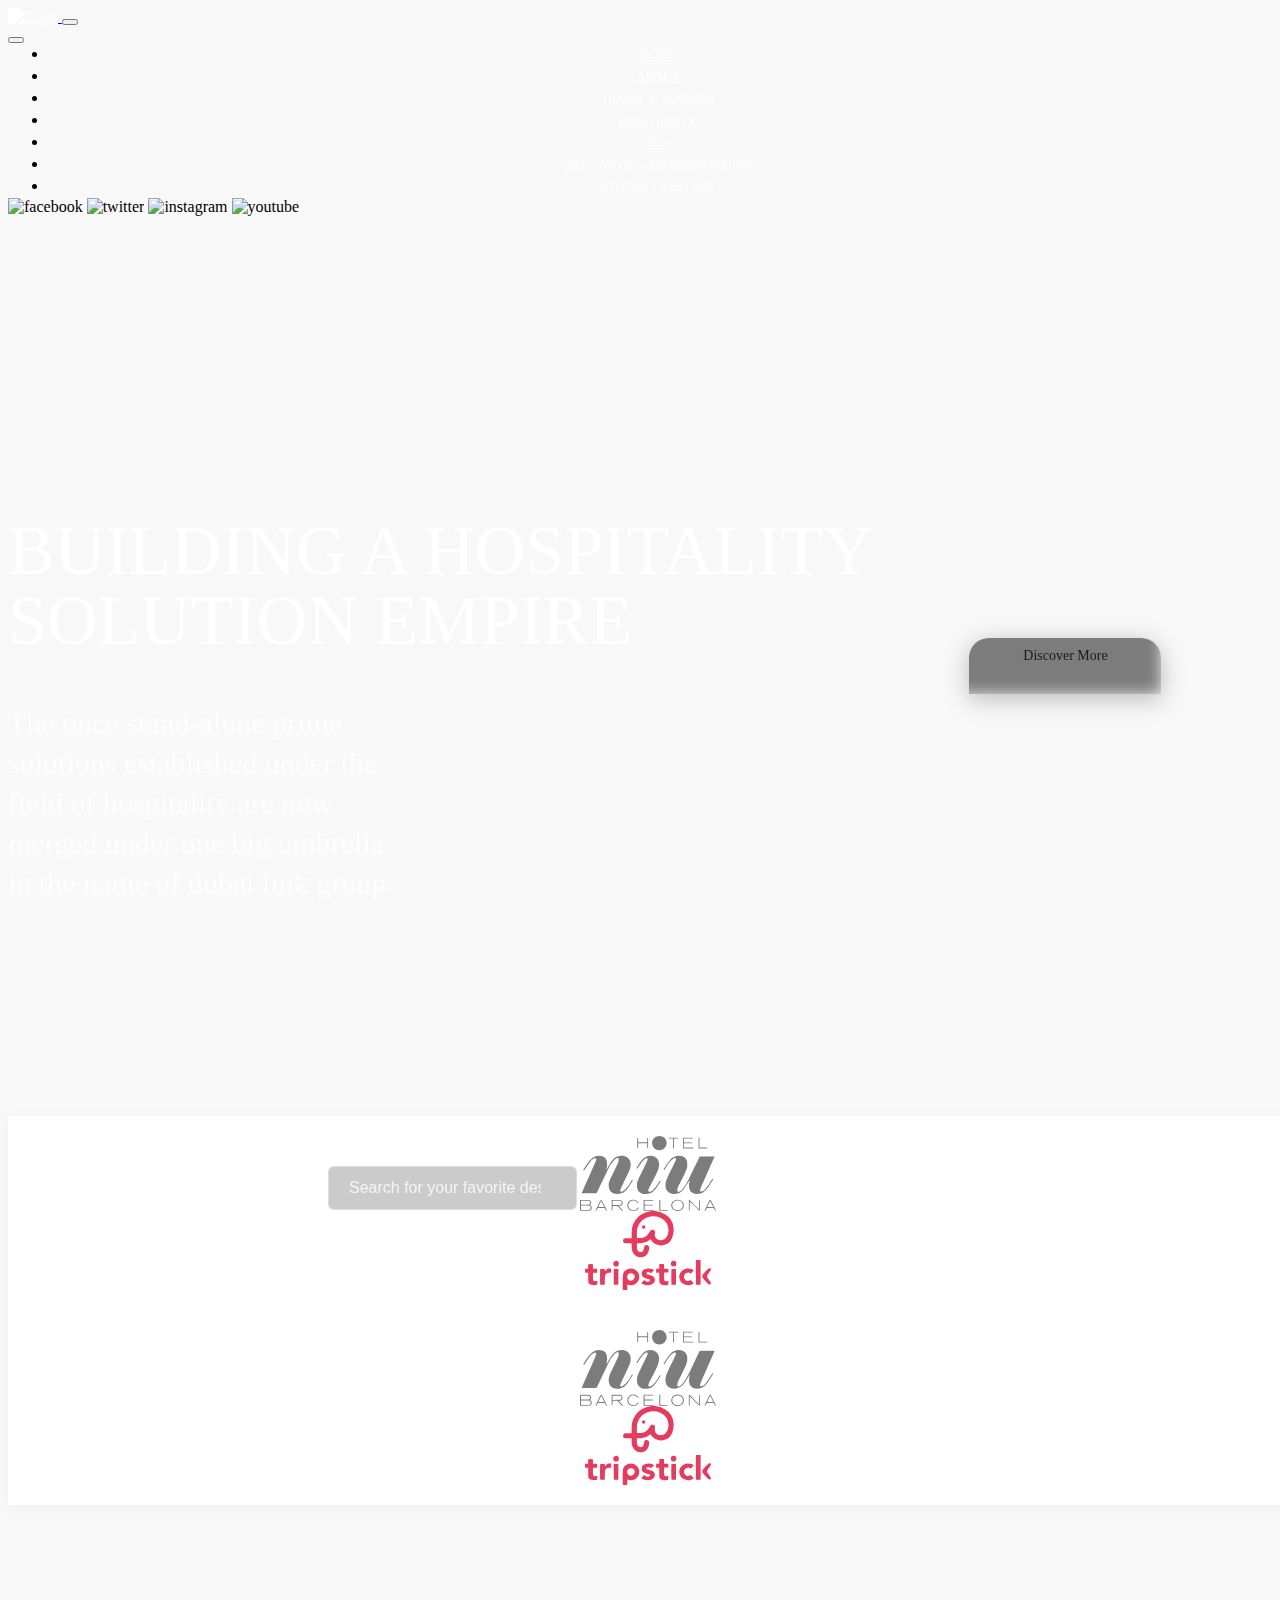
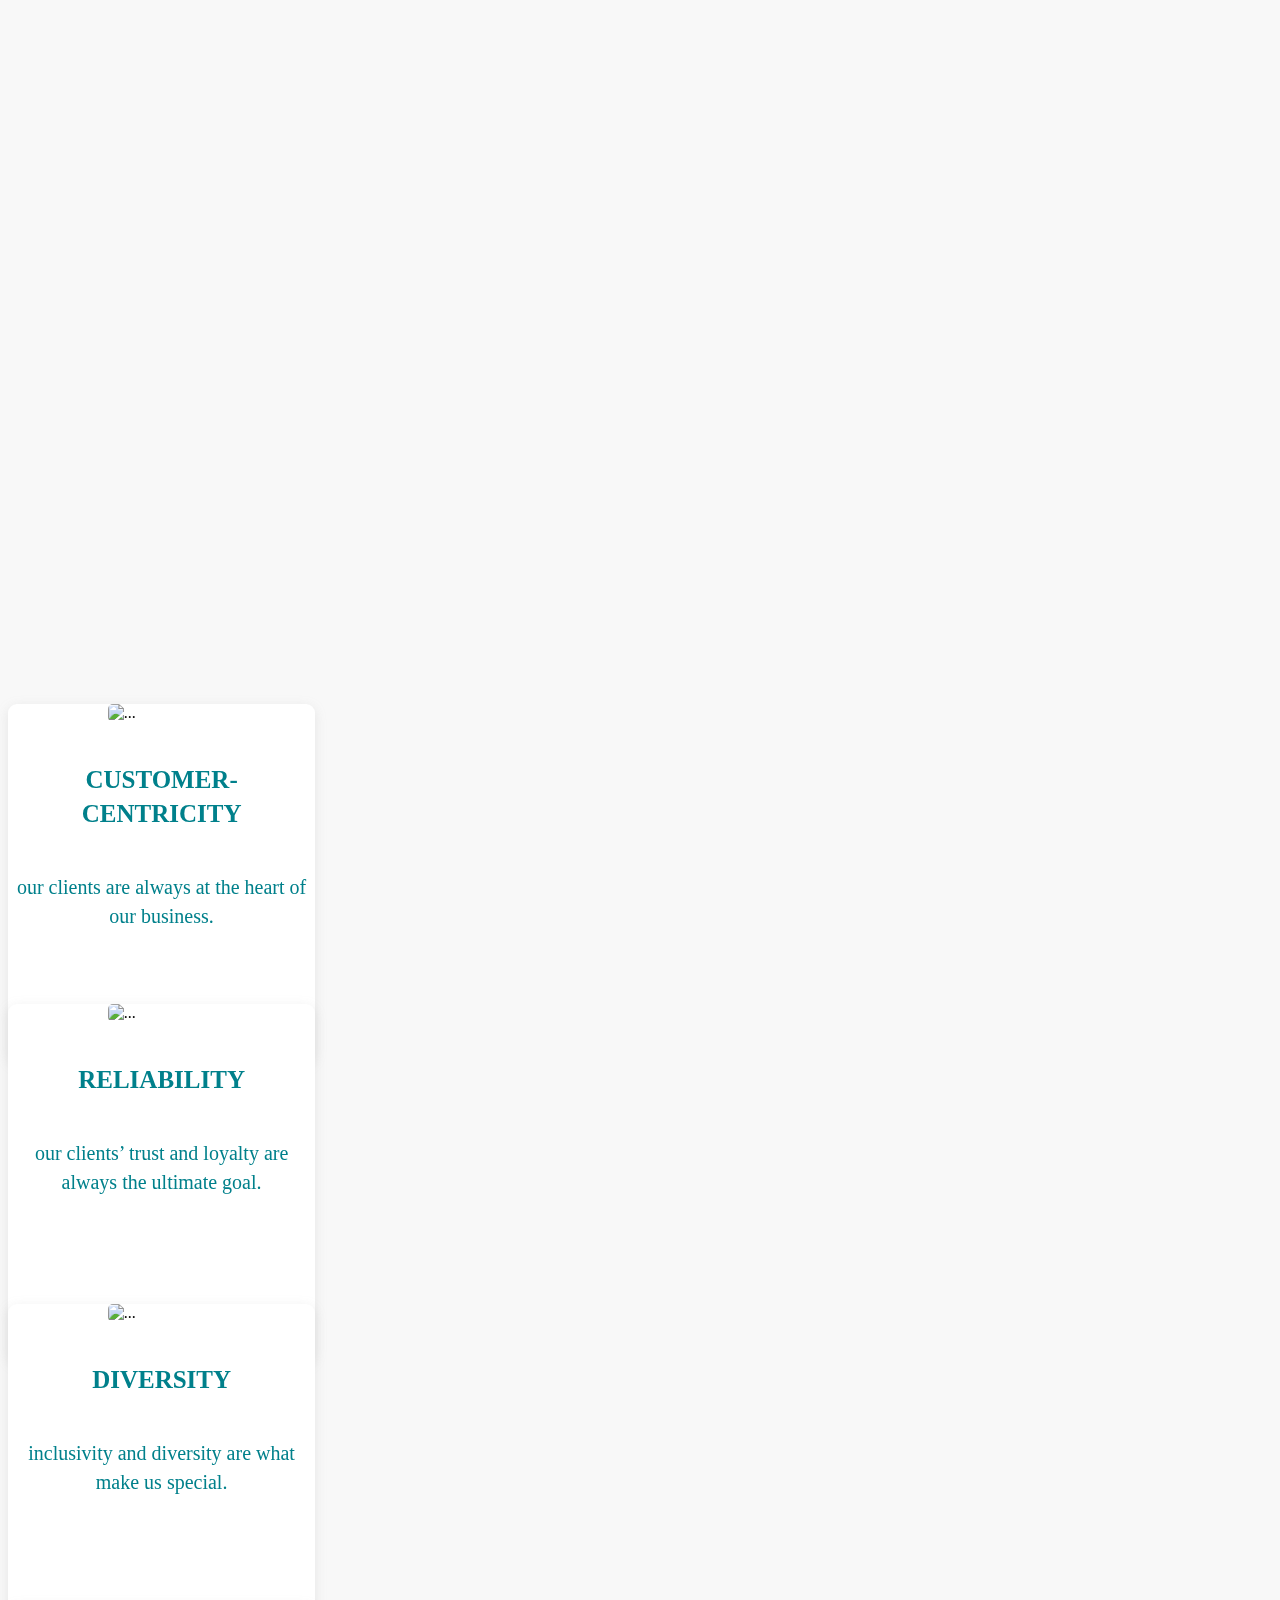
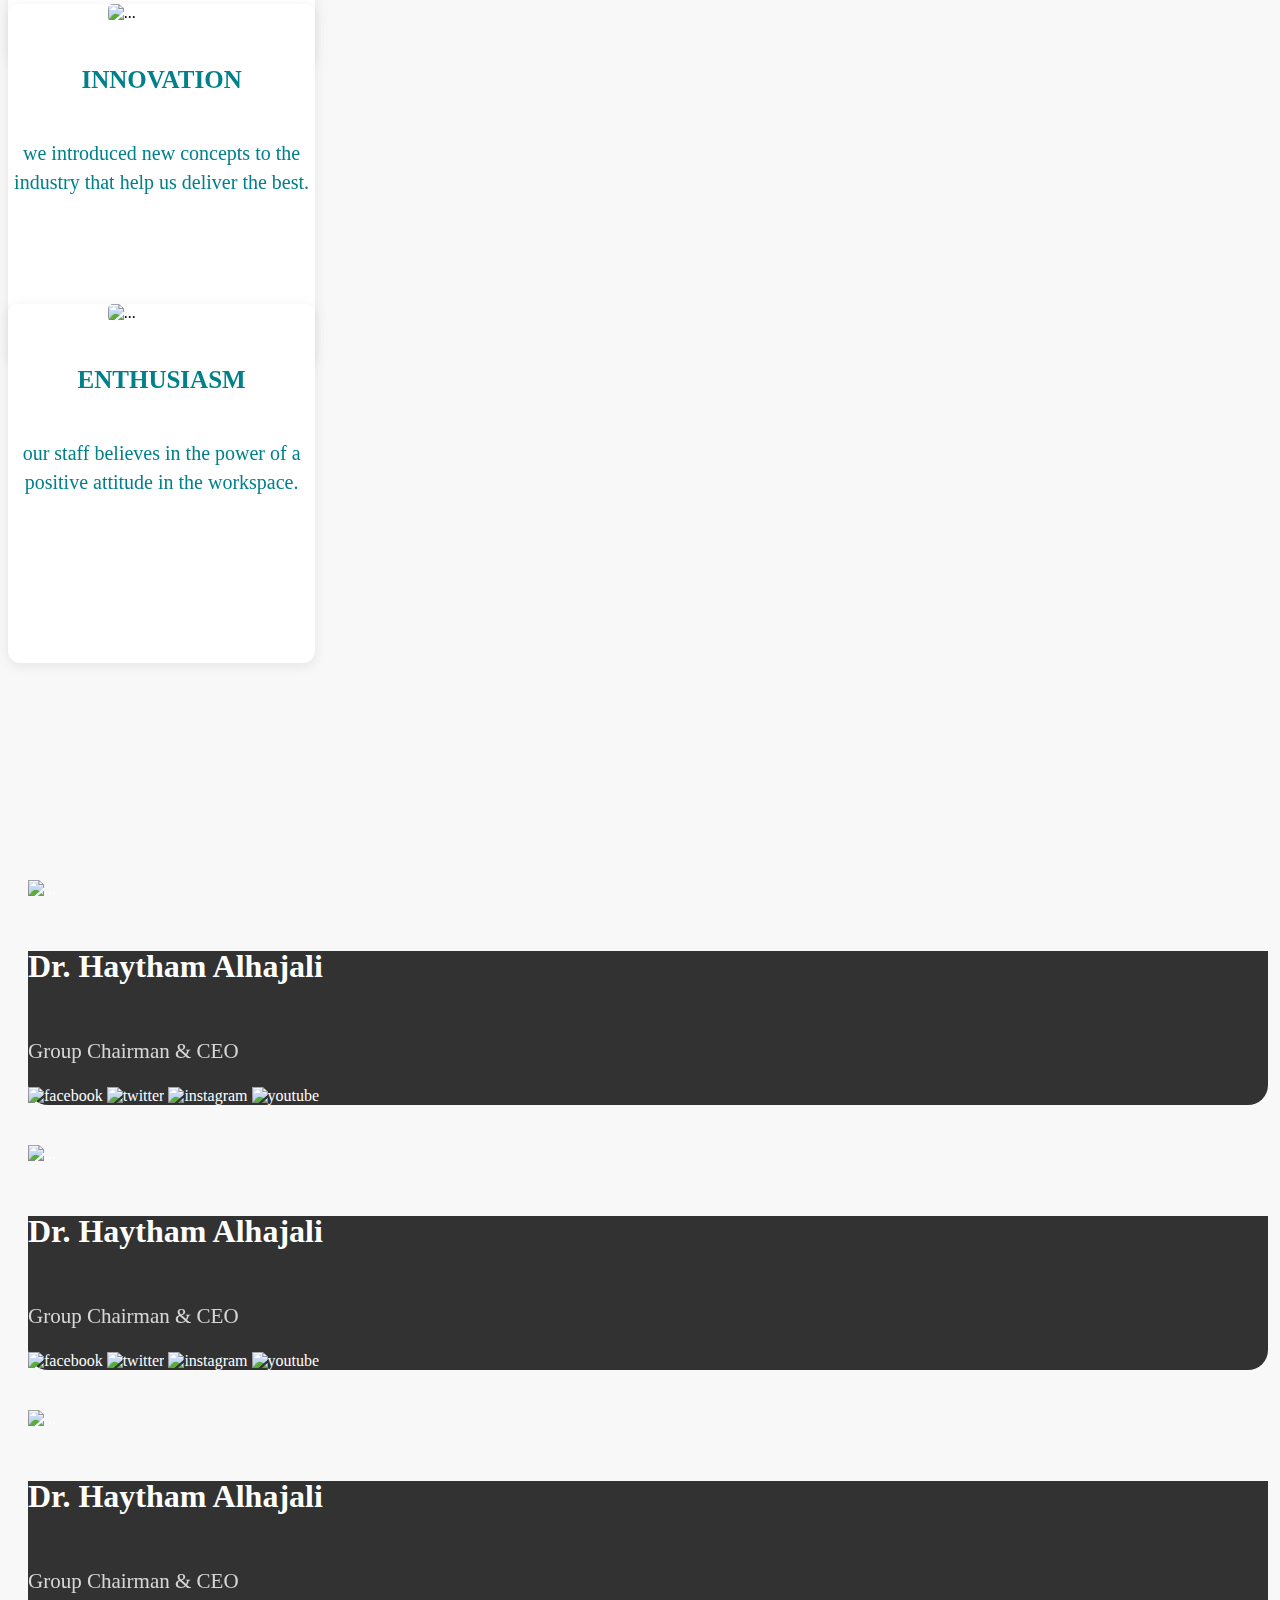
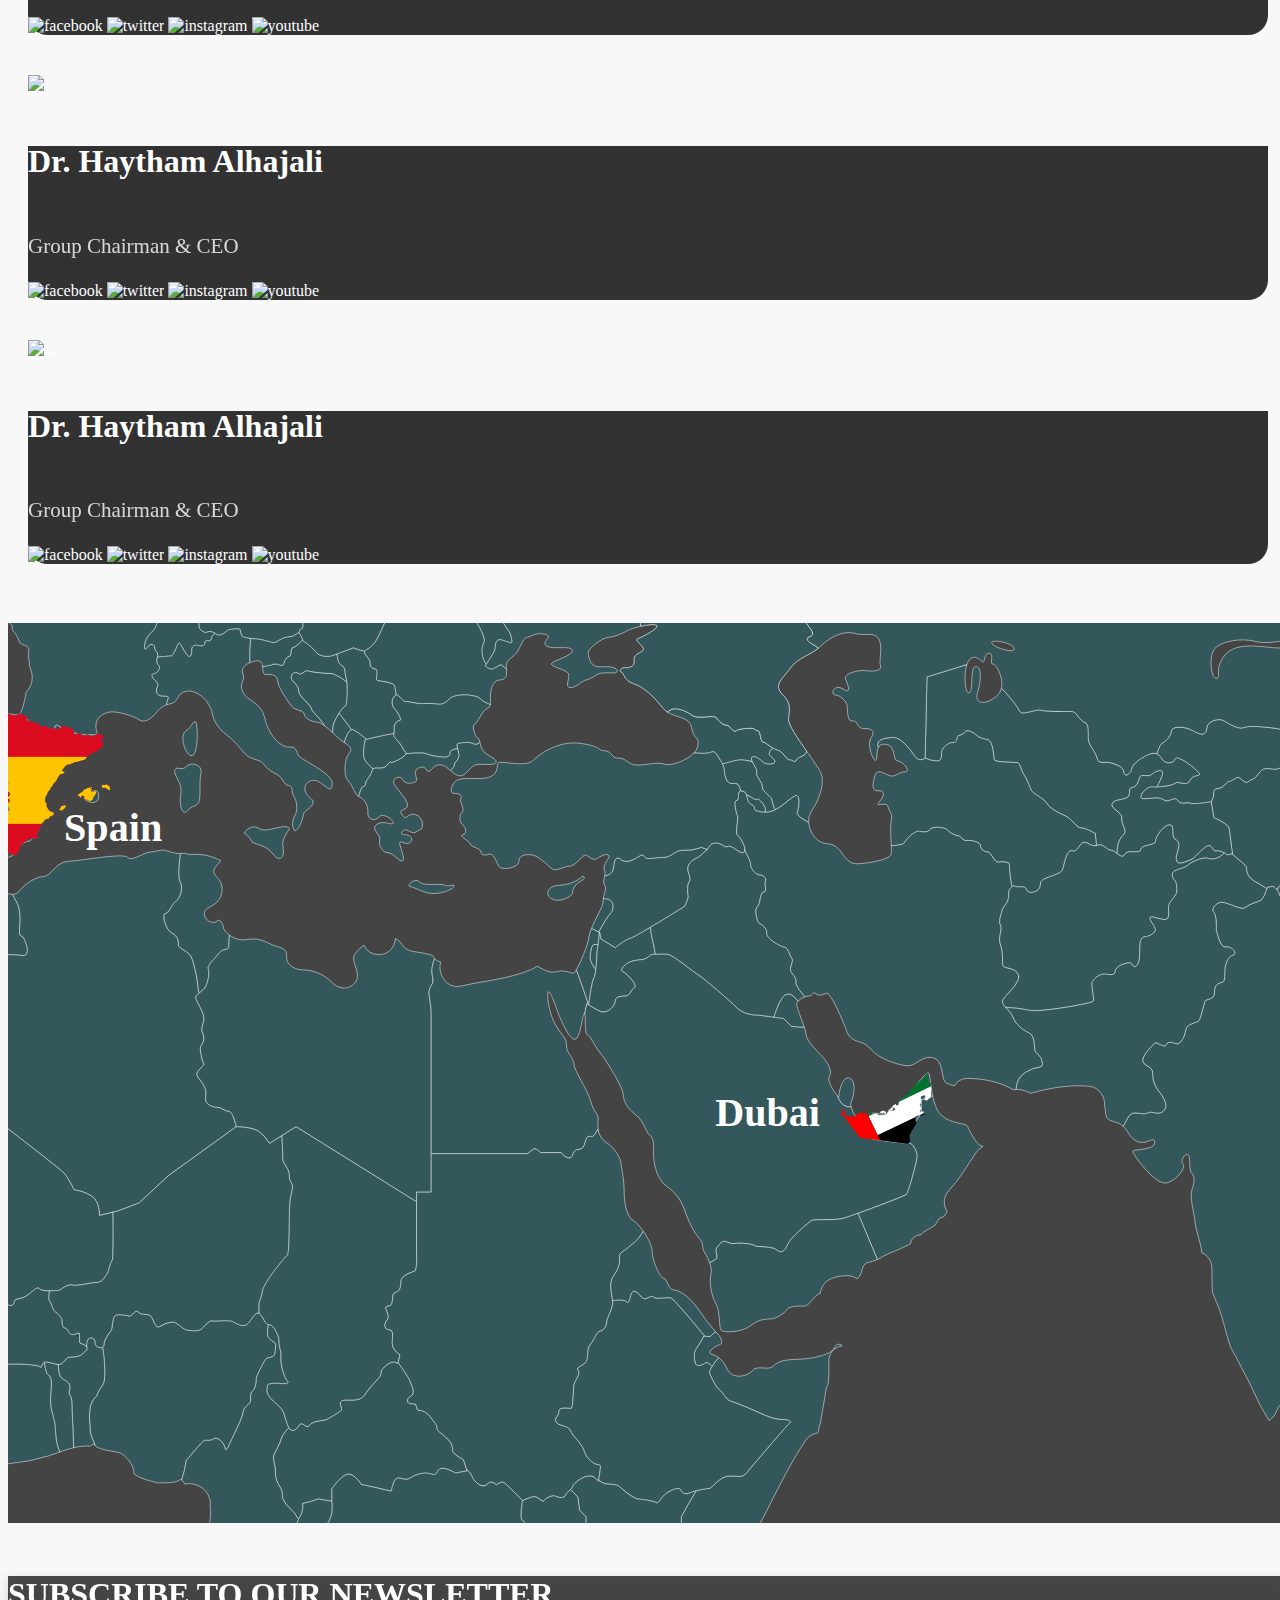
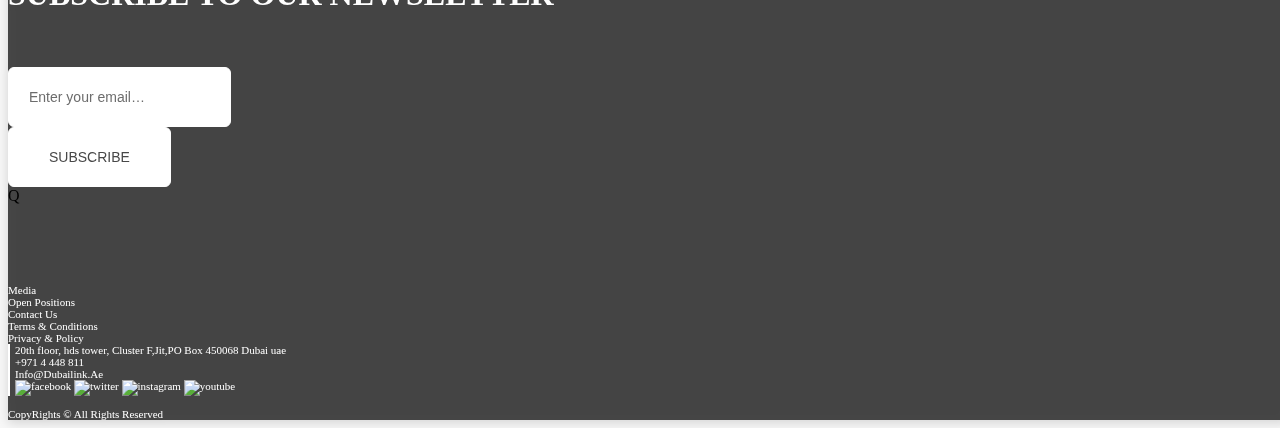
==== commit 8c886344: "sdkfn" ====
--- a/About.html
+++ b/About.html
@@ -624,14 +624,14 @@
       <img src="" alt="">
     </div>
 
-    
+    Q
 <footer class="footer" id="footer">
   <div class="d-flex">
     <img src="images/DLGLogooneColor.svg" alt="" class="mx-auto footerImg">
 
   </div>
   <div class="row d-flex FooterText justify-content-between align-items-center">
-    <div class="col-lg-2 col-6 d-flex justify-content-between">
+    <div class="col-lg-2 col-12 d-flex justify-content-between">
       <a href="">
         Media
       </a>
@@ -648,7 +648,7 @@
     </div>
    
    
-     <div class="col-lg-2 col-6 d-flex justify-content-between">
+     <div class="col-lg-2 mt-4 mt-md-0  col-9 d-flex justify-content-between">
       <a href="">
         Terms & Conditions
       </a>
@@ -659,15 +659,15 @@
       </div>
     </div >
     
-    <div class="whiteborder col-lg-3 col-9 mt-4 mt-lg-0 ">
+    <div class="whiteborder col-lg-3 col-md-7  mt-4 mt-lg-0 text-center">
       <i class="fa-solid fa-location-dot me-2"></i>
       20th floor, hds tower, Cluster F,Jit,PO Box 450068 Dubai uae
     </div>
-    <div class="whiteborder col-lg-1 col-3   mt-4 mt-lg-0 text-end">
+    <div class="whiteborder col-lg-1 col-md-3 col-6   mt-4 mt-lg-0 text-center">
       <i class="fa-solid fa-phone me-2"></i>
       +971 4 448 811
     </div>
-    <div class="whiteborder col-lg-2 col-12 mt-4 mt-lg-0 d-flex justify-content-between align-items-center">
+    <div class="whiteborder col-lg-2 col-md-9  mt-4 mt-lg-0 d-flex justify-content-between align-items-center">
       <div class="">
       <i class="fa-solid fa-envelope me-2"></i>
       Info@Dubailink.Ae 
--- a/css/style.css
+++ b/css/style.css
@@ -1428,7 +1428,7 @@
     }
 
     section.SmallTexts .carousel .carousel-inner .carousel-item .carouselImageText p {
-        font-size: 16px;
+        font-size: 14px;
         line-height: 22px;
     }
 
@@ -1697,4 +1697,11 @@
     .DubaiContent .RLFImg{
         width: 50% !important;
     }
+    footer.footer .FooterText a, footer.footer .FooterText, footer.footer {
+        flex-direction: column;
+        justify-content: center !important;
+    }
+    footer.footer .footerImg{
+        width: 30%;
+    }
 }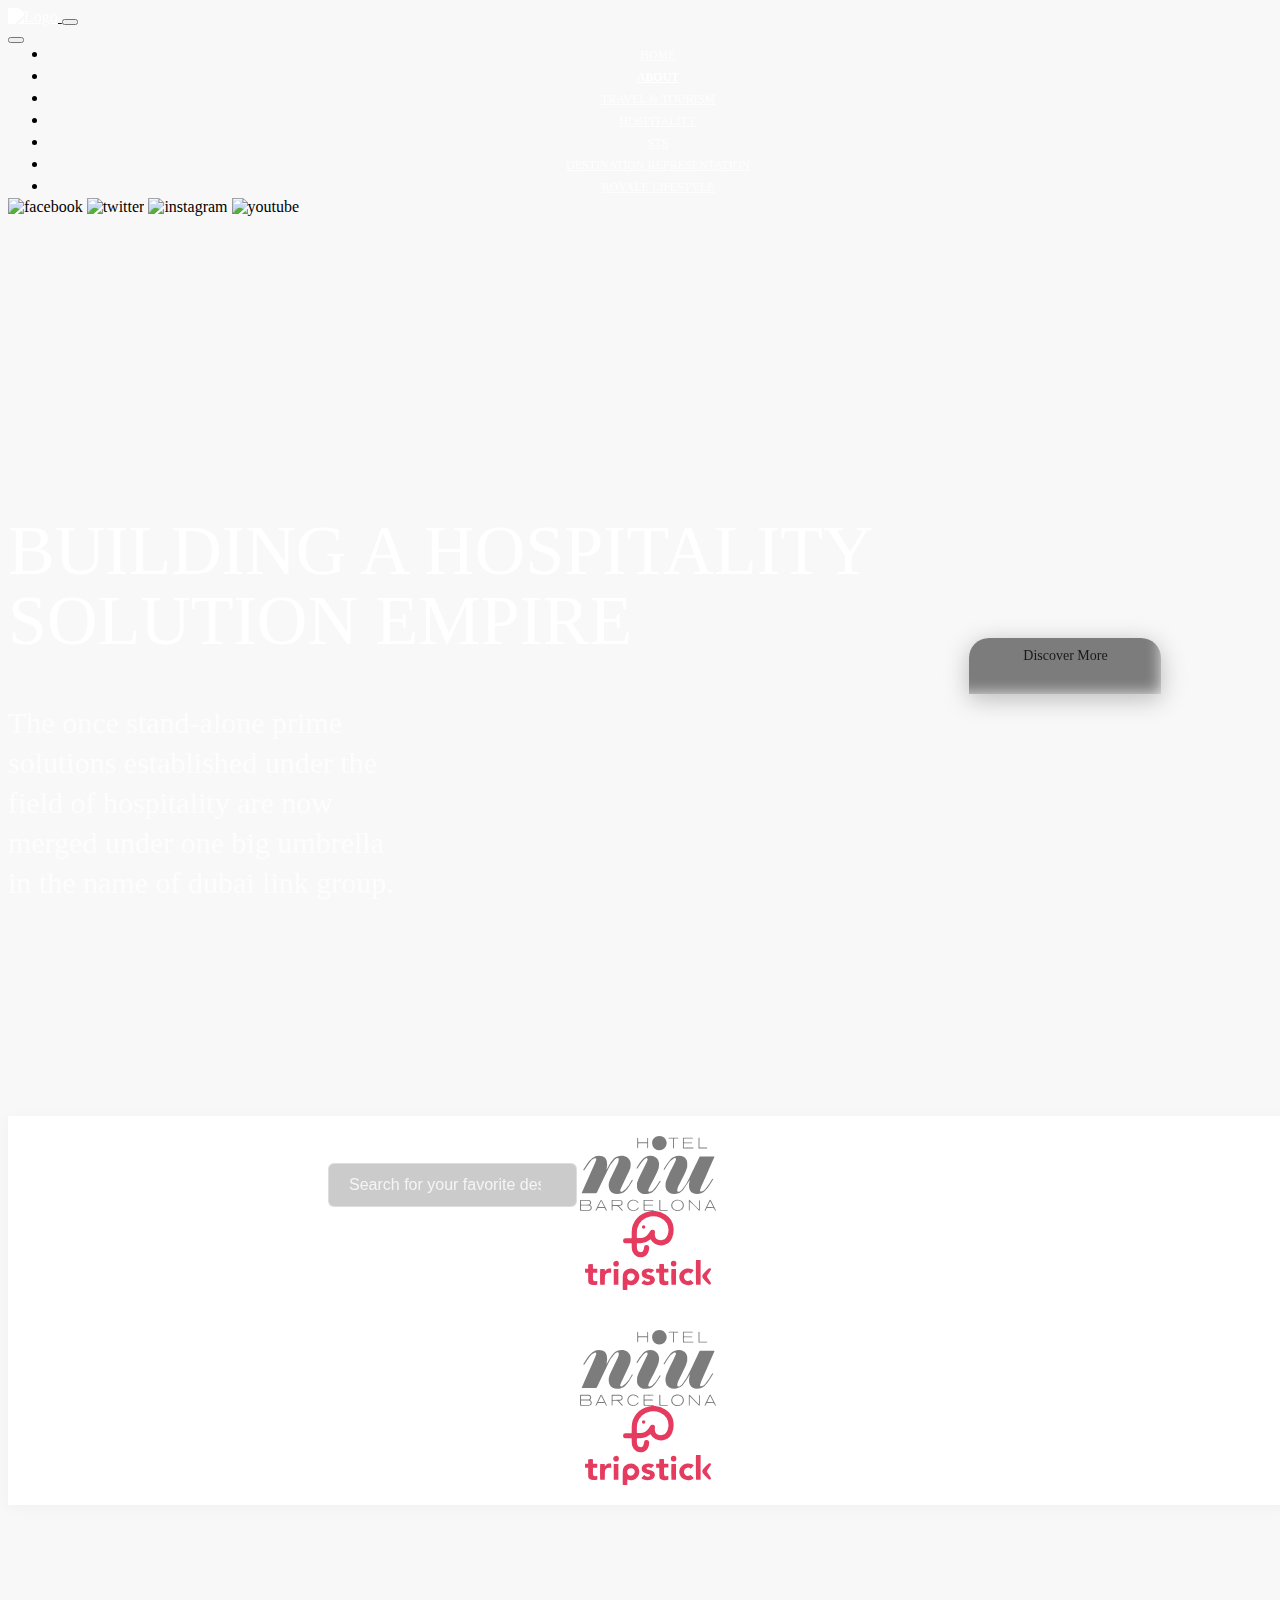
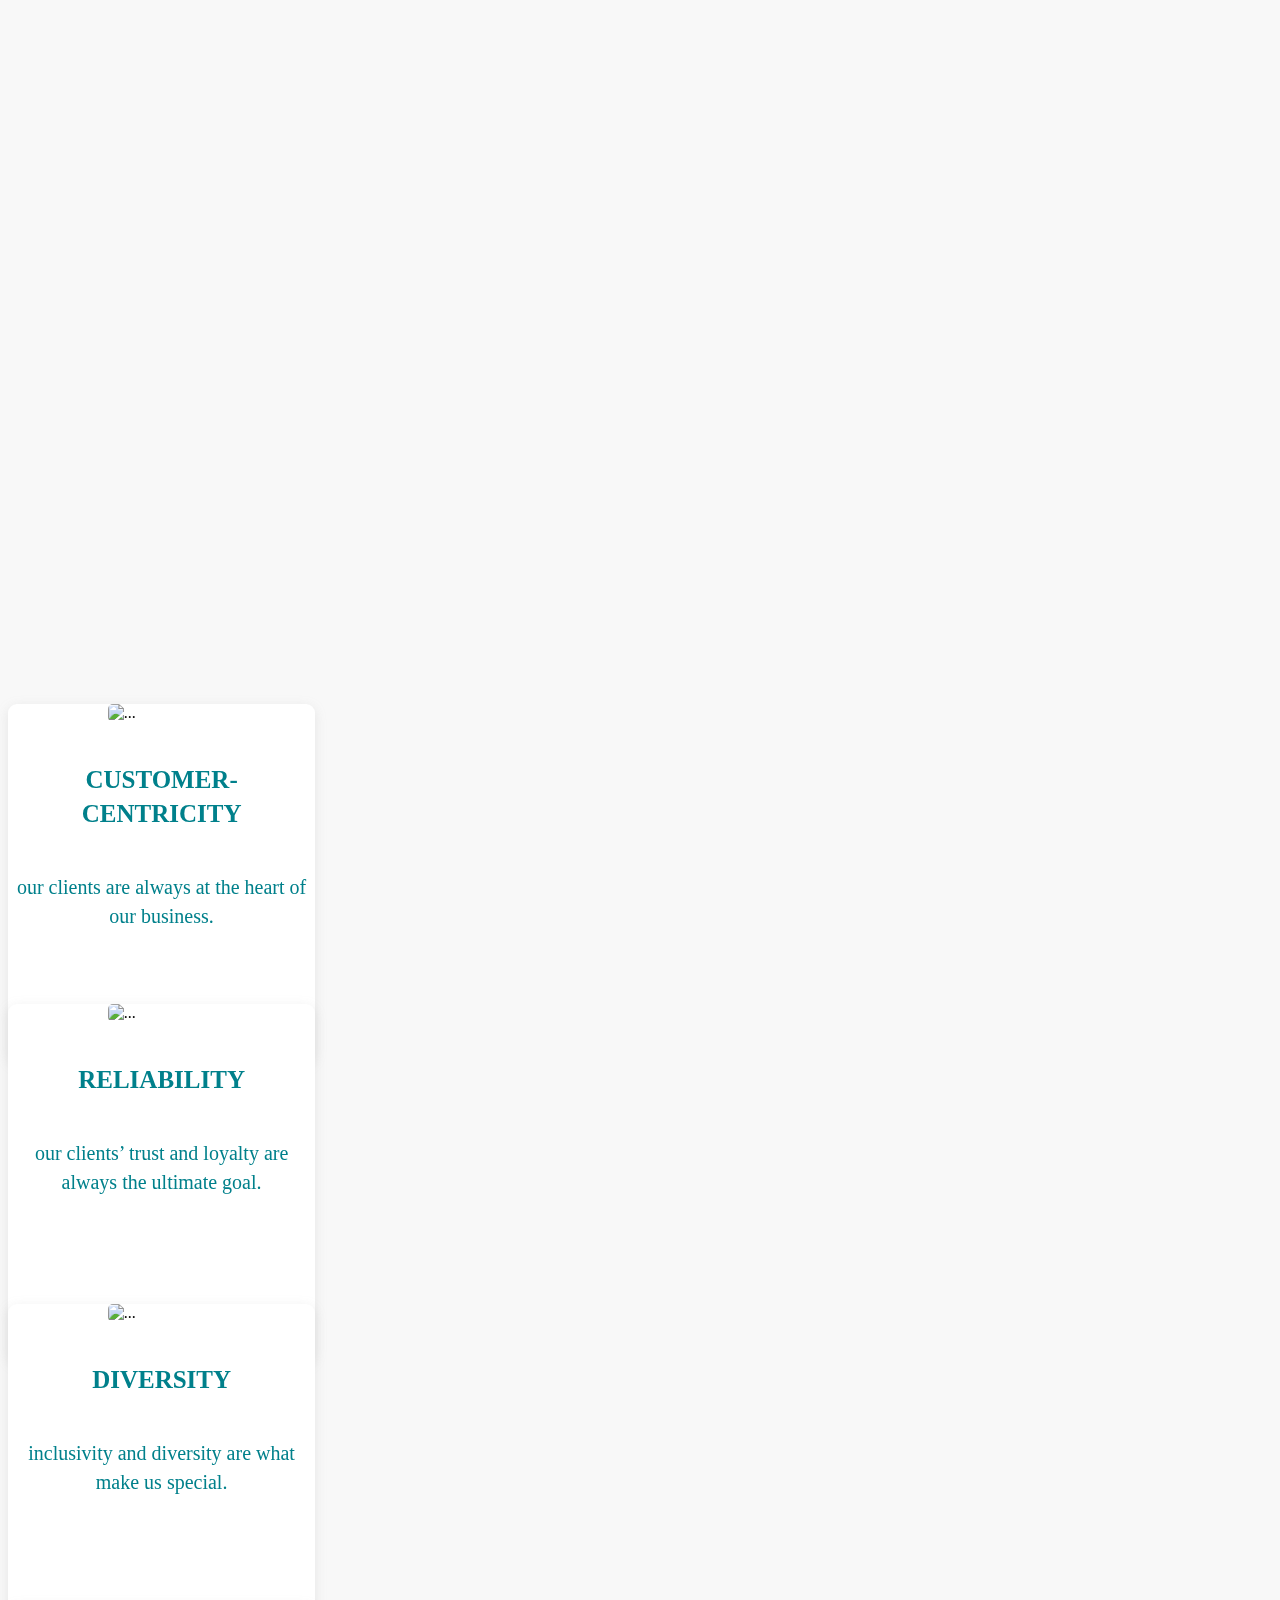
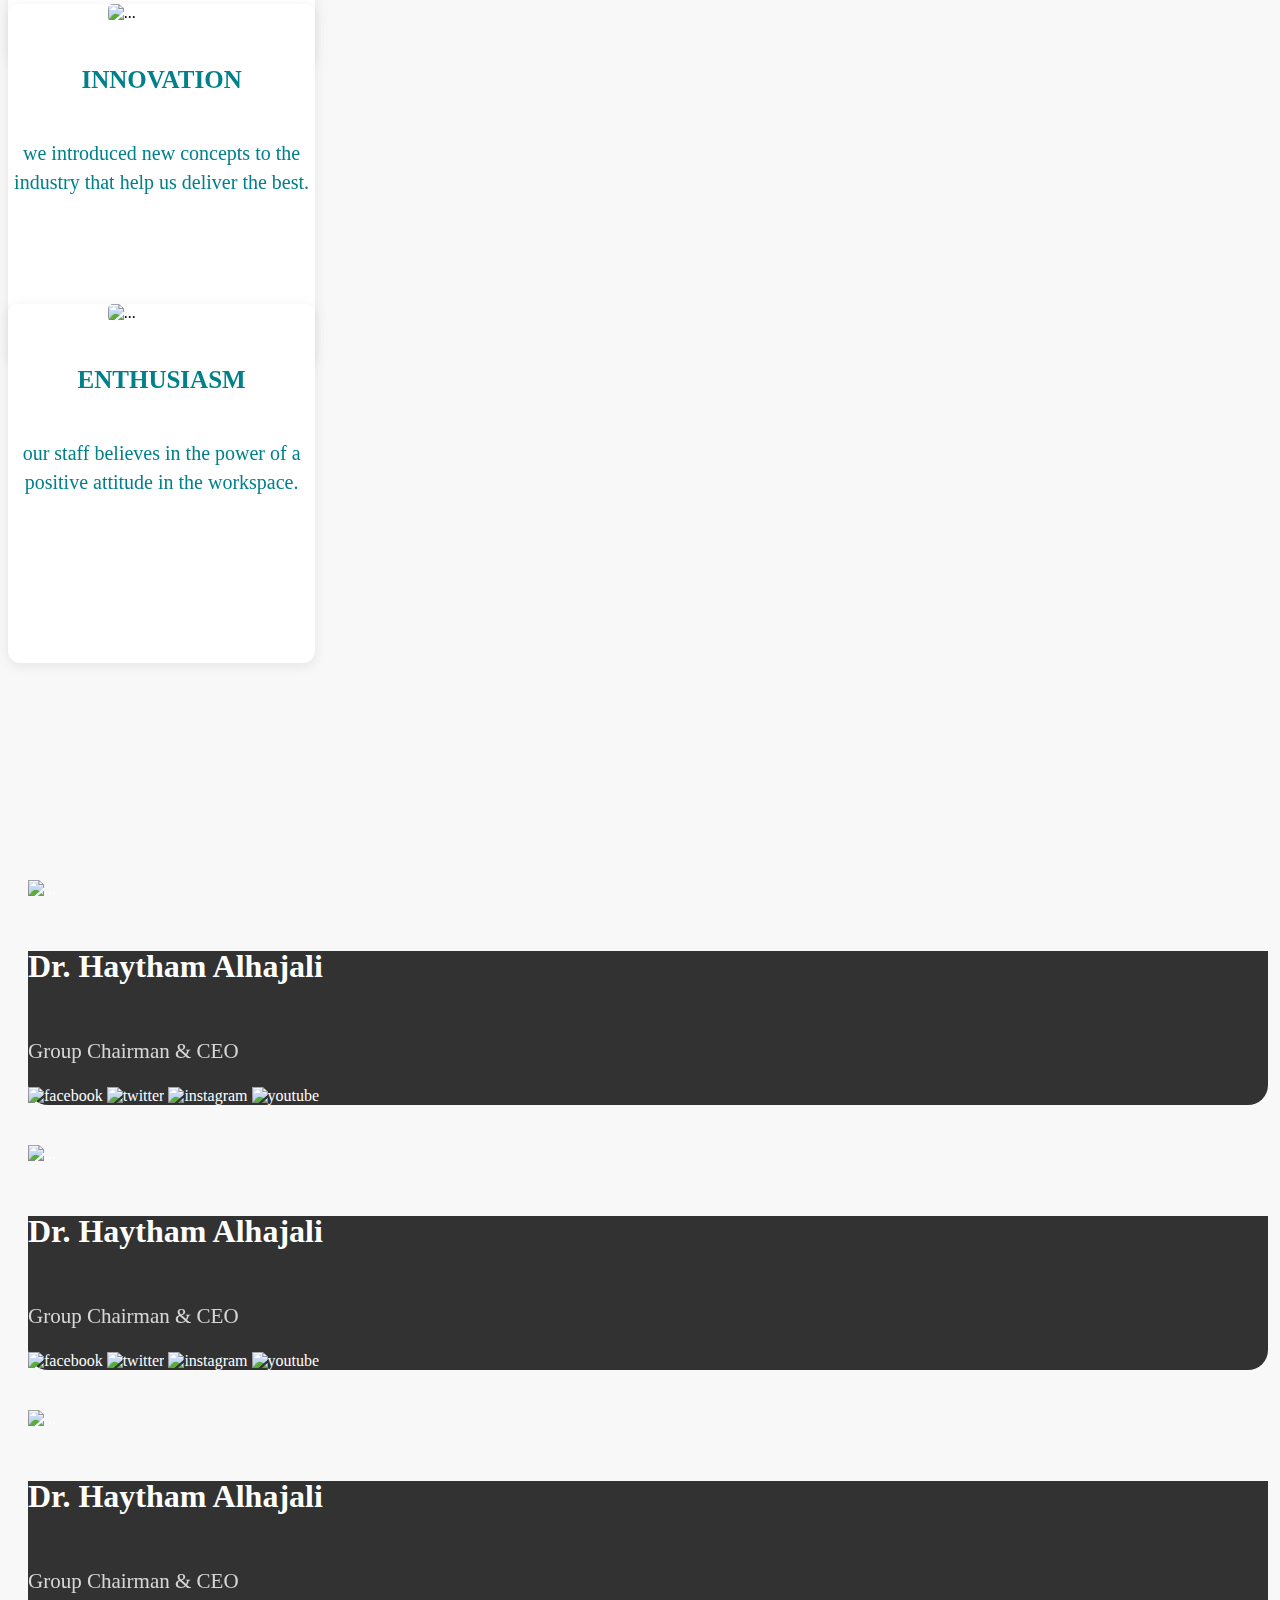
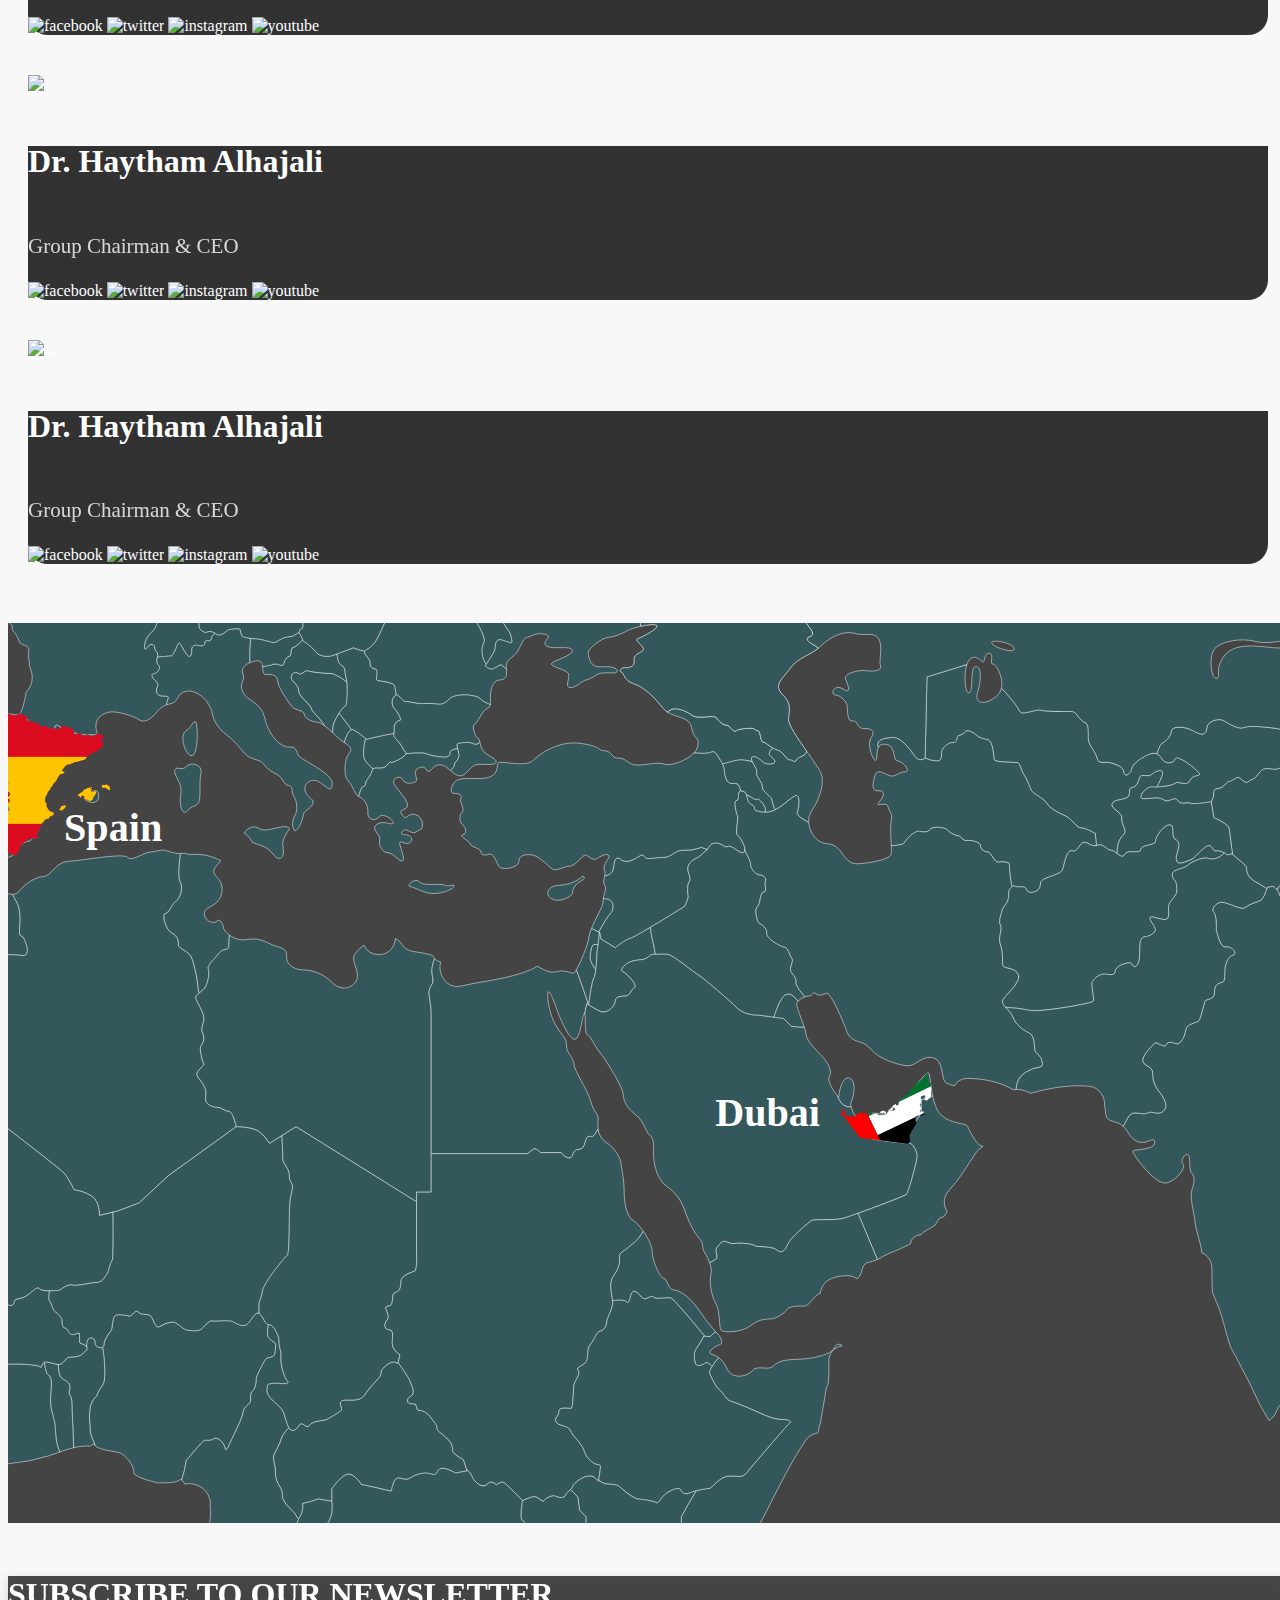
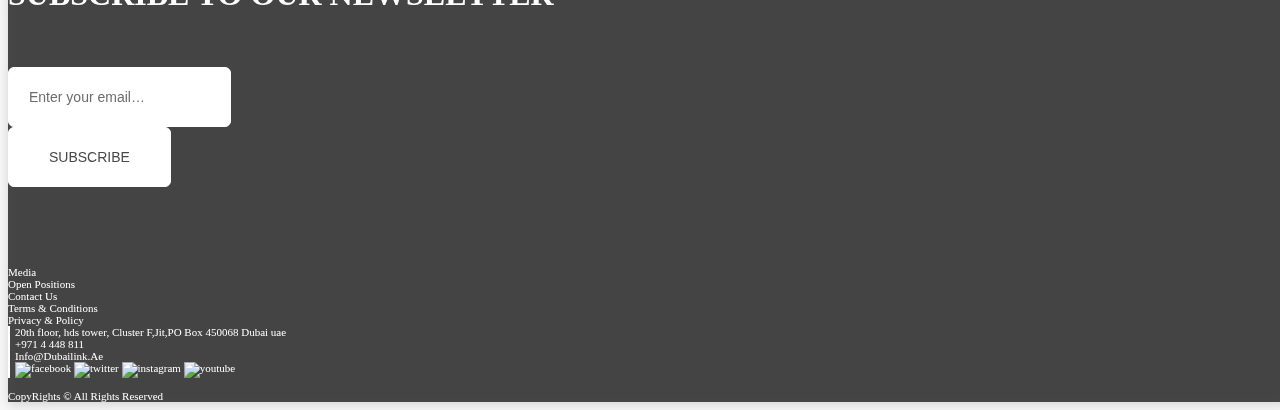
==== commit 9864e5f3: "sddfgdfg" ====
--- a/About.html
+++ b/About.html
@@ -624,67 +624,69 @@
       <img src="" alt="">
     </div>
 
-    Q
-<footer class="footer" id="footer">
-  <div class="d-flex">
-    <img src="images/DLGLogooneColor.svg" alt="" class="mx-auto footerImg">
-
-  </div>
-  <div class="row d-flex FooterText justify-content-between align-items-center">
-    <div class="col-lg-2 col-12 d-flex justify-content-between">
-      <a href="">
-        Media
-      </a>
-      <div>
+    
+
+  <footer class="footer" id="footer">
+    <div class="d-flex">
+      <img src="images/DLGLogooneColor.svg" alt="" class="mx-auto footerImg">
+    </div>
+    <div class="row d-flex FooterText justify-content-between align-items-center">
+      <div class="col-lg-2 col-12 d-flex justify-content-between">
+        <a href="mt-3 mt-lg-0">
+          Media
+        </a>
+        <div>
+          <a href="mt-3 mt-lg-0">
+            Open Positions
+          </a>
+        </div>
+        <div class="mt-3 mt-lg-0">
+          <a href="">
+            Contact Us
+          </a>
+        </div>
+      </div>
+
+
+      <div class="col-lg-2 mt-3 mt-md-0  col-9 d-flex justify-content-between">
         <a href="">
-          Open Positions
+          Terms & Conditions
         </a>
-      </div>
-      <div class="">
-        <a href="">
-          Contact Us
-        </a>
-      </div>
-    </div>
-   
-   
-     <div class="col-lg-2 mt-4 mt-md-0  col-9 d-flex justify-content-between">
-      <a href="">
-        Terms & Conditions
-      </a>
-      <div class="">
-        <a href="">
-          Privacy & Policy
-        </a>
-      </div>
-    </div >
-    
-    <div class="whiteborder col-lg-3 col-md-7  mt-4 mt-lg-0 text-center">
-      <i class="fa-solid fa-location-dot me-2"></i>
-      20th floor, hds tower, Cluster F,Jit,PO Box 450068 Dubai uae
-    </div>
-    <div class="whiteborder col-lg-1 col-md-3 col-6   mt-4 mt-lg-0 text-center">
-      <i class="fa-solid fa-phone me-2"></i>
-      +971 4 448 811
-    </div>
-    <div class="whiteborder col-lg-2 col-md-9  mt-4 mt-lg-0 d-flex justify-content-between align-items-center">
-      <div class="">
-      <i class="fa-solid fa-envelope me-2"></i>
-      Info@Dubailink.Ae 
-      </div>
-      <div class="ms-2 mt-0 NavSocial ">
-        <img src="images/facebook-app-symbol.png" alt="facebook" class="me-1">
-        <img src="images/twitter.png" alt="twitter" class="me-1">
-        <img src="images/instagram.png" alt="instagram" class="me-1">
-        <img src="images/youtube.png" alt="youtube" class="me-1">
-    </div>
-    </div>
-    <br>
-       <div class="copyRights text-center py-4">
+        <div class="mt-3 mt-lg-0">
+          <a href="">
+            Privacy & Policy
+          </a>
+        </div>
+      </div>
+
+      <div class="whiteborder col-lg-3 col-md-7  mt-3 mt-lg-0 text-center">
+        <i class="fa-solid fa-location-dot me-2"></i>
+        20th floor, hds tower, Cluster F,Jit,PO Box 450068 Dubai uae
+      </div>
+      <div class="whiteborder col-lg-1 col-md-3 col-6   mt-4 mt-lg-0 text-center">
+        <i class="fa-solid fa-phone me-2"></i>
+        +971 4 448 811
+      </div>
+      <div class="whiteborder col-lg-2 col-md-9  mt-3 mt-lg-0 d-flex justify-content-between align-items-center">
+        <div class="">
+          <i class="fa-solid fa-envelope me-2"></i>
+          Info@Dubailink.Ae
+        </div>
+        <div class="ms-2 NavSocial">
+          <div class=" mt-3 mt-lg-0 ">
+          <img src="images/facebook-app-symbol.png" alt="facebook" class="me-1">
+          <img src="images/twitter.png" alt="twitter" class="me-1">
+          <img src="images/instagram.png" alt="instagram" class="me-1">
+          <img src="images/youtube.png" alt="youtube" class="me-1">
+        </div>
+      </div>
+      </div>
+      <br>
+      <div class="copyRights text-center py-4">
         CopyRights &#169; All Rights Reserved
-       </div>
-  </div>
-</footer>
+      </div>
+    </div>
+  </footer>
 </body>
 
 <script src="assets/js/jquery-3.6.1.min.js"></script>
--- a/css/style.css
+++ b/css/style.css
@@ -1697,6 +1697,16 @@
     .DubaiContent .RLFImg{
         width: 50% !important;
     }
+    .whiteborder{
+        border: none;
+    }
+  
+    footer .d-flex {
+        display: flex !important;
+        flex-direction: column;
+        justify-content: space-around !important;
+        align-items: center !important;
+    }
     footer.footer .FooterText a, footer.footer .FooterText, footer.footer {
         flex-direction: column;
         justify-content: center !important;
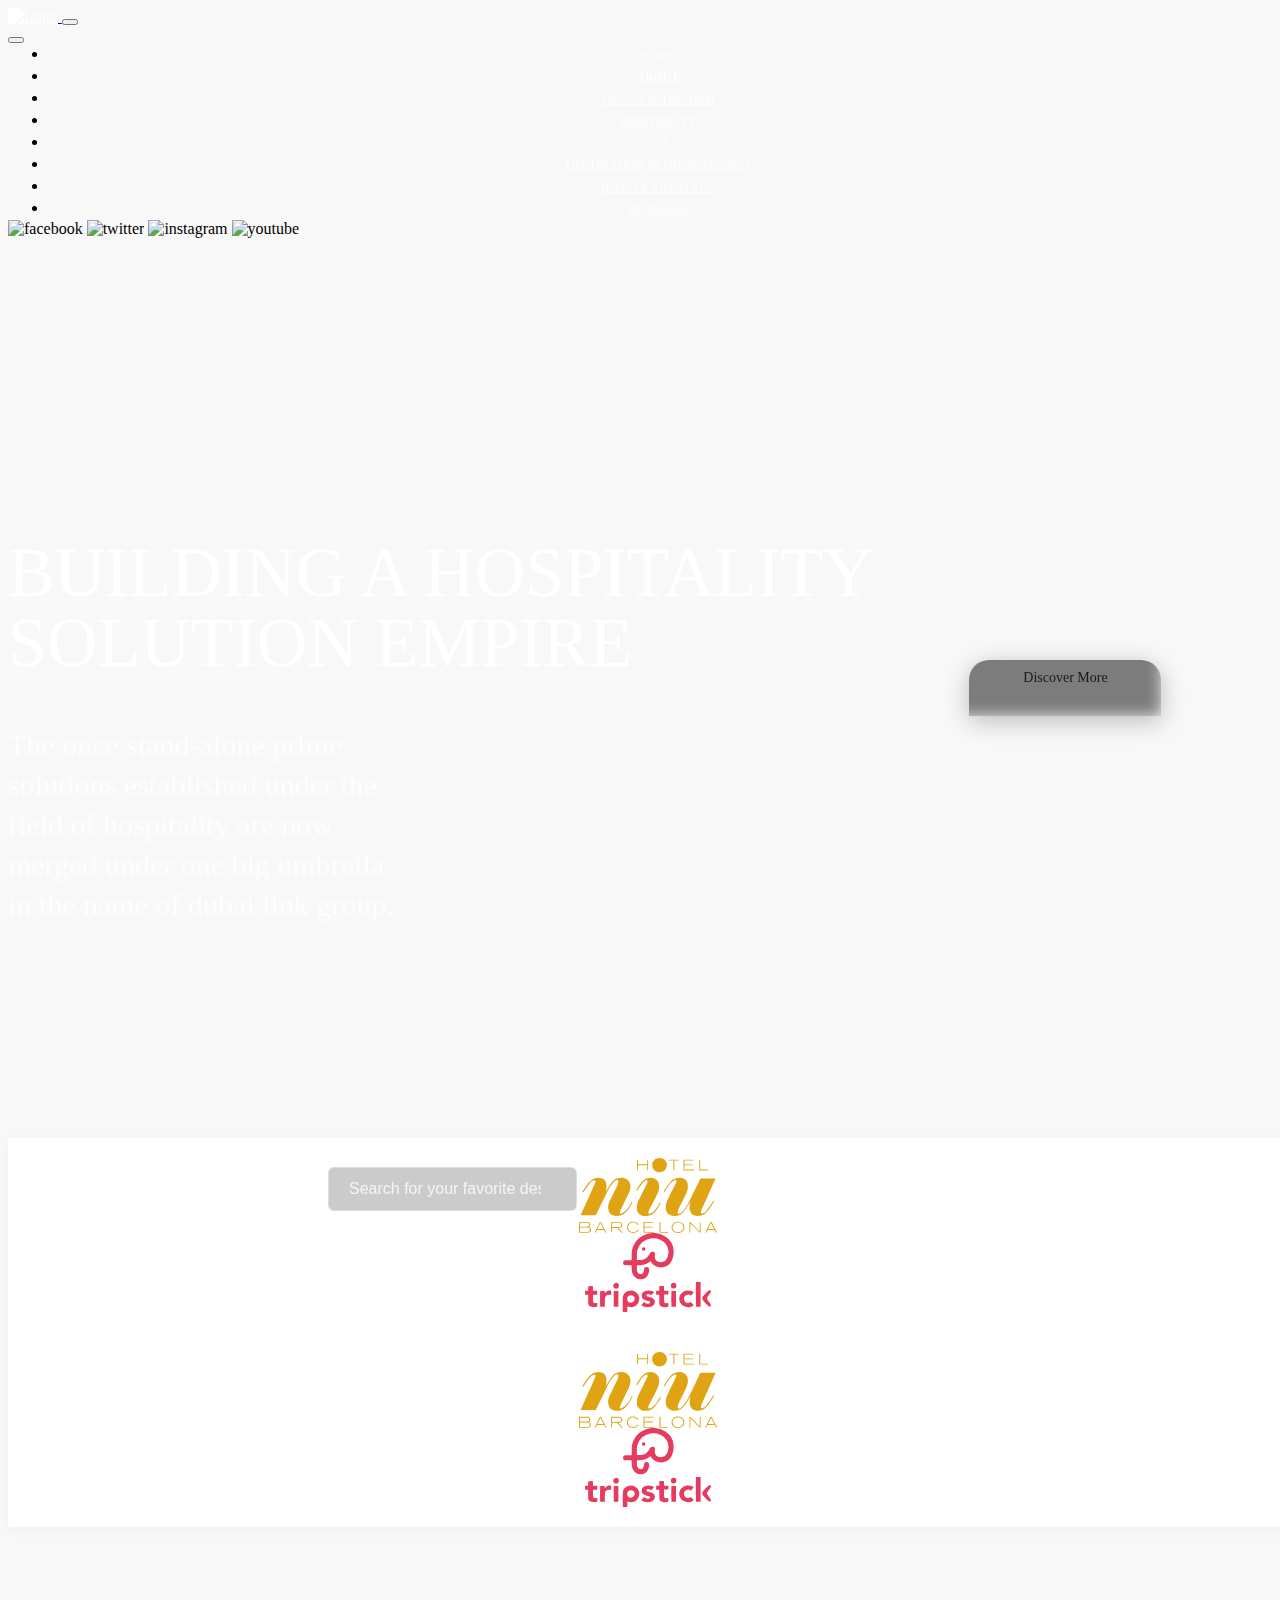
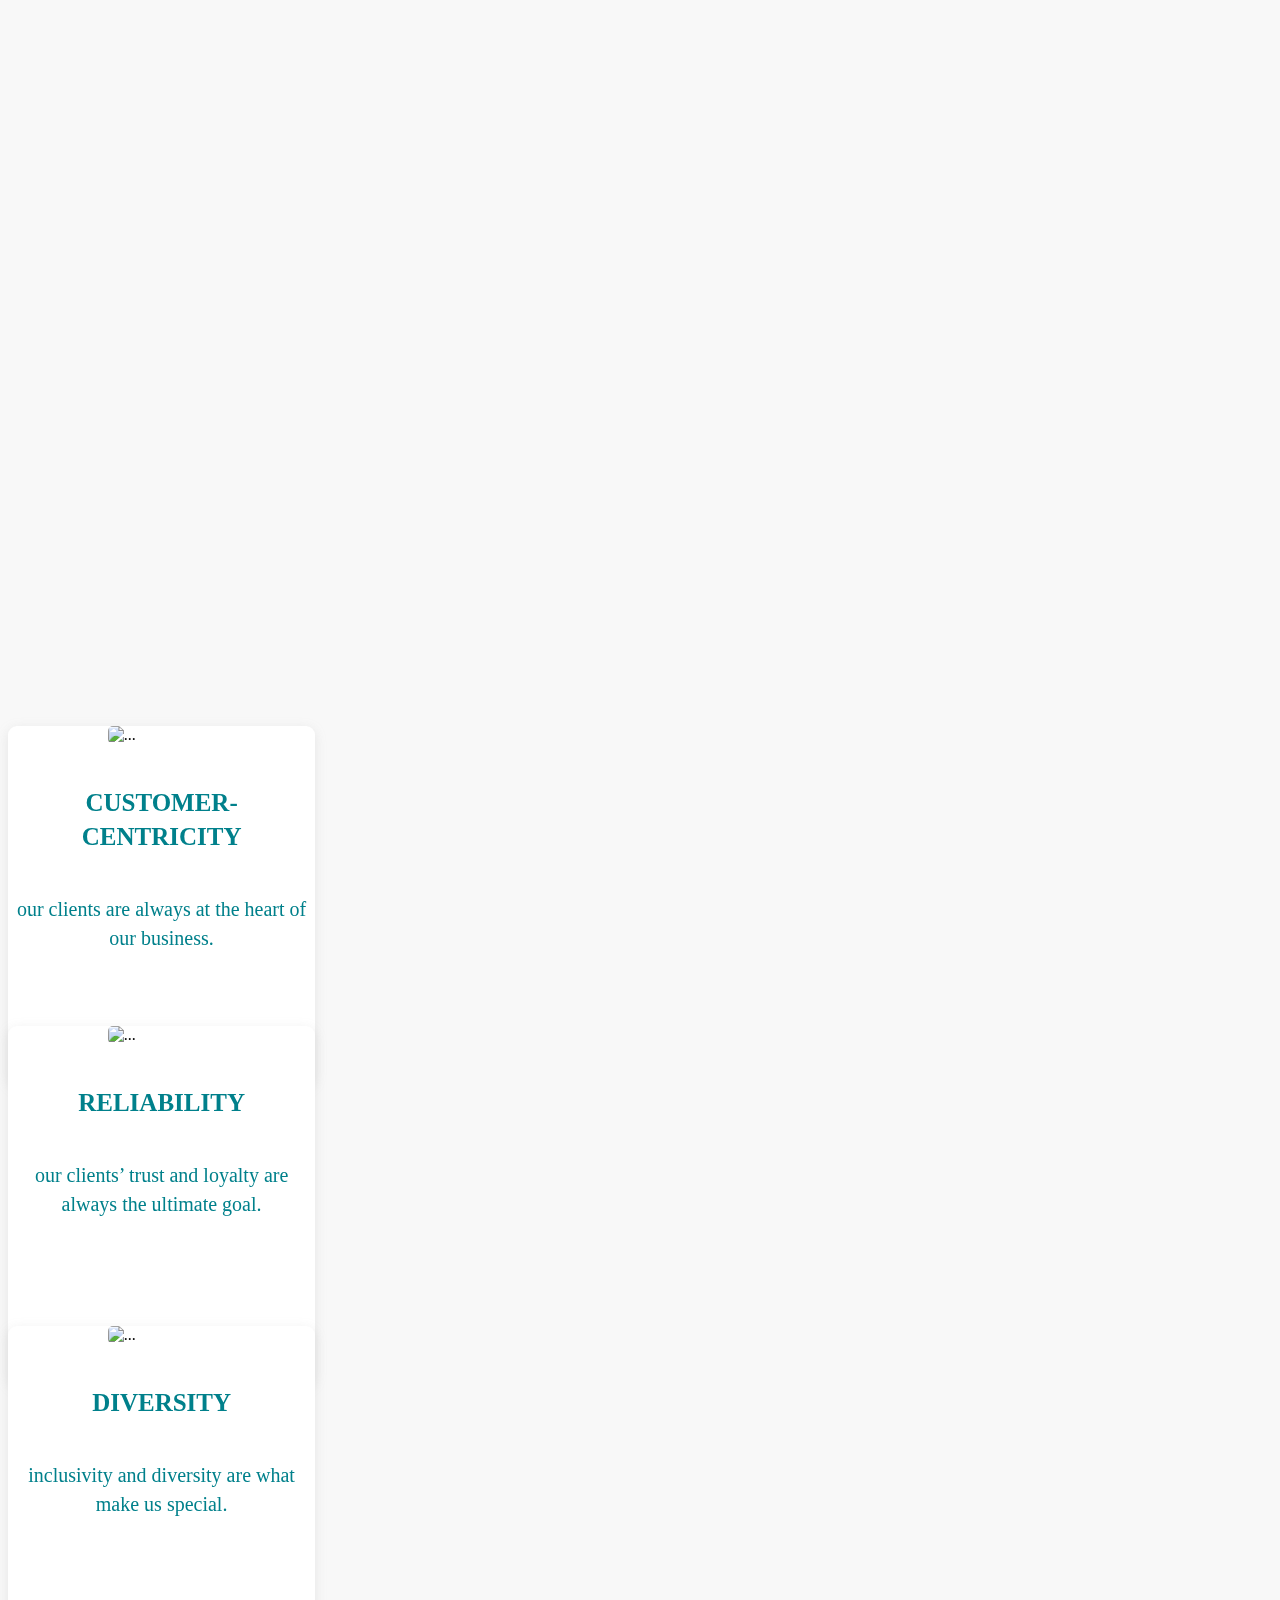
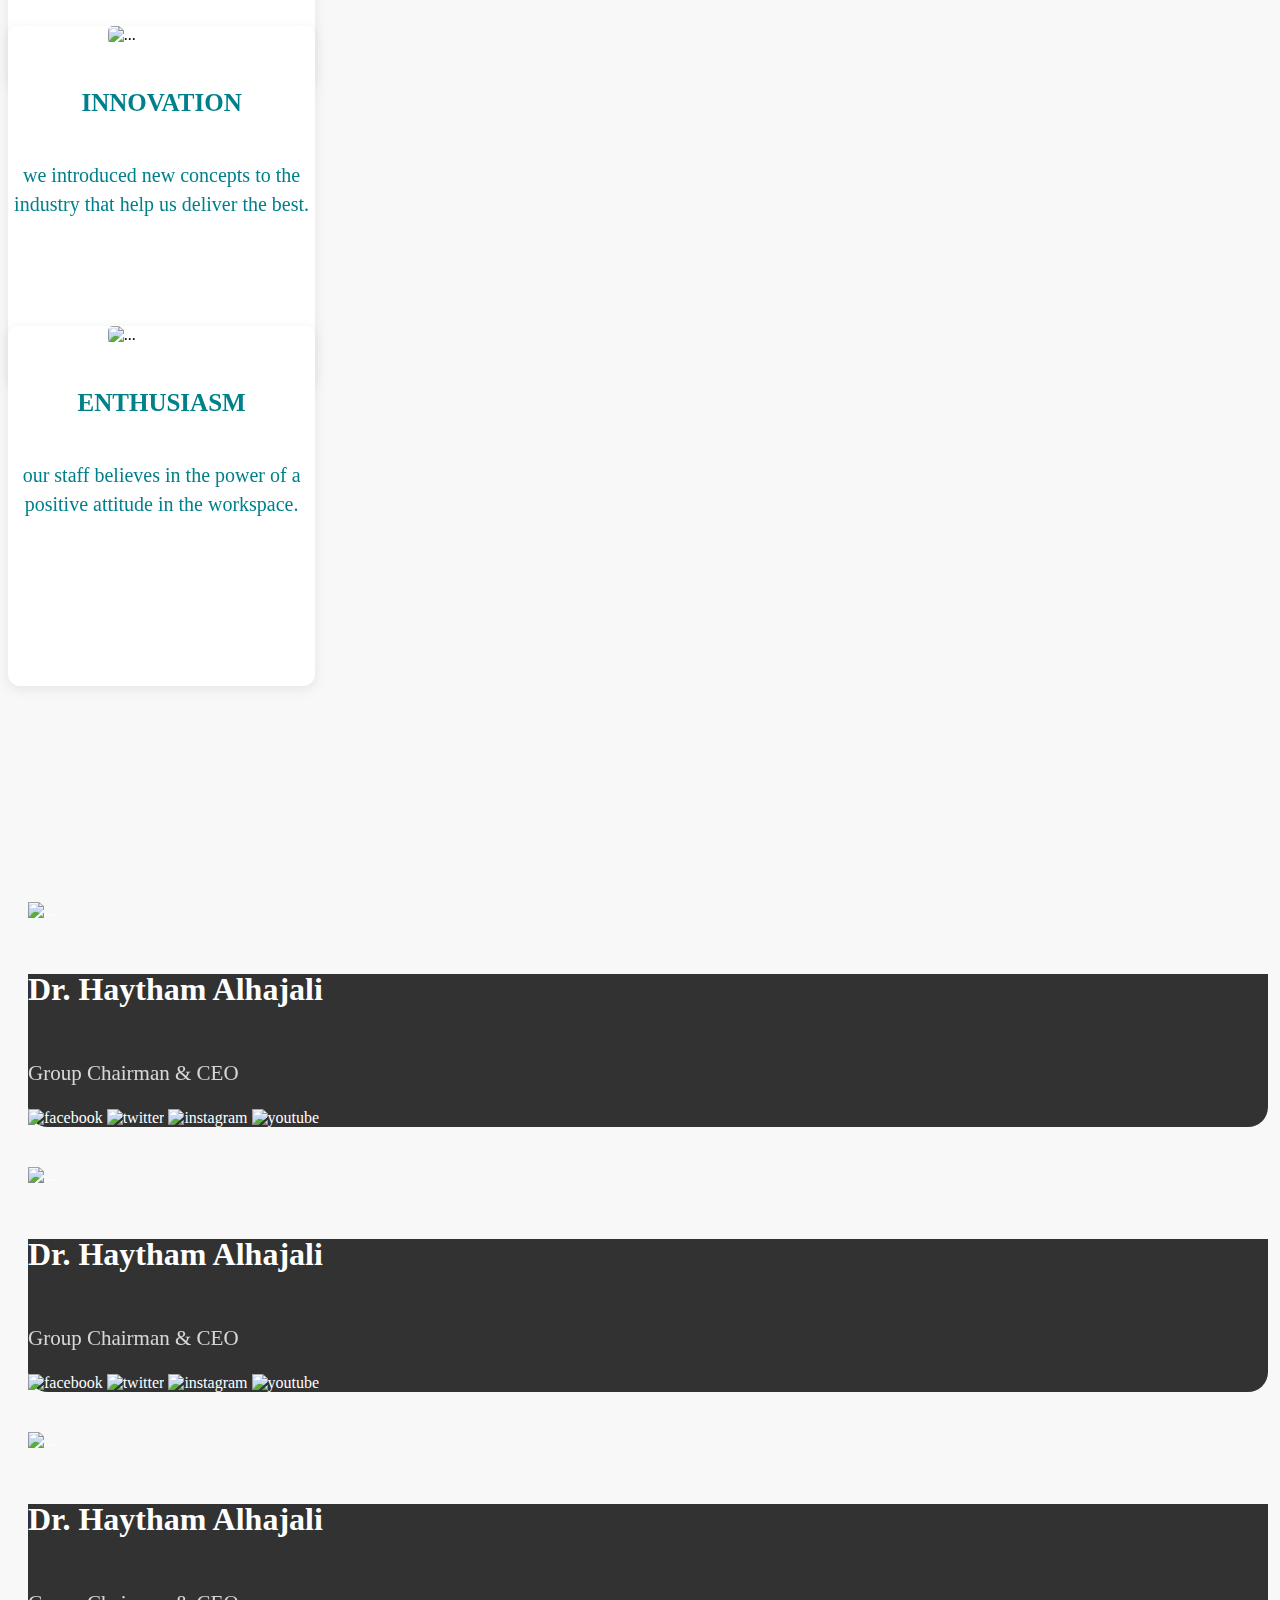
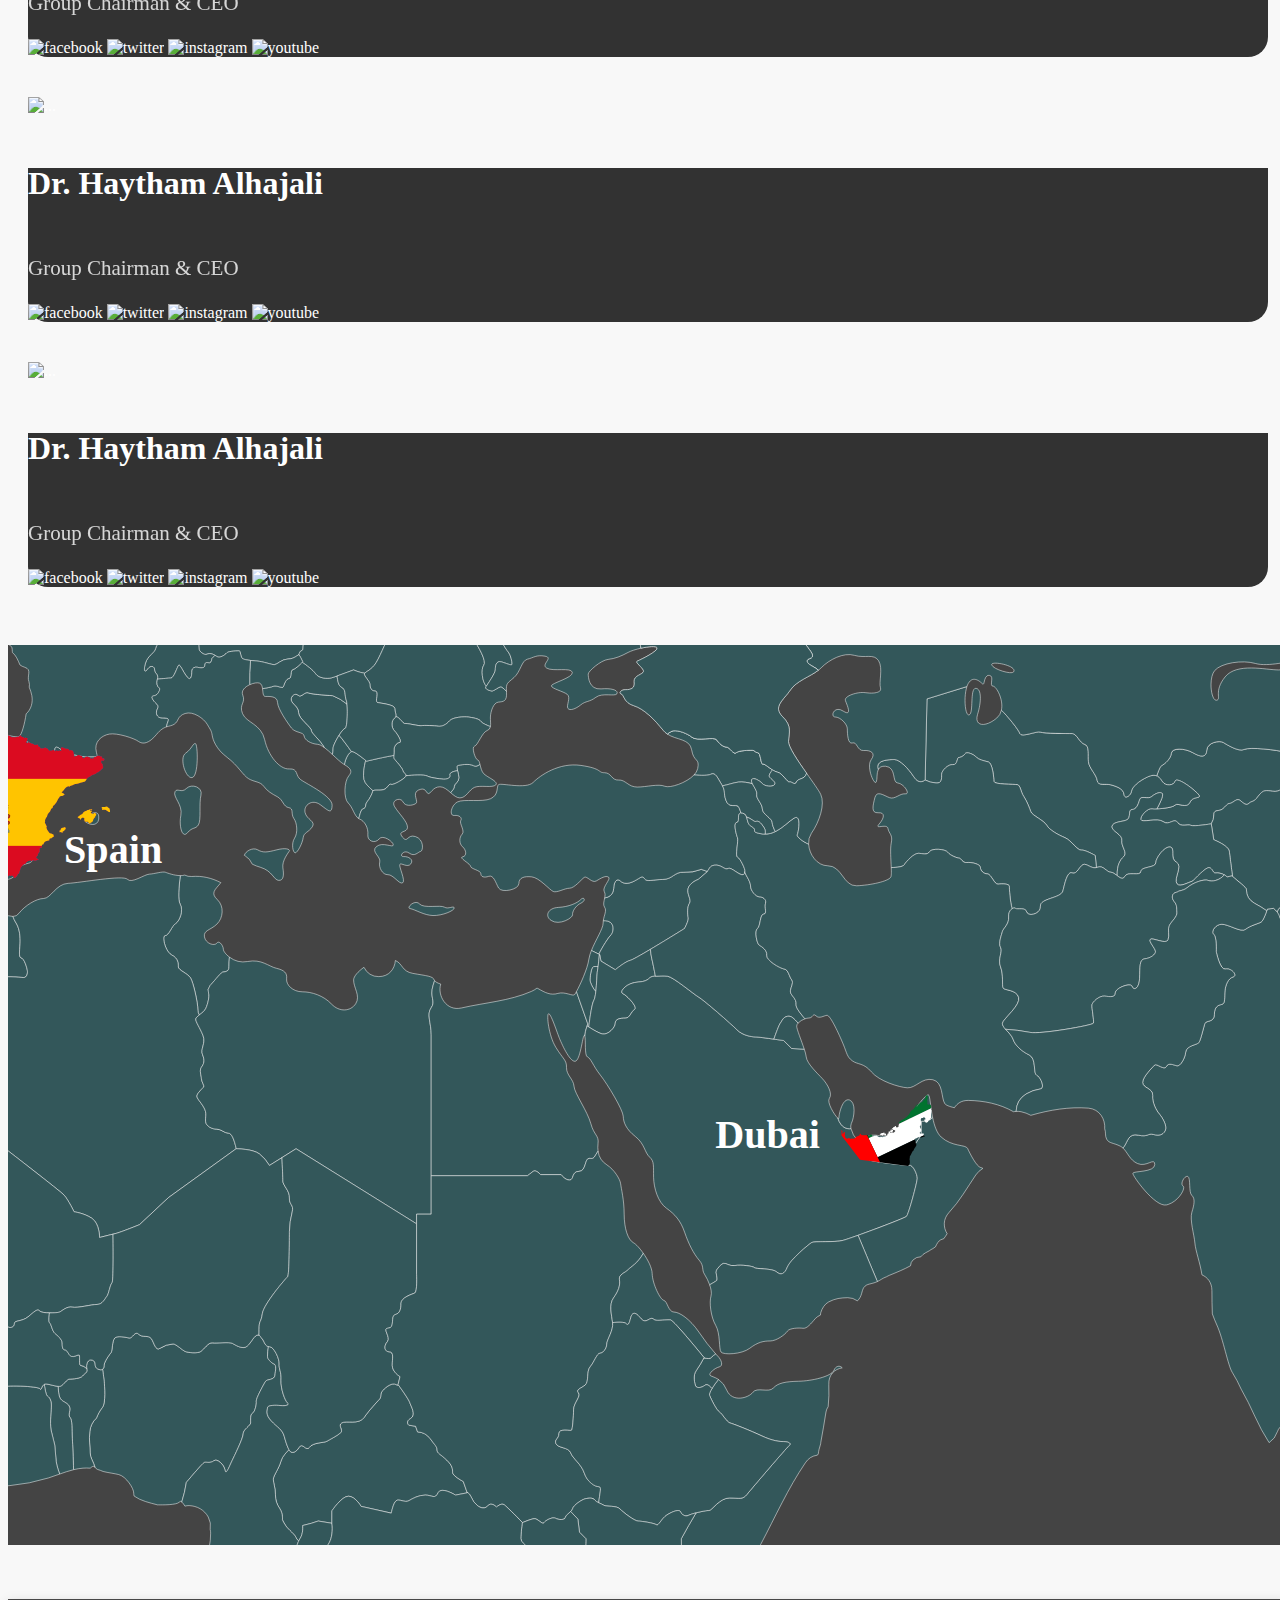
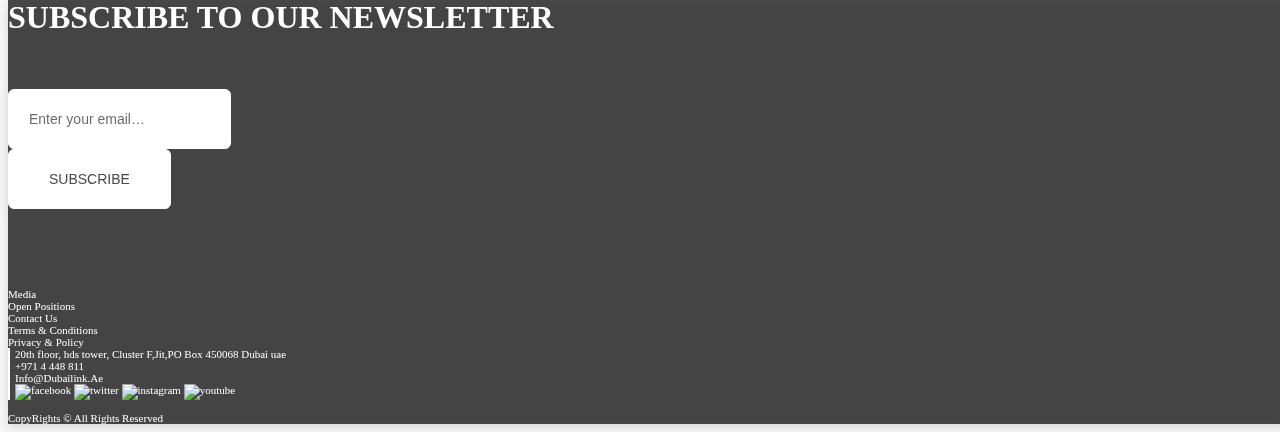
==== commit 94bff307: "final commit" ====
--- a/About.html
+++ b/About.html
@@ -26,7 +26,7 @@
           aria-label="Toggle navigation">
           <i class="fa-solid fa-bars"></i>
         </button>
-       
+
         <div class="collapse navbar-collapse" id="navbarSupportedContent">
           <button class="navbar-toggler mt-4 float-end" type="button" data-bs-toggle="collapse"
             data-bs-target="#navbarSupportedContent" aria-controls="navbarSupportedContent" aria-expanded="false"
@@ -55,7 +55,9 @@
             <li class="nav-item">
               <a class="nav-link " href="RoyalLifeStyle.html">Royale LifeStyle</a>
             </li>
-
+            <li class="nav-item">
+              <a class="nav-link" href="Packages.Html">Packages</a>
+            </li>
           </ul>
           <div class="d-flex NavSocial">
             <img src="images/facebook-app-symbol.png" alt="facebook" class="me-3">
@@ -249,7 +251,7 @@
       <section class="infromativeSliderAbout">
         <div class="carousel" data-flickity='{ "wrapAround": true }'>
           <div class="carousel-cell">
-            <div class="card text-center w-100 h-100" style="">
+            <div class="card text-center w-100 h-100">
               <div class="postion-relative">
                 <div class="imgbg">
                   <img src="images/social-media (1).gif" class="card-img-top" alt="...">
@@ -262,7 +264,7 @@
             </div>
           </div>
           <div class="carousel-cell">
-            <div class="card text-center w-100 h-100" style="">
+            <div class="card text-center w-100 h-100">
               <div class="postion-relative">
                 <div class="imgbg">
                   <img src="images/medal- (1).gif" class="card-img-top" alt="...">
@@ -277,7 +279,7 @@
             </div>
           </div>
           <div class="carousel-cell">
-            <div class="card text-center w-100 h-100" style="">
+            <div class="card text-center w-100 h-100">
               <div class="postion-relative">
                 <div class="imgbg">
                   <img src="images/relation (1).gif" class="card-img-top" alt="...">
@@ -292,7 +294,7 @@
             </div>
           </div>
           <div class="carousel-cell">
-            <div class="card text-center w-100 h-100" style="">
+            <div class="card text-center w-100 h-100">
               <div class="postion-relative">
                 <div class="imgbg">
                   <img src="images/okay (1).gif" class="card-img-top" alt="...">
@@ -307,7 +309,7 @@
             </div>
           </div>
           <div class="carousel-cell">
-            <div class="card text-center w-100 h-100" style="">
+            <div class="card text-center w-100 h-100">
               <div class="postion-relative">
                 <div class="imgbg">
                   <img src="images/flag (1).gif" class="card-img-top" alt="...">
@@ -349,7 +351,7 @@
       <section class="LeaderShipCarousel pb-4">
         <div class="carousel" data-flickity='{ "wrapAround": true }'>
           <div class="carousel-cell">
-            <div class="card text-center w-100 h-100" style="">
+            <div class="card text-center w-100 h-100">
               <div class="postion-relative">
                 <div class="imgbg">
                   <img src="images/Drhaytham.png" class="card-img-top" alt="...">
@@ -368,7 +370,7 @@
             </div>
           </div>
           <div class="carousel-cell">
-            <div class="card text-center w-100 h-100" style="">
+            <div class="card text-center w-100 h-100">
               <div class="postion-relative">
                 <div class="imgbg">
                   <img src="images/Drhaytham.png" class="card-img-top" alt="...">
@@ -387,7 +389,7 @@
             </div>
           </div>
           <div class="carousel-cell">
-            <div class="card text-center w-100 h-100" style="">
+            <div class="card text-center w-100 h-100">
               <div class="postion-relative">
                 <div class="imgbg">
                   <img src="images/Drhaytham.png" class="card-img-top" alt="...">
@@ -407,7 +409,7 @@
           </div>
 
           <div class="carousel-cell">
-            <div class="card text-center w-100 h-100" style="">
+            <div class="card text-center w-100 h-100">
               <div class="postion-relative">
                 <div class="imgbg">
                   <img src="images/Drhaytham.png" class="card-img-top" alt="...">
@@ -427,7 +429,7 @@
           </div>
 
           <div class="carousel-cell">
-            <div class="card text-center w-100 h-100" style="">
+            <div class="card text-center w-100 h-100">
               <div class="postion-relative">
                 <div class="imgbg">
                   <img src="images/Drhaytham.png" class="card-img-top" alt="...">
@@ -456,136 +458,137 @@
 
 
     <!--Map Part-->
-  <div class="Map p-lg-5 p-3" id="Map">
-    <div class="container">
-      <h4 class="TitleDescription mb-4">
-        OUR LOCATIONS <br> AROUND THE WORLD
+    <div class="Map p-lg-5 p-3" id="Map">
+      <div class="container">
+        <h4 class="TitleDescription mb-4">
+          OUR LOCATIONS <br> AROUND THE WORLD
         </h4>
+      </div>
+      <div class="Spain d-lg-block d-none"></div>
+
+      <div class="Dubai d-lg-block d-none">
+
+      </div>
+
+      <div class="SpainContent Detail ">
+        <div class="d-flex mb-2 ">
+          <img src="images/NIUHotel.svg" alt="" class="w-25 ">
+        </div>
+        <span><i class="fa-solid fa-envelope me-2"></i> reception@niuhotel.com </span>
+        <br>
+        <span><i class="fa-solid fa-phone me-2"></i> +34 936 550 255 </span>
+        <br>
+        <span><i class="fa-solid fa-location-dot me-2"></i>
+          Rambla Del Raval 8
+          08001 Barcelona
+          Barcelona
+          Spain </span>
+      </div>
+      <div class="DubaiContent Detail">
+        <div class="row">
+          <div class="col-12 pe-0">
+            <div class="row">
+              <div class="d-flex mb-2 col-2 px-0">
+                <img src="images/DUbaiLink.svg" alt="" class=" mx-auto ">
+              </div>
+              <div class="col-10 ps-4">
+                <span><i class="fa-solid fa-envelope me-2"></i> info@dubailink.ae</span>
+                <br>
+                <span><i class="fa-solid fa-phone me-2"></i>+971 4 448 8111 </span>
+                <br>
+                <span><i class="fa-solid fa-location-dot me-2"></i>
+                  20th Floor, HDS Tower, Cluster F, JLT, P.O. Box 450078 Dubai, UAE
+                </span>
+              </div>
+            </div>
+          </div>
+          <div class="col-12 pe-0">
+            <div class="row">
+              <div class="d-flex mb-2 col-2 px-0">
+                <img src="images/GTE.svg" alt="" class="w-50 mx-auto">
+              </div>
+              <div class="col-10 ps-4">
+                <span><i class="fa-solid fa-envelope me-2"></i> info@gte.travel </span>
+                <br>
+                <span><i class="fa-solid fa-phone me-2"></i> +971 4 448 8111</span>
+                <br>
+                <span><i class="fa-solid fa-location-dot me-2"></i>
+                  20th Floor, HDS Tower, Cluster F, JLT, P.O. Box 450078 Dubai, UAE
+                </span>
+              </div>
+            </div>
+          </div>
+          <div class="col-12 pe-0">
+            <div class="row">
+              <div class="d-flex mb-2 col-2 px-0">
+                <img src="images/RLF.svg" alt="" class="w-25 mx-auto RLFImg">
+              </div>
+              <div class="col-10 ps-4">
+                <span><i class="fa-solid fa-envelope me-2"></i> info@dubailink.ae</span>
+                <br>
+                <span><i class="fa-solid fa-phone me-2"></i>+971 4 448 8111 </span>
+                <br>
+                <span><i class="fa-solid fa-location-dot me-2"></i>
+                  20th Floor, HDS Tower, Cluster F, JLT, P.O. Box 450078 Dubai, UAE
+                </span>
+              </div>
+            </div>
+          </div>
+          <div class="col-12 pe-0">
+            <div class="row">
+              <div class="d-flex mb-2 col-2 px-0">
+                <img src="images/STS.svg" alt="" class="w-50 mx-auto">
+              </div>
+              <div class="col-10 ps-4">
+                <span><i class="fa-solid fa-envelope me-2"></i> sts@dubailink.ae </span>
+                <br>
+                <span><i class="fa-solid fa-phone me-2"></i> +971 4 448 8111 </span>
+                <br>
+                <span><i class="fa-solid fa-location-dot me-2"></i>
+                  20th Floor, HDS Tower, Cluster F, JLT, P.O. Box 450078 Dubai, UAE
+                </span>
+              </div>
+            </div>
+          </div>
+          <div class="col-12 pe-0">
+            <div class="row">
+              <div class="d-flex mb-2 col-2 px-0">
+                <img src="images/TRIPstick.svg" alt="" class="w-25 mx-auto">
+              </div>
+              <div class="col-10 ps-4">
+                <span><i class="fa-solid fa-envelope me-2"></i> info@tripstick.com </span>
+                <br>
+                <span><i class="fa-solid fa-phone me-2"></i> +971 4 448 8111 </span>
+                <br>
+                <span><i class="fa-solid fa-location-dot me-2"></i> 20th Floor, HDS Tower, Cluster F, JLT, P.O. Box
+                  450078
+                  Dubai, UAE </span>
+              </div>
+            </div>
+          </div>
+          <div class="col-12 pe-0 d-lg-none d-block">
+            <div class="row ">
+              <div class="d-flex mb-2 col-2 px-0">
+                <img src="images/NIUHotel.svg" alt="" class="w-25 mx-auto">
+              </div>
+              <div class="col-10 ps-4">
+                <span><i class="fa-solid fa-envelope me-2"></i> reception@niuhotel.com </span>
+                <br>
+                <span><i class="fa-solid fa-phone me-2"></i> +34 936 550 255 </span>
+                <br>
+                <span><i class="fa-solid fa-location-dot me-2"></i>
+                  Rambla Del Raval 8
+                  08001 Barcelona
+                  Barcelona
+                  Spain </span>
+              </div>
+            </div>
+          </div>
+        </div>
+      </div>
+
     </div>
-    <div class="Spain d-lg-block d-none"></div>
-
-    <div class="Dubai d-lg-block d-none">
-   
-    </div>
-
-    <div class="SpainContent Detail ">
-      <div class="d-flex mb-2">
-      <img src="images/NIUHotel.svg" alt="" class="w-25 ">
-    </div>
-      <span><i class="fa-solid fa-envelope me-2"></i> reception@niuhotel.com </span>
-      <br>
-      <span><i class="fa-solid fa-phone me-2"></i> +34 936 550 255 </span>
-      <br>
-      <span><i class="fa-solid fa-location-dot me-2"></i>
-        Rambla Del Raval 8
-        08001 Barcelona
-        Barcelona
-        Spain </span>
-    </div>
-    <div class="DubaiContent Detail">
-      <div class="row">
-        <div class="col-12 pe-0">
-          <div class="row">
-          <div class="d-flex mb-2 col-2 px-0">
-            <img src="images/DUbaiLink.svg" alt="" class=" mx-auto ">
-          </div>
-          <div class="col-10 ps-4">
-          <span><i class="fa-solid fa-envelope me-2"></i> info@dubailink.ae</span>
-          <br>
-          <span><i class="fa-solid fa-phone me-2"></i>+971 4 448 8111 </span>
-          <br>
-          <span><i class="fa-solid fa-location-dot me-2"></i>
-            20th Floor, HDS Tower, Cluster F, JLT, P.O. Box 450078 Dubai, UAE
-          </span>
-        </div>
-        </div>
-        </div>
-        <div class="col-12 pe-0">
-          <div class="row">
-          <div class="d-flex mb-2 col-2 px-0">
-            <img src="images/GTE.svg" alt="" class="w-50 mx-auto">
-          </div>
-          <div class="col-10 ps-4">
-          <span><i class="fa-solid fa-envelope me-2"></i> info@gte.travel </span>
-          <br>
-          <span><i class="fa-solid fa-phone me-2"></i> +971 4 448 8111</span>
-          <br>
-          <span><i class="fa-solid fa-location-dot me-2"></i>
-            20th Floor, HDS Tower, Cluster F, JLT, P.O. Box 450078 Dubai, UAE
-          </span>
-        </div>
-        </div>
-        </div>
-        <div class="col-12 pe-0">
-          <div class="row">
-          <div class="d-flex mb-2 col-2 px-0">
-            <img src="images/RLF.svg" alt="" class="w-25 mx-auto RLFImg">
-          </div>
-          <div class="col-10 ps-4">
-          <span><i class="fa-solid fa-envelope me-2"></i> info@dubailink.ae</span>
-          <br>
-          <span><i class="fa-solid fa-phone me-2"></i>+971 4 448 8111 </span>
-          <br>
-          <span><i class="fa-solid fa-location-dot me-2"></i>
-            20th Floor, HDS Tower, Cluster F, JLT, P.O. Box 450078 Dubai, UAE
-          </span>
-        </div>
-          </div>
-        </div>
-        <div class="col-12 pe-0">
-          <div class="row">
-          <div class="d-flex mb-2 col-2 px-0">
-            <img src="images/STS.svg" alt="" class="w-50 mx-auto">
-          </div>
-          <div class="col-10 ps-4">
-          <span><i class="fa-solid fa-envelope me-2"></i> sts@dubailink.ae </span>
-          <br>
-          <span><i class="fa-solid fa-phone me-2"></i> +971 4 448 8111 </span>
-          <br>
-          <span><i class="fa-solid fa-location-dot me-2"></i>
-            20th Floor, HDS Tower, Cluster F, JLT, P.O. Box 450078 Dubai, UAE
-          </span>
-        </div>
-        </div>
-        </div>
-        <div class="col-12 pe-0">
-          <div class="row">
-          <div class="d-flex mb-2 col-2 px-0">
-            <img src="images/TRIPstick.svg" alt="" class="w-25 mx-auto">
-          </div>
-          <div class="col-10 ps-4">
-            <span><i class="fa-solid fa-envelope me-2"></i> info@tripstick.com </span>
-            <br>
-            <span><i class="fa-solid fa-phone me-2"></i> +971 4 448 8111 </span>
-            <br>
-            <span><i class="fa-solid fa-location-dot me-2"></i> 20th Floor, HDS Tower, Cluster F, JLT, P.O. Box 450078
-              Dubai, UAE </span>
-            </div>
-        </div>
-        </div>
-        <div class="col-12 pe-0 d-lg-block d-none">
-          <div class="row ">
-          <div class="d-flex mb-2 col-2 px-0">
-            <img src="images/NIUHotel.svg" alt="" class="w-25 mx-auto">
-          </div>
-          <div class="col-10 ps-4">
-            <span><i class="fa-solid fa-envelope me-2"></i> reception@niuhotel.com </span>
-            <br>
-            <span><i class="fa-solid fa-phone me-2"></i> +34 936 550 255 </span>
-            <br>
-            <span><i class="fa-solid fa-location-dot me-2"></i>
-              Rambla Del Raval 8
-              08001 Barcelona
-              Barcelona
-              Spain </span>
-            </div>
-        </div>
-        </div>
-      </div>
-    </div>
-      
-    </div>
-  <!--End Map Part-->
+    <!--End Map Part-->
 
 
     <!--NewsLetter Part-->
@@ -619,74 +622,74 @@
     <!--End NewsLetter Part-->
 
 
-     <!--Chat Bot Icon-->
-     <div class="ChatBot">
+    <!--Chat Bot Icon-->
+    <div class="ChatBot">
       <img src="" alt="">
     </div>
 
-    
-
-  <footer class="footer" id="footer">
-    <div class="d-flex">
-      <img src="images/DLGLogooneColor.svg" alt="" class="mx-auto footerImg">
-    </div>
-    <div class="row d-flex FooterText justify-content-between align-items-center">
-      <div class="col-lg-2 col-12 d-flex justify-content-between">
-        <a href="mt-3 mt-lg-0">
-          Media
-        </a>
-        <div>
+
+
+    <footer class="footer" id="footer">
+      <div class="d-flex">
+        <img src="images/DLGLogooneColor.svg" alt="" class="mx-auto footerImg">
+      </div>
+      <div class="row d-flex FooterText justify-content-between align-items-center">
+        <div class="col-lg-2 col-12 d-flex justify-content-between">
           <a href="mt-3 mt-lg-0">
-            Open Positions
+            Media
           </a>
-        </div>
-        <div class="mt-3 mt-lg-0">
+          <div class="mt-3 mt-lg-0">
+            <a href="">
+              Open Positions
+            </a>
+          </div>
+          <div class="mt-3 mt-lg-0">
+            <a href="">
+              Contact Us
+            </a>
+          </div>
+        </div>
+
+
+        <div class="col-lg-2 mt-3 mt-md-0  col-9 d-flex justify-content-between">
           <a href="">
-            Contact Us
+            Terms & Conditions
           </a>
-        </div>
-      </div>
-
-
-      <div class="col-lg-2 mt-3 mt-md-0  col-9 d-flex justify-content-between">
-        <a href="">
-          Terms & Conditions
-        </a>
-        <div class="mt-3 mt-lg-0">
-          <a href="">
-            Privacy & Policy
-          </a>
-        </div>
-      </div>
-
-      <div class="whiteborder col-lg-3 col-md-7  mt-3 mt-lg-0 text-center">
-        <i class="fa-solid fa-location-dot me-2"></i>
-        20th floor, hds tower, Cluster F,Jit,PO Box 450068 Dubai uae
-      </div>
-      <div class="whiteborder col-lg-1 col-md-3 col-6   mt-4 mt-lg-0 text-center">
-        <i class="fa-solid fa-phone me-2"></i>
-        +971 4 448 811
-      </div>
-      <div class="whiteborder col-lg-2 col-md-9  mt-3 mt-lg-0 d-flex justify-content-between align-items-center">
-        <div class="">
-          <i class="fa-solid fa-envelope me-2"></i>
-          Info@Dubailink.Ae
-        </div>
-        <div class="ms-2 NavSocial">
-          <div class=" mt-3 mt-lg-0 ">
-          <img src="images/facebook-app-symbol.png" alt="facebook" class="me-1">
-          <img src="images/twitter.png" alt="twitter" class="me-1">
-          <img src="images/instagram.png" alt="instagram" class="me-1">
-          <img src="images/youtube.png" alt="youtube" class="me-1">
-        </div>
-      </div>
-      </div>
-      <br>
-      <div class="copyRights text-center py-4">
-        CopyRights &#169; All Rights Reserved
-      </div>
-    </div>
-  </footer>
+          <div class="mt-3 mt-lg-0">
+            <a href="">
+              Privacy & Policy
+            </a>
+          </div>
+        </div>
+
+        <div class="whiteborder col-lg-3 col-md-7  mt-3 mt-lg-0 text-center">
+          <i class="fa-solid fa-location-dot me-2"></i>
+          20th floor, hds tower, Cluster F,Jit,PO Box 450068 Dubai uae
+        </div>
+        <div class="whiteborder col-lg-1 col-md-3 col-6   mt-4 mt-lg-0 text-center">
+          <i class="fa-solid fa-phone me-2"></i>
+          +971 4 448 811
+        </div>
+        <div class="whiteborder col-lg-2 col-md-9  mt-3 mt-lg-0 d-flex justify-content-between align-items-center">
+          <div class="">
+            <i class="fa-solid fa-envelope me-2"></i>
+            Info@Dubailink.Ae
+          </div>
+          <div class="ms-2 NavSocial">
+            <div class=" mt-3 mt-lg-0 ">
+              <img src="images/facebook-app-symbol.png" alt="facebook" class="me-1">
+              <img src="images/twitter.png" alt="twitter" class="me-1">
+              <img src="images/instagram.png" alt="instagram" class="me-1">
+              <img src="images/youtube.png" alt="youtube" class="me-1">
+            </div>
+          </div>
+        </div>
+        <br>
+        <div class="copyRights text-center py-4">
+          CopyRights &#169; All Rights Reserved
+        </div>
+      </div>
+    </footer>
 </body>
 
 <script src="assets/js/jquery-3.6.1.min.js"></script>
--- a/css/style.css
+++ b/css/style.css
@@ -50,7 +50,7 @@
     background-color: #F8F8F8;
     position: relative;
 
-    }
+}
 
 .GreyBodyBg {
     background-color: #F8F8F8;
@@ -68,9 +68,11 @@
     color: #00808B !important;
     font-weight: bolder;
 }
-.ChatBot{
-    position:fixed !important;
-}
+
+.ChatBot {
+    position: fixed !important;
+}
+
 /********
 *********
 Navbar
@@ -134,7 +136,7 @@
     color: rgb(211, 211, 211);
 }
 
- .NavSocial img:hover {
+.NavSocial img:hover {
     filter: brightness(80%);
 }
 
@@ -936,7 +938,8 @@
     border-radius: 5px;
     counter-increment: carousel-cell;
 }
-.infromativeSliderAbout .carousel-cell .postion-relative{
+
+.infromativeSliderAbout .carousel-cell .postion-relative {
     height: 300px;
     border-radius: 5px;
 }
@@ -1235,10 +1238,12 @@
     font-weight: bold;
     text-decoration: none;
 }
-.PackCards .overlay img{
+
+.PackCards .overlay img {
     transition: 0.5s ease all;
 
 }
+
 .PackCards .overlay:hover img {
     filter: brightness(80%);
 }
@@ -1265,27 +1270,33 @@
     transition: 0.5s ease all;
 
 }
-.PackCards .overlay:hover p{
+
+.PackCards .overlay:hover p {
     font-weight: bolder;
     color: #00808B;
-} 
+}
+
 /*******
 Footer
 *********/
 footer.footer {
     margin-top: 40px;
 }
-footer.footer .footerImg{
+
+footer.footer .footerImg {
     width: 10%;
     margin-bottom: 35px;
 }
-footer.footer .FooterText a, footer.footer .FooterText,footer.footer .copyRights{
+
+footer.footer .FooterText a, footer.footer .FooterText, footer.footer .copyRights {
     color: white;
     font-size: 11px;
-} 
-footer.footer .FooterText a{
+}
+
+footer.footer .FooterText a {
     text-decoration: none;
 }
+
 .whiteborder {
     border-left: 2px solid white;
     padding-left: 5px;
@@ -1295,14 +1306,16 @@
 ************Media *********
 ****************************/
 @media (min-width: 2000px) {
-    .LeaderShipCarousel  .flickity-slider{
+    .LeaderShipCarousel .flickity-slider {
         transform: unset;
     }
-    .infromativeSliderAbout .card img{
+
+    .infromativeSliderAbout .card img {
         width: 24%;
     }
+
     .Map h4.TitleDescription {
-        text-align: right!important;
+        text-align: right !important;
         text-shadow: 1px 4px 6px rgb(0 0 0 / 88%);
         font-size: 41px;
     }
@@ -1323,6 +1336,7 @@
         margin-top: 100px;
         display: none !important;
     }
+
     section.CarouselPart .carousel .carousel-inner .carousel-item .carouselImageText p {
         font-size: 17px;
         margin-left: 20px;
@@ -1337,9 +1351,11 @@
     section.CarouselPart .carousel .input-group input {
         font-size: 11px;
     }
-footer .NavSocial {
-    margin-top: 0 !important;
-}
+
+    footer .NavSocial {
+        margin-top: 0 !important;
+    }
+
     section.CarouselPart .carousel .carousel-control-prev, section.CarouselPart .carousel .carousel-control-next {
         top: 75% !important;
         right: unset;
@@ -1485,27 +1501,32 @@
     }
 
     .NewsLetter button.btn-primary {
-        margin-top: 15px ;
+        margin-top: 15px;
         margin: 15px auto;
     }
-    .col-lg-2.col-4.d-flex.BrandLogo{
+
+    .col-lg-2.col-4.d-flex.BrandLogo {
         height: 100px;
-       
-    }
-    .col-lg-2.col-4.d-flex.BrandLogo a{
+
+    }
+
+    .col-lg-2.col-4.d-flex.BrandLogo a {
         display: flex;
         justify-content: center;
-        width: 100% ;
-    }
-    .col-lg-2.col-4.d-flex.BrandLogo img.RLF{
-    margin: auto !important;
-    width: 50%;
-    }
-    .col-lg-2.col-4.d-flex.BrandLogo img{
+        width: 100%;
+    }
+
+    .col-lg-2.col-4.d-flex.BrandLogo img.RLF {
+        margin: auto !important;
+        width: 50%;
+    }
+
+    .col-lg-2.col-4.d-flex.BrandLogo img {
         height: 100%;
         width: 75%;
-        margin: auto ;
-    }
+        margin: auto;
+    }
+
     section.NIU iframe {
         height: 25vh;
         width: 97%;
@@ -1641,7 +1662,7 @@
     }
 
     .Map {
-        background-image:unset ;
+        background-image: unset;
         height: unset;
     }
 
@@ -1652,10 +1673,11 @@
         width: 100% !important;
         font-size: 11px !important;
         background-color: transparent;
-        color:  white !important;
-    }
-    .Detail svg{
-        color:  #00808B;
+        color: white !important;
+    }
+
+    .Detail svg {
+        color: #00808B;
     }
 
 
@@ -1663,10 +1685,12 @@
         margin-top: 25px;
 
     }
-    .DubaiContent .d-flex.mb-2.col-2.px-0{
+
+    .DubaiContent .d-flex.mb-2.col-2.px-0 {
         background-color: white;
         border-radius: 50%;
     }
+
     .DubaiContent img {
         width: 75% !important;
     }
@@ -1676,42 +1700,51 @@
         height: 40px;
         font-size: 11px;
     }
-    .PackCards p{
+
+    .PackCards p {
         font-size: 11px;
     }
+
     .PackCards .MoreDetails {
         top: 55%;
         left: 13%;
         font-size: 14px;
     }
-    .PackCards .overlay:hover .MoreDetails img{
+
+    .PackCards .overlay:hover .MoreDetails img {
         width: 25px;
     }
-    .row{
-        margin:  0 !important;
-    }
-    section.SmallTexts .carousel .carousel-inner .carousel-item .overlay{
+
+    .row {
+        margin: 0 !important;
+    }
+
+    section.SmallTexts .carousel .carousel-inner .carousel-item .overlay {
         align-items: center;
         padding-bottom: 0;
     }
-    .DubaiContent .RLFImg{
+
+    .DubaiContent .RLFImg {
         width: 50% !important;
     }
-    .whiteborder{
+
+    .whiteborder {
         border: none;
     }
-  
+
     footer .d-flex {
         display: flex !important;
         flex-direction: column;
         justify-content: space-around !important;
         align-items: center !important;
     }
+
     footer.footer .FooterText a, footer.footer .FooterText, footer.footer {
         flex-direction: column;
         justify-content: center !important;
     }
-    footer.footer .footerImg{
+
+    footer.footer .footerImg {
         width: 30%;
     }
 }